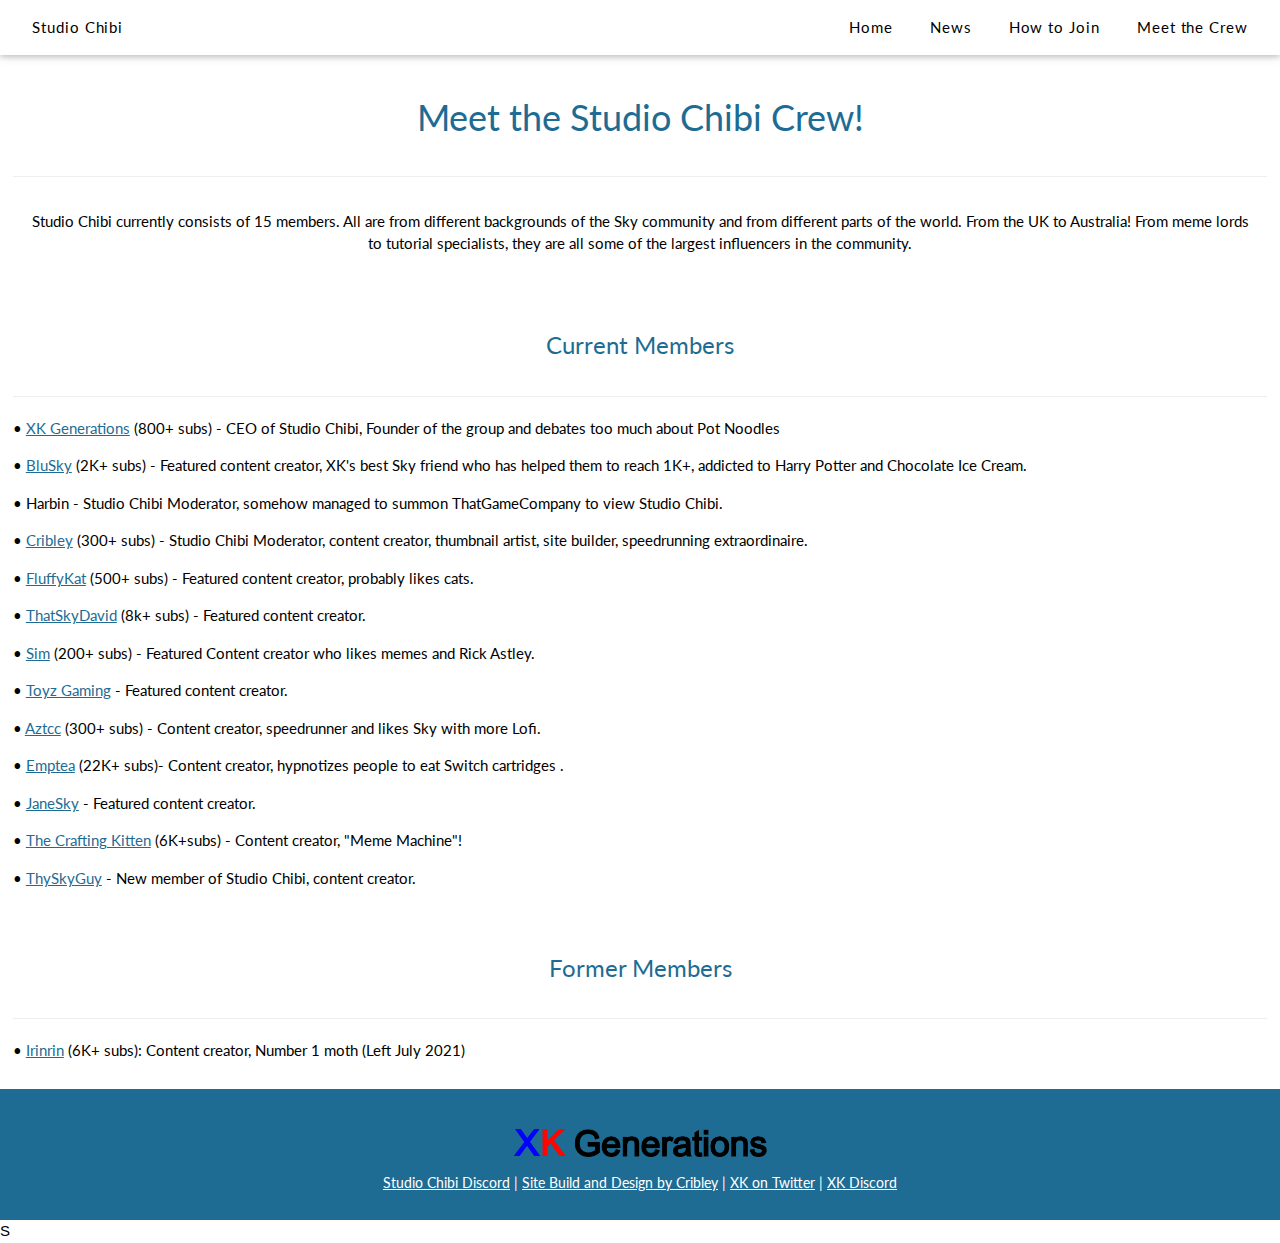
==== crew.html @ ce7dc8bb "Update crew.html" ====
<!doctype html>
<html>

<head>
  <title>Meet the Crew | Studio Chibi</title>
  <meta content="Meet the Crew | Studio Chibi" property="og:title" />
  <meta
    content="Studio Chibi is a group of content creators with its aim to inspire other content creators and players from around the world."
    property="og:description" />
  <meta content="#1e6c93" data-react-helmet="true" name="theme-color" />
  <link rel="icon" href="images/icon.png">
  <meta charset="UTF-8">
  <meta name="viewport" content="width=device-width, initial-scale=1">
  <link rel="stylesheet" href="styles.css">
  <link rel="stylesheet" href="https://www.w3schools.com/w3css/4/w3.css">
</head>

<body>
  <div class="w3-bar w3-white w3-wide w3-padding w3-card t1">
    <a class="w3-bar-item t1">Studio Chibi</a>
    <div class="w3-right t1">
      <a class="w3-button w3-round-large" href="index.html">Home</a>
      <a class="w3-button w3-round-large" href="news.html">News</a>
      <a class="w3-button w3-round-large" href="join.html">How to Join</a>
      <a class="w3-button w3-round-large" href="crew.html">Meet the Crew</a>
    </div>
  </div>
  <div class="text2 animate-opacity">
    <h1 class="text title" id="home">Meet the Studio Chibi Crew!</h1>
    <hr>
    <p class="text">Studio Chibi currently consists of 15 members. All are from different backgrounds of the Sky
      community and from different parts of the world. From the UK to Australia! From meme lords to tutorial
      specialists, they are all some of the largest influencers in the community.</p>
    <br>
    <h3 class="text title">Current Members</h3>
    <hr>
    <p>&bull; <a class="link" href="https://www.youtube.com/c/XKGenerations" target="blank">XK Generations</a> (800+
      subs) - CEO of Studio Chibi, Founder of the group and debates too much about Pot Noodles</p>
    <p>&bull; <a class="link" href="https://www.youtube.com/channel/UC8PLfy4Foo__-JrNcNlSyWQ" target="blank">BluSky</a>
      (2K+ subs) - Featured content creator, XK's best Sky friend who has helped them to reach 1K+, addicted to Harry
      Potter and Chocolate Ice Cream.</p>
    <p>&bull; Harbin - Studio Chibi Moderator, somehow managed to summon ThatGameCompany to view Studio Chibi.</p>
    <p>&bull; <a class="link" href="https://www.youtube.com/c/Cribley" target="blank">Cribley</a> (300+ subs) - Studio
      Chibi Moderator, content creator, thumbnail artist, site builder, speedrunning extraordinaire.</p>
    <p>&bull; <a class="link" href="https://www.youtube.com/channel/UCY_fBctsuZx9WYaP-VllUIw"
        target="blank">FluffyKat</a> (500+ subs) - Featured content creator, probably likes cats.</p>
    <p>&bull; <a class="link" href="https://www.youtube.com/c/thatskydavid" target="blank">ThatSkyDavid</a> (8k+ subs) -
      Featured content creator.</p>
    <p>&bull; <a class="link" href="https://www.youtube.com/channel/UCwaM9JdzGmlq-MplJJ2_vgw" target="blank">Sim</a>
      (200+ subs) - Featured Content creator who likes memes and Rick Astley.</p>
    <p>&bull; <a class="link" href="https://www.youtube.com/c/ToyzGamingSky" target="blank">Toyz Gaming</a> - Featured
      content creator.</p>
    <p>&bull; <a class="link" href="https://www.youtube.com/c/Aztcc" target="blank">Aztcc</a> (300+ subs) - Content
      creator, speedrunner and likes Sky with more Lofi.</p>
    <p>&bull; <a class="link" href="https://www.youtube.com/channel/UC3zpvMnCAcTcNilk1R92AMw" target="blank">Emptea</a>
      (22K+ subs)- Content creator, hypnotizes people to eat Switch cartridges .</p>
    <p>&bull; <a class="link" href="https://www.youtube.com/c/JaneSky" target="blank">JaneSky</a> - Featured content
      creator.</p>
    <p>&bull; <a class="link" href="https://www.youtube.com/channel/UCOv0pUlVM-CncU1KQz0A6lg" target="blank">The
        Crafting Kitten</a> (6K+subs) - Content creator, "Meme Machine"!</p>
    <p>&bull; <a class="link" href="https://www.youtube.com/c/ARTYOUTUBE" target="blank">ThySkyGuy</a> - New member of
      Studio Chibi, content creator.</p>
    <br>
    <h3 class="text title">Former Members</h3>
    <hr>
    <p>&bull; <a class="link" href="https://www.youtube.com/channel/UCUvUJfFJCtZK5B-E8lnPL-g" target="blank">Irinrin</a>
      (6K+ subs): Content creator, Number 1 moth (Left July 2021)</p>
    <div>
    </div>
  </div>
  <div class="w3-content credits animate-opacity" style="max-width:1564px">
    <a class="w3-hide-small" href="https://www.youtube.com/c/XKGenerations" target="blank"><img src="images/XKlogo.png"
        width="20%" height="20%" alt="XKlogo"></a>
    <br>
    <p><a href="https://discord.gg/Q2D8DE9zMQ" target="blank">Studio Chibi Discord</a> | <a
        href="https://twitter.com/Cribley" target="blank">Site Build and Design by Cribley</a> | <a
        href="https://twitter.com/GenerationsXK" target="blank">XK on Twitter</a> | <a
        href="https://discord.gg/VQKMB74FHn" target="blank">XK Discord</a></p>
  </div>
</body>S

</html>
---- styles.css ----
@import url("https://fonts.googleapis.com/css2?family=Lato&display=swap");
* {
  box-sizing: border-box;
}

html {
  scroll-behavior: smooth;
}

.text {
  font-family: "Lato", sans-serif;
  text-align: center;
  padding: 1%;
}

.credits {
  color: white;
  background-color: #1e6c93;
  font-family: "Lato", sans-serif;
  padding-top: 3%;
  padding-bottom: 1%;
  font-size: 0.9375em;
  text-align: center;
}

.text2 {
  font-family: "Lato", sans-serif;
  padding: 1%;
}

.collapsible {
  background-color: #1e6c93;
  color: white;
  cursor: pointer;
  padding: 18px;
  width: 100%;
  border: none;
  text-align: left;
  outline: none;
  font-size: 15px;
}

.active, .collapsible:hover {
  background-color: #35383e;
  color: white;
}

.collapsible:after {
  color: white;
  font-weight: bold;
  float: right;
  margin-left: 5px;
}

.content {
  font-family: "Lato", sans-serif;
  padding: 0 18px;
  max-height: 0;
  overflow: hidden;
  transition: max-height 0.5s ease-out;
  background-color: #f1f1f1;
}

.t1 {
  font-family: Lato, sans-serif;
  letter-spacing: 0.0625em;
}

.title {
  color: #1e6c93;
}

.link {
  color: #1e6c93;
}

.img1 {
  padding-left: 40px;
}

.subtxt {
  color: grey;
}

.animate-opacity {
  animation: opac 0.3s;
  animation-timing-function: ease-in;
}

@keyframes opac {
  from {
    opacity: 0;
  }
  to {
    opacity: 1;
  }
}
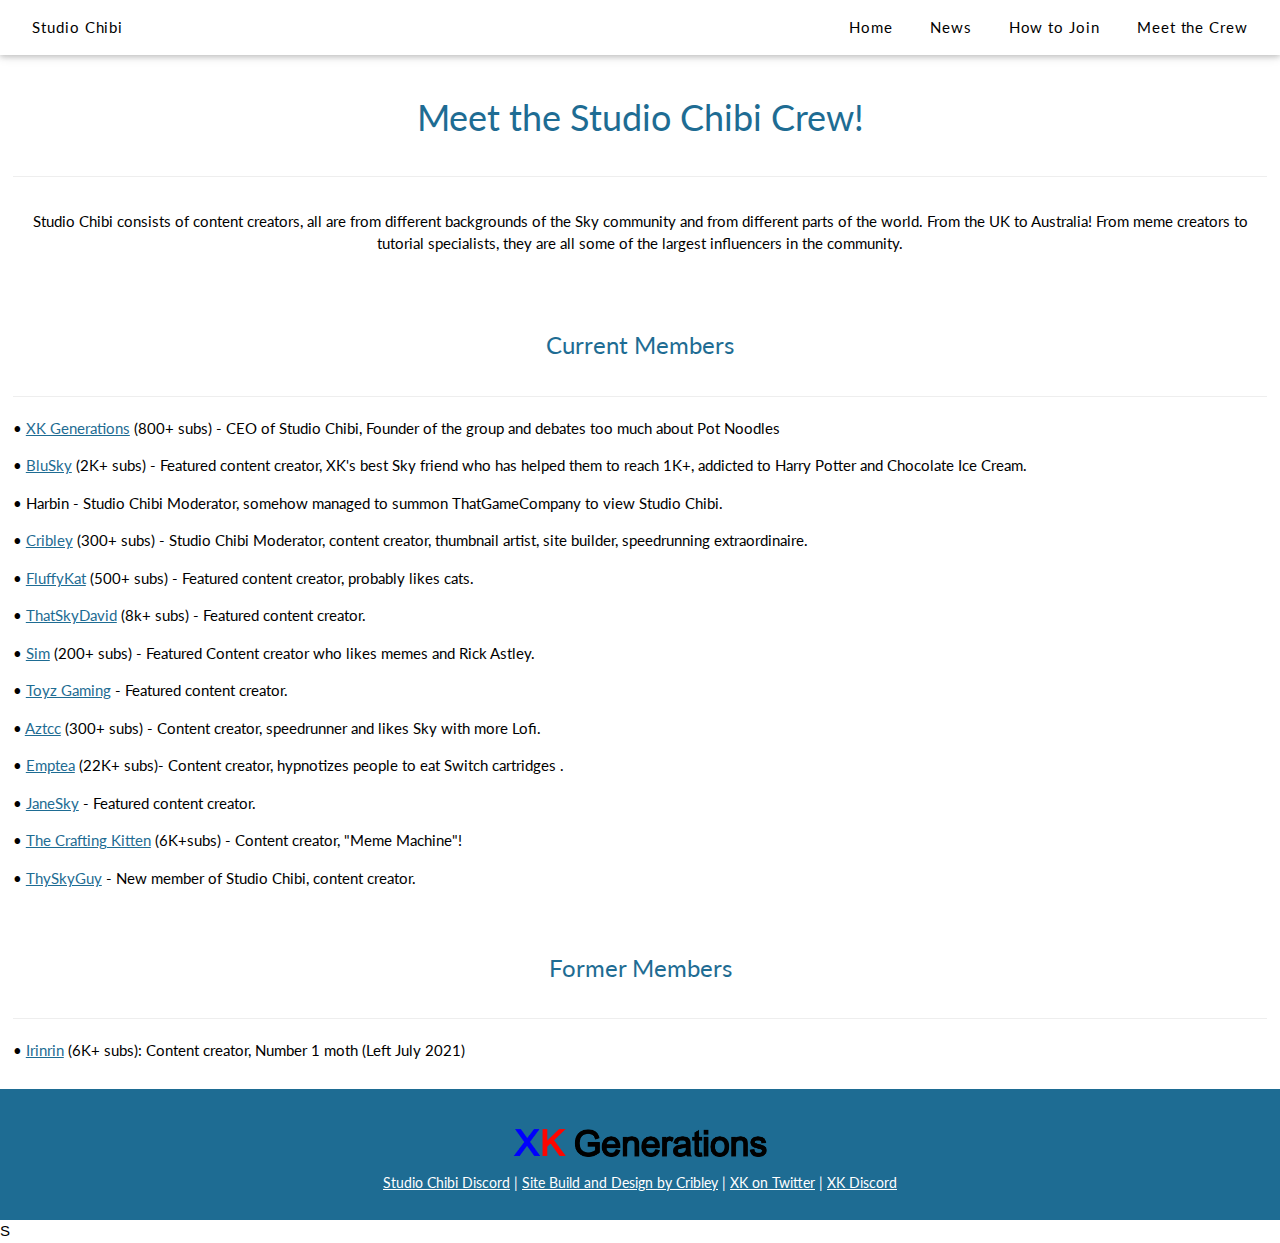
==== commit fcb3f97f: "embed updates/new news" ====
--- a/crew.html
+++ b/crew.html
@@ -4,10 +4,10 @@
 <head>
   <title>Meet the Crew | Studio Chibi</title>
   <meta content="Meet the Crew | Studio Chibi" property="og:title" />
-  <meta
-    content="Studio Chibi is a group of content creators with its aim to inspire other content creators and players from around the world."
+  <meta content="Studio Chibi is a group of content creators with its aim to inspire Sky players from around the world."
     property="og:description" />
   <meta content="#1e6c93" data-react-helmet="true" name="theme-color" />
+  <meta property="og:image" content="images/conceptart2.jpg" />
   <link rel="icon" href="images/icon.png">
   <meta charset="UTF-8">
   <meta name="viewport" content="width=device-width, initial-scale=1">
@@ -28,8 +28,8 @@
   <div class="text2 animate-opacity">
     <h1 class="text title" id="home">Meet the Studio Chibi Crew!</h1>
     <hr>
-    <p class="text">Studio Chibi currently consists of 15 members. All are from different backgrounds of the Sky
-      community and from different parts of the world. From the UK to Australia! From meme lords to tutorial
+    <p class="text">Studio Chibi consists of content creators, all are from different backgrounds of the Sky
+      community and from different parts of the world. From the UK to Australia! From meme creators to tutorial
       specialists, they are all some of the largest influencers in the community.</p>
     <br>
     <h3 class="text title">Current Members</h3>
@@ -79,4 +79,4 @@
   </div>
 </body>S
 
-</html>
+</html>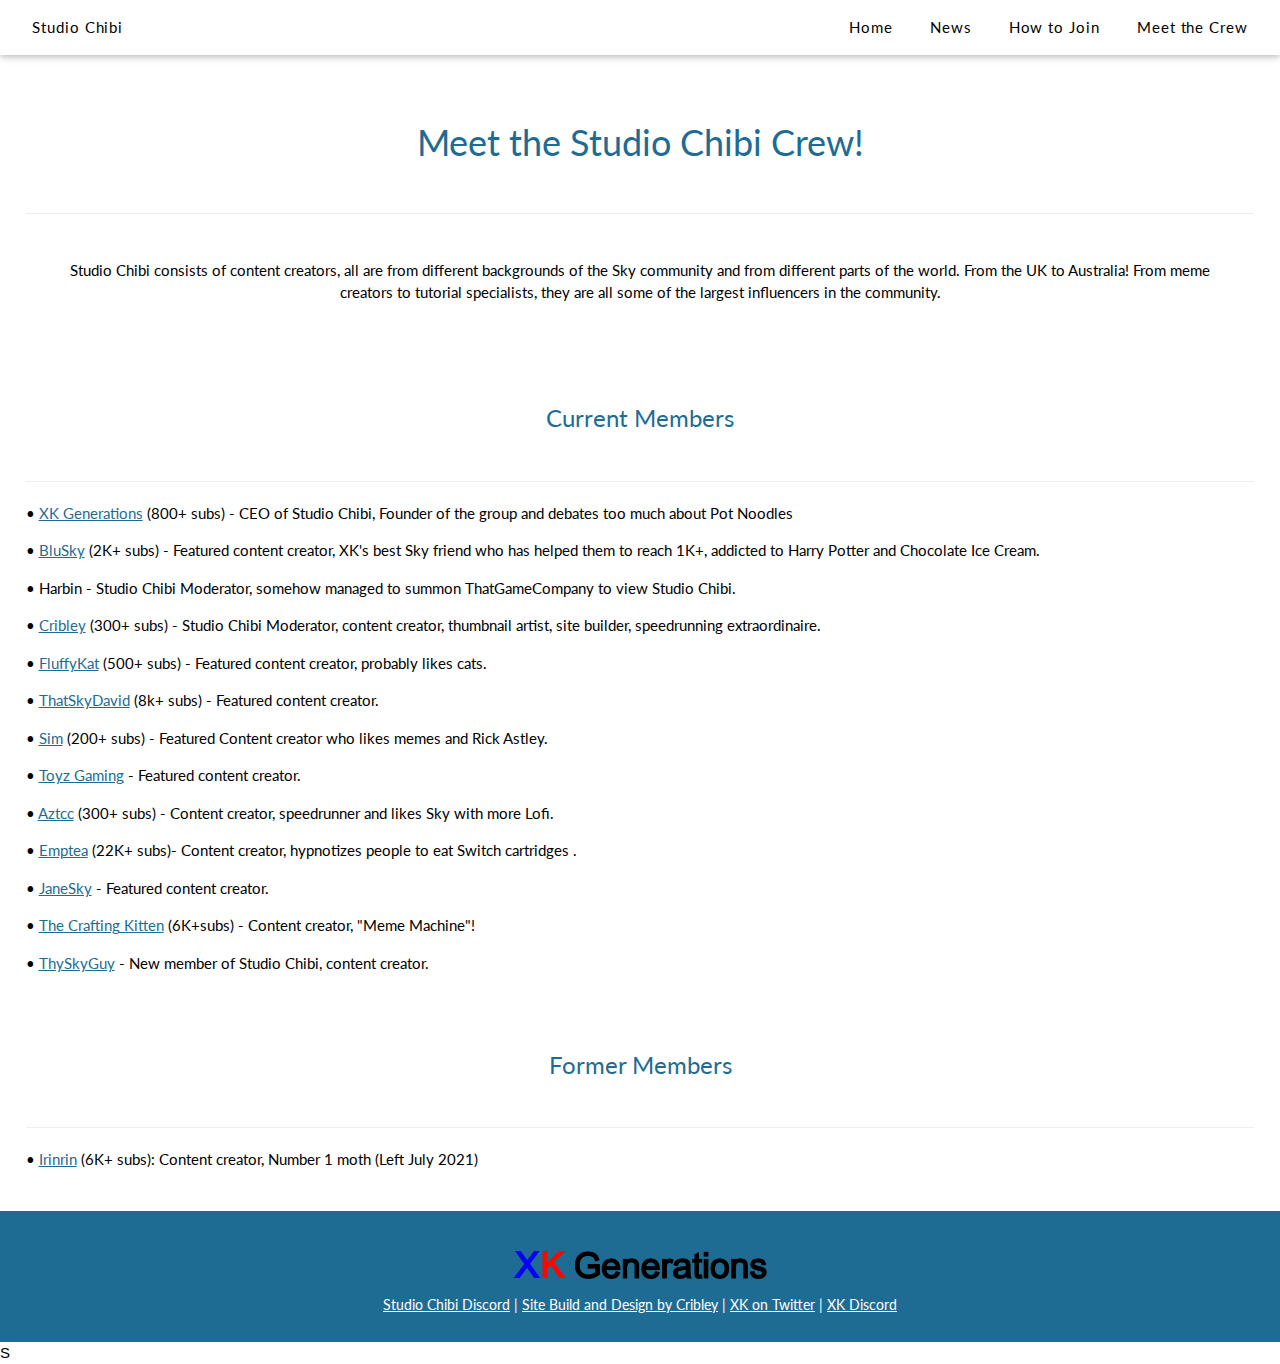
==== commit ce8e25a0: "mobile updates" ====
--- a/crew.html
+++ b/crew.html
@@ -17,7 +17,7 @@
 
 <body>
   <div class="w3-bar w3-white w3-wide w3-padding w3-card t1">
-    <a class="w3-bar-item t1">Studio Chibi</a>
+    <a class="w3-bar-item t1 w3-hide-small">Studio Chibi</a>
     <div class="w3-right t1">
       <a class="w3-button w3-round-large" href="index.html">Home</a>
       <a class="w3-button w3-round-large" href="news.html">News</a>
--- a/styles.css
+++ b/styles.css
@@ -10,7 +10,7 @@
 .text {
   font-family: "Lato", sans-serif;
   text-align: center;
-  padding: 1%;
+  padding: 2%;
 }
 
 .credits {
@@ -25,7 +25,7 @@
 
 .text2 {
   font-family: "Lato", sans-serif;
-  padding: 1%;
+  padding: 2%;
 }
 
 .collapsible {
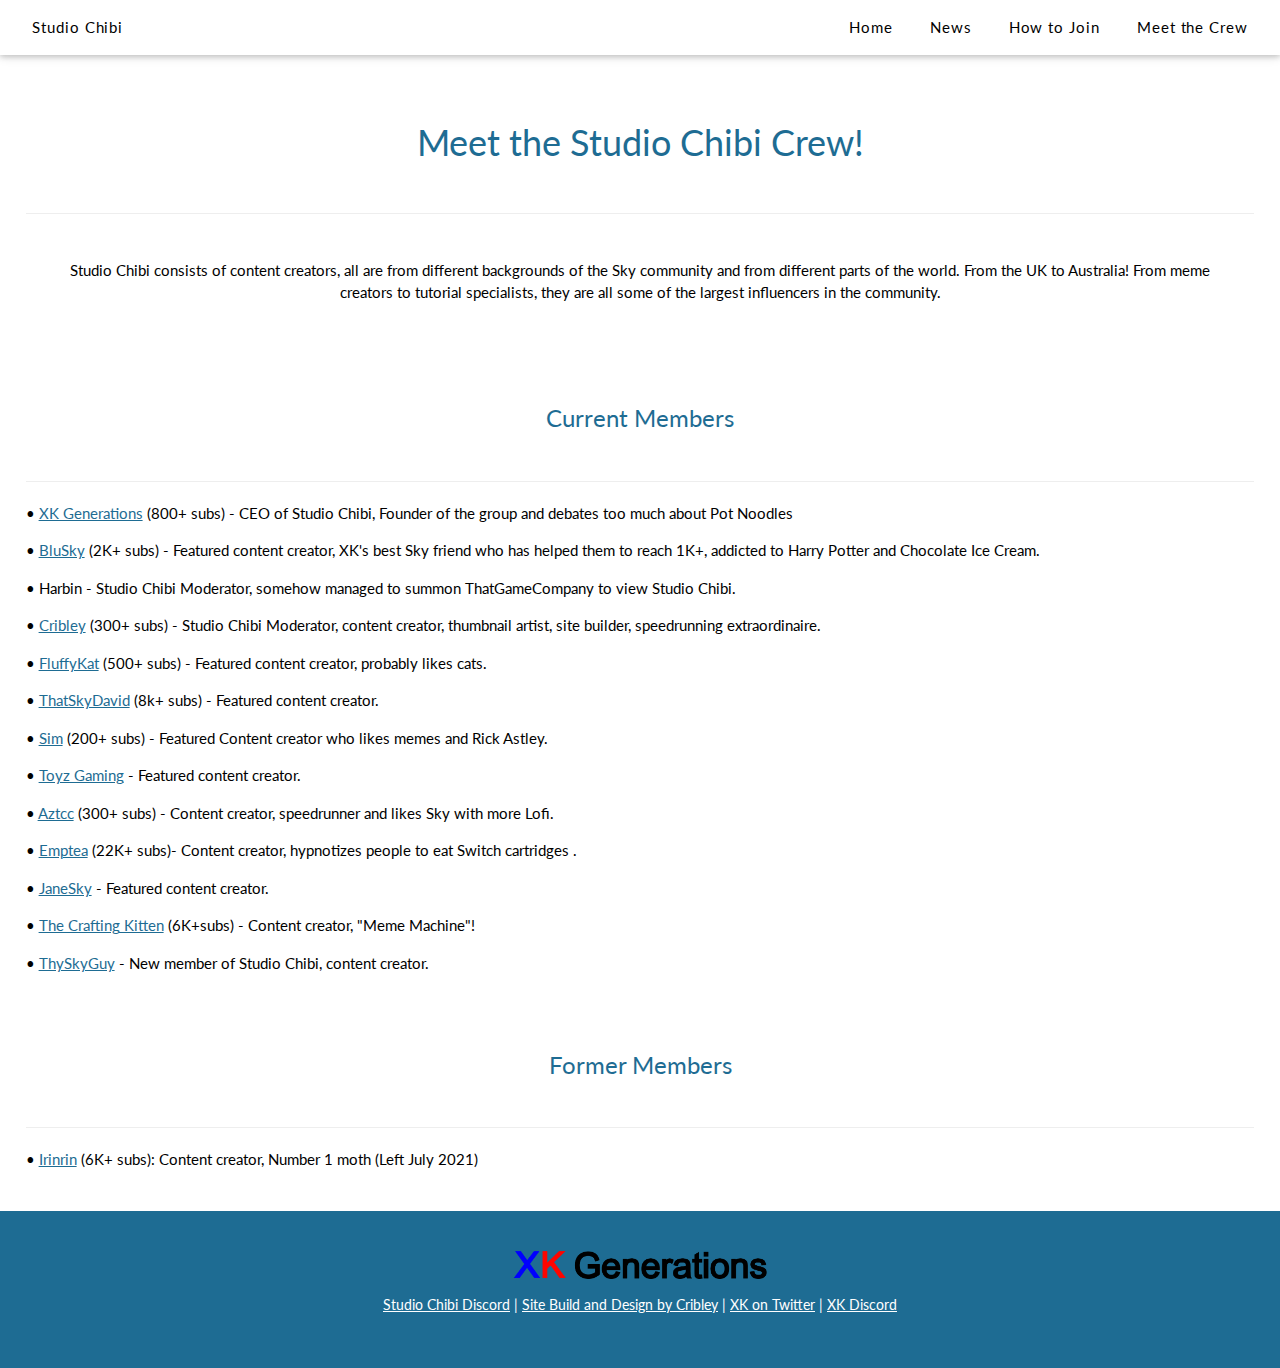
==== commit c8a98a86: "cleanup and bugfixes" ====
--- a/crew.html
+++ b/crew.html
@@ -12,7 +12,6 @@
   <meta charset="UTF-8">
   <meta name="viewport" content="width=device-width, initial-scale=1">
   <link rel="stylesheet" href="styles.css">
-  <link rel="stylesheet" href="https://www.w3schools.com/w3css/4/w3.css">
 </head>
 
 <body>
@@ -77,6 +76,6 @@
         href="https://twitter.com/GenerationsXK" target="blank">XK on Twitter</a> | <a
         href="https://discord.gg/VQKMB74FHn" target="blank">XK Discord</a></p>
   </div>
-</body>S
+</body>
 
 </html>--- a/styles.css
+++ b/styles.css
@@ -18,7 +18,7 @@
   background-color: #1e6c93;
   font-family: "Lato", sans-serif;
   padding-top: 3%;
-  padding-bottom: 1%;
+  padding-bottom: 3%;
   font-size: 0.9375em;
   text-align: center;
 }
@@ -94,4 +94,1724 @@
   to {
     opacity: 1;
   }
+}
+
+/* W3.CSS 4.15 December 2020 by Jan Egil and Borge Refsnes */
+
+html {
+  box-sizing: border-box
+}
+
+*, *:before, *:after {
+  box-sizing: inherit
+}
+
+/* Extract from normalize.css by Nicolas Gallagher and Jonathan Neal git.io/normalize */
+
+html {
+  -ms-text-size-adjust: 100%;
+  -webkit-text-size-adjust: 100%
+}
+
+body {
+  margin: 0
+}
+
+article, aside, details, figcaption, figure, footer, header, main, menu, nav, section {
+  display: block
+}
+
+summary {
+  display: list-item
+}
+
+audio, canvas, progress, video {
+  display: inline-block
+}
+
+progress {
+  vertical-align: baseline
+}
+
+audio:not([controls]) {
+  display: none;
+  height: 0
+}
+
+[hidden], template {
+  display: none
+}
+
+a {
+  background-color: transparent
+}
+
+a:active, a:hover {
+  outline-width: 0
+}
+
+abbr[title] {
+  border-bottom: none;
+  text-decoration: underline;
+  text-decoration: underline dotted
+}
+
+b, strong {
+  font-weight: bolder
+}
+
+dfn {
+  font-style: italic
+}
+
+mark {
+  background: #ff0;
+  color: #000
+}
+
+small {
+  font-size: 80%
+}
+
+sub, sup {
+  font-size: 75%;
+  line-height: 0;
+  position: relative;
+  vertical-align: baseline
+}
+
+sub {
+  bottom: -0.25em
+}
+
+sup {
+  top: -0.5em
+}
+
+figure {
+  margin: 1em 40px
+}
+
+img {
+  border-style: none
+}
+
+code, kbd, pre, samp {
+  font-family: monospace, monospace;
+  font-size: 1em
+}
+
+hr {
+  box-sizing: content-box;
+  height: 0;
+  overflow: visible
+}
+
+button, input, select, textarea, optgroup {
+  font: inherit;
+  margin: 0
+}
+
+optgroup {
+  font-weight: bold
+}
+
+button, input {
+  overflow: visible
+}
+
+button, select {
+  text-transform: none
+}
+
+button, [type=button], [type=reset], [type=submit] {
+  -webkit-appearance: button
+}
+
+button::-moz-focus-inner, [type=button]::-moz-focus-inner, [type=reset]::-moz-focus-inner, [type=submit]::-moz-focus-inner {
+  border-style: none;
+  padding: 0
+}
+
+button:-moz-focusring, [type=button]:-moz-focusring, [type=reset]:-moz-focusring, [type=submit]:-moz-focusring {
+  outline: 1px dotted ButtonText
+}
+
+fieldset {
+  border: 1px solid #c0c0c0;
+  margin: 0 2px;
+  padding: .35em .625em .75em
+}
+
+legend {
+  color: inherit;
+  display: table;
+  max-width: 100%;
+  padding: 0;
+  white-space: normal
+}
+
+textarea {
+  overflow: auto
+}
+
+[type=checkbox], [type=radio] {
+  padding: 0
+}
+
+[type=number]::-webkit-inner-spin-button, [type=number]::-webkit-outer-spin-button {
+  height: auto
+}
+
+[type=search] {
+  -webkit-appearance: textfield;
+  outline-offset: -2px
+}
+
+[type=search]::-webkit-search-decoration {
+  -webkit-appearance: none
+}
+
+::-webkit-file-upload-button {
+  -webkit-appearance: button;
+  font: inherit
+}
+
+/* End extract */
+
+html, body {
+  font-family: Verdana, sans-serif;
+  font-size: 15px;
+  line-height: 1.5
+}
+
+html {
+  overflow-x: hidden
+}
+
+h1 {
+  font-size: 36px
+}
+
+h2 {
+  font-size: 30px
+}
+
+h3 {
+  font-size: 24px
+}
+
+h4 {
+  font-size: 20px
+}
+
+h5 {
+  font-size: 18px
+}
+
+h6 {
+  font-size: 16px
+}
+
+.w3-serif {
+  font-family: serif
+}
+
+.w3-sans-serif {
+  font-family: sans-serif
+}
+
+.w3-cursive {
+  font-family: cursive
+}
+
+.w3-monospace {
+  font-family: monospace
+}
+
+h1, h2, h3, h4, h5, h6 {
+  font-family: "Segoe UI", Arial, sans-serif;
+  font-weight: 400;
+  margin: 10px 0
+}
+
+.w3-wide {
+  letter-spacing: 4px
+}
+
+hr {
+  border: 0;
+  border-top: 1px solid #eee;
+  margin: 20px 0
+}
+
+.w3-image {
+  max-width: 100%;
+  height: auto
+}
+
+img {
+  vertical-align: middle
+}
+
+a {
+  color: inherit
+}
+
+.w3-table, .w3-table-all {
+  border-collapse: collapse;
+  border-spacing: 0;
+  width: 100%;
+  display: table
+}
+
+.w3-table-all {
+  border: 1px solid #ccc
+}
+
+.w3-bordered tr, .w3-table-all tr {
+  border-bottom: 1px solid #ddd
+}
+
+.w3-striped tbody tr:nth-child(even) {
+  background-color: #f1f1f1
+}
+
+.w3-table-all tr:nth-child(odd) {
+  background-color: #fff
+}
+
+.w3-table-all tr:nth-child(even) {
+  background-color: #f1f1f1
+}
+
+.w3-hoverable tbody tr:hover, .w3-ul.w3-hoverable li:hover {
+  background-color: #ccc
+}
+
+.w3-centered tr th, .w3-centered tr td {
+  text-align: center
+}
+
+.w3-table td, .w3-table th, .w3-table-all td, .w3-table-all th {
+  padding: 8px 8px;
+  display: table-cell;
+  text-align: left;
+  vertical-align: top
+}
+
+.w3-table th:first-child, .w3-table td:first-child, .w3-table-all th:first-child, .w3-table-all td:first-child {
+  padding-left: 16px
+}
+
+.w3-btn, .w3-button {
+  border: none;
+  display: inline-block;
+  padding: 8px 16px;
+  vertical-align: middle;
+  overflow: hidden;
+  text-decoration: none;
+  color: inherit;
+  background-color: inherit;
+  text-align: center;
+  cursor: pointer;
+  white-space: nowrap
+}
+
+.w3-btn:hover {
+  box-shadow: 0 8px 16px 0 rgba(0, 0, 0, 0.2), 0 6px 20px 0 rgba(0, 0, 0, 0.19)
+}
+
+.w3-btn, .w3-button {
+  -webkit-touch-callout: none;
+  -webkit-user-select: none;
+  -khtml-user-select: none;
+  -moz-user-select: none;
+  -ms-user-select: none;
+  user-select: none
+}
+
+.w3-disabled, .w3-btn:disabled, .w3-button:disabled {
+  cursor: not-allowed;
+  opacity: 0.3
+}
+
+.w3-disabled *, :disabled * {
+  pointer-events: none
+}
+
+.w3-btn.w3-disabled:hover, .w3-btn:disabled:hover {
+  box-shadow: none
+}
+
+.w3-badge, .w3-tag {
+  background-color: #000;
+  color: #fff;
+  display: inline-block;
+  padding-left: 8px;
+  padding-right: 8px;
+  text-align: center
+}
+
+.w3-badge {
+  border-radius: 50%
+}
+
+.w3-ul {
+  list-style-type: none;
+  padding: 0;
+  margin: 0
+}
+
+.w3-ul li {
+  padding: 8px 16px;
+  border-bottom: 1px solid #ddd
+}
+
+.w3-ul li:last-child {
+  border-bottom: none
+}
+
+.w3-tooltip, .w3-display-container {
+  position: relative
+}
+
+.w3-tooltip .w3-text {
+  display: none
+}
+
+.w3-tooltip:hover .w3-text {
+  display: inline-block
+}
+
+.w3-ripple:active {
+  opacity: 0.5
+}
+
+.w3-ripple {
+  transition: opacity 0s
+}
+
+.w3-input {
+  padding: 8px;
+  display: block;
+  border: none;
+  border-bottom: 1px solid #ccc;
+  width: 100%
+}
+
+.w3-select {
+  padding: 9px 0;
+  width: 100%;
+  border: none;
+  border-bottom: 1px solid #ccc
+}
+
+.w3-dropdown-click, .w3-dropdown-hover {
+  position: relative;
+  display: inline-block;
+  cursor: pointer
+}
+
+.w3-dropdown-hover:hover .w3-dropdown-content {
+  display: block
+}
+
+.w3-dropdown-hover:first-child, .w3-dropdown-click:hover {
+  background-color: #ccc;
+  color: #000
+}
+
+.w3-dropdown-hover:hover>.w3-button:first-child, .w3-dropdown-click:hover>.w3-button:first-child {
+  background-color: #ccc;
+  color: #000
+}
+
+.w3-dropdown-content {
+  cursor: auto;
+  color: #000;
+  background-color: #fff;
+  display: none;
+  position: absolute;
+  min-width: 160px;
+  margin: 0;
+  padding: 0;
+  z-index: 1
+}
+
+.w3-check, .w3-radio {
+  width: 24px;
+  height: 24px;
+  position: relative;
+  top: 6px
+}
+
+.w3-sidebar {
+  height: 100%;
+  width: 200px;
+  background-color: #fff;
+  position: fixed!important;
+  z-index: 1;
+  overflow: auto
+}
+
+.w3-bar-block .w3-dropdown-hover, .w3-bar-block .w3-dropdown-click {
+  width: 100%
+}
+
+.w3-bar-block .w3-dropdown-hover .w3-dropdown-content, .w3-bar-block .w3-dropdown-click .w3-dropdown-content {
+  min-width: 100%
+}
+
+.w3-bar-block .w3-dropdown-hover .w3-button, .w3-bar-block .w3-dropdown-click .w3-button {
+  width: 100%;
+  text-align: left;
+  padding: 8px 16px
+}
+
+.w3-main, #main {
+  transition: margin-left .4s
+}
+
+.w3-modal {
+  z-index: 3;
+  display: none;
+  padding-top: 100px;
+  position: fixed;
+  left: 0;
+  top: 0;
+  width: 100%;
+  height: 100%;
+  overflow: auto;
+  background-color: rgb(0, 0, 0);
+  background-color: rgba(0, 0, 0, 0.4)
+}
+
+.w3-modal-content {
+  margin: auto;
+  background-color: #fff;
+  position: relative;
+  padding: 0;
+  outline: 0;
+  width: 600px
+}
+
+.w3-bar {
+  width: 100%;
+  overflow: hidden
+}
+
+.w3-center .w3-bar {
+  display: inline-block;
+  width: auto
+}
+
+.w3-bar .w3-bar-item {
+  padding: 8px 16px;
+  float: left;
+  width: auto;
+  border: none;
+  display: block;
+  outline: 0
+}
+
+.w3-bar .w3-dropdown-hover, .w3-bar .w3-dropdown-click {
+  position: static;
+  float: left
+}
+
+.w3-bar .w3-button {
+  white-space: normal
+}
+
+.w3-bar-block .w3-bar-item {
+  width: 100%;
+  display: block;
+  padding: 8px 16px;
+  text-align: left;
+  border: none;
+  white-space: normal;
+  float: none;
+  outline: 0
+}
+
+.w3-bar-block.w3-center .w3-bar-item {
+  text-align: center
+}
+
+.w3-block {
+  display: block;
+  width: 100%
+}
+
+.w3-responsive {
+  display: block;
+  overflow-x: auto
+}
+
+.w3-container:after, .w3-container:before, .w3-panel:after, .w3-panel:before, .w3-row:after, .w3-row:before, .w3-row-padding:after, .w3-row-padding:before, .w3-cell-row:before, .w3-cell-row:after, .w3-clear:after, .w3-clear:before, .w3-bar:before, .w3-bar:after {
+  content: "";
+  display: table;
+  clear: both
+}
+
+.w3-col, .w3-half, .w3-third, .w3-twothird, .w3-threequarter, .w3-quarter {
+  float: left;
+  width: 100%
+}
+
+.w3-col.s1 {
+  width: 8.33333%
+}
+
+.w3-col.s2 {
+  width: 16.66666%
+}
+
+.w3-col.s3 {
+  width: 24.99999%
+}
+
+.w3-col.s4 {
+  width: 33.33333%
+}
+
+.w3-col.s5 {
+  width: 41.66666%
+}
+
+.w3-col.s6 {
+  width: 49.99999%
+}
+
+.w3-col.s7 {
+  width: 58.33333%
+}
+
+.w3-col.s8 {
+  width: 66.66666%
+}
+
+.w3-col.s9 {
+  width: 74.99999%
+}
+
+.w3-col.s10 {
+  width: 83.33333%
+}
+
+.w3-col.s11 {
+  width: 91.66666%
+}
+
+.w3-col.s12 {
+  width: 99.99999%
+}
+
+@media (min-width:601px) {
+  .w3-col.m1 {
+    width: 8.33333%
+  }
+  .w3-col.m2 {
+    width: 16.66666%
+  }
+  .w3-col.m3, .w3-quarter {
+    width: 24.99999%
+  }
+  .w3-col.m4, .w3-third {
+    width: 33.33333%
+  }
+  .w3-col.m5 {
+    width: 41.66666%
+  }
+  .w3-col.m6, .w3-half {
+    width: 49.99999%
+  }
+  .w3-col.m7 {
+    width: 58.33333%
+  }
+  .w3-col.m8, .w3-twothird {
+    width: 66.66666%
+  }
+  .w3-col.m9, .w3-threequarter {
+    width: 74.99999%
+  }
+  .w3-col.m10 {
+    width: 83.33333%
+  }
+  .w3-col.m11 {
+    width: 91.66666%
+  }
+  .w3-col.m12 {
+    width: 99.99999%
+  }
+}
+
+@media (min-width:993px) {
+  .w3-col.l1 {
+    width: 8.33333%
+  }
+  .w3-col.l2 {
+    width: 16.66666%
+  }
+  .w3-col.l3 {
+    width: 24.99999%
+  }
+  .w3-col.l4 {
+    width: 33.33333%
+  }
+  .w3-col.l5 {
+    width: 41.66666%
+  }
+  .w3-col.l6 {
+    width: 49.99999%
+  }
+  .w3-col.l7 {
+    width: 58.33333%
+  }
+  .w3-col.l8 {
+    width: 66.66666%
+  }
+  .w3-col.l9 {
+    width: 74.99999%
+  }
+  .w3-col.l10 {
+    width: 83.33333%
+  }
+  .w3-col.l11 {
+    width: 91.66666%
+  }
+  .w3-col.l12 {
+    width: 99.99999%
+  }
+}
+
+.w3-rest {
+  overflow: hidden
+}
+
+.w3-stretch {
+  margin-left: -16px;
+  margin-right: -16px
+}
+
+.w3-content, .w3-auto {
+  margin-left: auto;
+  margin-right: auto
+}
+
+.w3-content {
+  max-width: 980px
+}
+
+.w3-auto {
+  max-width: 1140px
+}
+
+.w3-cell-row {
+  display: table;
+  width: 100%
+}
+
+.w3-cell {
+  display: table-cell
+}
+
+.w3-cell-top {
+  vertical-align: top
+}
+
+.w3-cell-middle {
+  vertical-align: middle
+}
+
+.w3-cell-bottom {
+  vertical-align: bottom
+}
+
+.w3-hide {
+  display: none!important
+}
+
+.w3-show-block, .w3-show {
+  display: block!important
+}
+
+.w3-show-inline-block {
+  display: inline-block!important
+}
+
+@media (max-width:1205px) {
+  .w3-auto {
+    max-width: 95%
+  }
+}
+
+@media (max-width:900px) {
+  .w3-modal-content {
+    margin: 0 10px;
+    width: auto!important
+  }
+  .w3-modal {
+    padding-top: 30px
+  }
+  .w3-dropdown-hover.w3-mobile .w3-dropdown-content, .w3-dropdown-click.w3-mobile .w3-dropdown-content {
+    position: relative
+  }
+  .w3-hide-small {
+    display: none!important
+  }
+  .w3-mobile {
+    display: block;
+    width: 100%!important
+  }
+  .w3-bar-item.w3-mobile, .w3-dropdown-hover.w3-mobile, .w3-dropdown-click.w3-mobile {
+    text-align: center
+  }
+  .w3-dropdown-hover.w3-mobile, .w3-dropdown-hover.w3-mobile .w3-btn, .w3-dropdown-hover.w3-mobile .w3-button, .w3-dropdown-click.w3-mobile, .w3-dropdown-click.w3-mobile .w3-btn, .w3-dropdown-click.w3-mobile .w3-button {
+    width: 100%
+  }
+}
+
+@media (max-width:768px) {
+  .w3-modal-content {
+    width: 500px
+  }
+  .w3-modal {
+    padding-top: 50px
+  }
+}
+
+@media (min-width:993px) {
+  .w3-modal-content {
+    width: 900px
+  }
+  .w3-hide-large {
+    display: none!important
+  }
+  .w3-sidebar.w3-collapse {
+    display: block!important
+  }
+}
+
+@media (max-width:992px) and (min-width:601px) {
+  .w3-hide-medium {
+    display: none!important
+  }
+}
+
+@media (max-width:992px) {
+  .w3-sidebar.w3-collapse {
+    display: none
+  }
+  .w3-main {
+    margin-left: 0!important;
+    margin-right: 0!important
+  }
+  .w3-auto {
+    max-width: 100%
+  }
+}
+
+.w3-top, .w3-bottom {
+  position: fixed;
+  width: 100%;
+  z-index: 1
+}
+
+.w3-top {
+  top: 0
+}
+
+.w3-bottom {
+  bottom: 0
+}
+
+.w3-overlay {
+  position: fixed;
+  display: none;
+  width: 100%;
+  height: 100%;
+  top: 0;
+  left: 0;
+  right: 0;
+  bottom: 0;
+  background-color: rgba(0, 0, 0, 0.5);
+  z-index: 2
+}
+
+.w3-display-topleft {
+  position: absolute;
+  left: 0;
+  top: 0
+}
+
+.w3-display-topright {
+  position: absolute;
+  right: 0;
+  top: 0
+}
+
+.w3-display-bottomleft {
+  position: absolute;
+  left: 0;
+  bottom: 0
+}
+
+.w3-display-bottomright {
+  position: absolute;
+  right: 0;
+  bottom: 0
+}
+
+.w3-display-middle {
+  position: absolute;
+  top: 50%;
+  left: 50%;
+  transform: translate(-50%, -50%);
+  -ms-transform: translate(-50%, -50%)
+}
+
+.w3-display-left {
+  position: absolute;
+  top: 50%;
+  left: 0%;
+  transform: translate(0%, -50%);
+  -ms-transform: translate(-0%, -50%)
+}
+
+.w3-display-right {
+  position: absolute;
+  top: 50%;
+  right: 0%;
+  transform: translate(0%, -50%);
+  -ms-transform: translate(0%, -50%)
+}
+
+.w3-display-topmiddle {
+  position: absolute;
+  left: 50%;
+  top: 0;
+  transform: translate(-50%, 0%);
+  -ms-transform: translate(-50%, 0%)
+}
+
+.w3-display-bottommiddle {
+  position: absolute;
+  left: 50%;
+  bottom: 0;
+  transform: translate(-50%, 0%);
+  -ms-transform: translate(-50%, 0%)
+}
+
+.w3-display-container:hover .w3-display-hover {
+  display: block
+}
+
+.w3-display-container:hover span.w3-display-hover {
+  display: inline-block
+}
+
+.w3-display-hover {
+  display: none
+}
+
+.w3-display-position {
+  position: absolute
+}
+
+.w3-circle {
+  border-radius: 50%
+}
+
+.w3-round-small {
+  border-radius: 2px
+}
+
+.w3-round, .w3-round-medium {
+  border-radius: 4px
+}
+
+.w3-round-large {
+  border-radius: 8px
+}
+
+.w3-round-xlarge {
+  border-radius: 16px
+}
+
+.w3-round-xxlarge {
+  border-radius: 32px
+}
+
+.w3-row-padding, .w3-row-padding>.w3-half, .w3-row-padding>.w3-third, .w3-row-padding>.w3-twothird, .w3-row-padding>.w3-threequarter, .w3-row-padding>.w3-quarter, .w3-row-padding>.w3-col {
+  padding: 0 8px
+}
+
+.w3-container, .w3-panel {
+  padding: 0.01em 16px
+}
+
+.w3-panel {
+  margin-top: 16px;
+  margin-bottom: 16px
+}
+
+.w3-code, .w3-codespan {
+  font-family: Consolas, "courier new";
+  font-size: 16px
+}
+
+.w3-code {
+  width: auto;
+  background-color: #fff;
+  padding: 8px 12px;
+  border-left: 4px solid #4CAF50;
+  word-wrap: break-word
+}
+
+.w3-codespan {
+  color: crimson;
+  background-color: #f1f1f1;
+  padding-left: 4px;
+  padding-right: 4px;
+  font-size: 110%
+}
+
+.w3-card, .w3-card-2 {
+  box-shadow: 0 2px 5px 0 rgba(0, 0, 0, 0.16), 0 2px 10px 0 rgba(0, 0, 0, 0.12)
+}
+
+.w3-card-4, .w3-hover-shadow:hover {
+  box-shadow: 0 4px 10px 0 rgba(0, 0, 0, 0.2), 0 4px 20px 0 rgba(0, 0, 0, 0.19)
+}
+
+.w3-spin {
+  animation: w3-spin 2s infinite linear
+}
+
+@keyframes w3-spin {
+  0% {
+    transform: rotate(0deg)
+  }
+  100% {
+    transform: rotate(359deg)
+  }
+}
+
+.w3-animate-fading {
+  animation: fading 10s infinite
+}
+
+@keyframes fading {
+  0% {
+    opacity: 0
+  }
+  50% {
+    opacity: 1
+  }
+  100% {
+    opacity: 0
+  }
+}
+
+.w3-animate-opacity {
+  animation: opac 0.8s
+}
+
+@keyframes opac {
+  from {
+    opacity: 0
+  }
+  to {
+    opacity: 1
+  }
+}
+
+.w3-animate-top {
+  position: relative;
+  animation: animatetop 0.4s
+}
+
+@keyframes animatetop {
+  from {
+    top: -300px;
+    opacity: 0
+  }
+  to {
+    top: 0;
+    opacity: 1
+  }
+}
+
+.w3-animate-left {
+  position: relative;
+  animation: animateleft 0.4s
+}
+
+@keyframes animateleft {
+  from {
+    left: -300px;
+    opacity: 0
+  }
+  to {
+    left: 0;
+    opacity: 1
+  }
+}
+
+.w3-animate-right {
+  position: relative;
+  animation: animateright 0.4s
+}
+
+@keyframes animateright {
+  from {
+    right: -300px;
+    opacity: 0
+  }
+  to {
+    right: 0;
+    opacity: 1
+  }
+}
+
+.w3-animate-bottom {
+  position: relative;
+  animation: animatebottom 0.4s
+}
+
+@keyframes animatebottom {
+  from {
+    bottom: -300px;
+    opacity: 0
+  }
+  to {
+    bottom: 0;
+    opacity: 1
+  }
+}
+
+.w3-animate-zoom {
+  animation: animatezoom 0.6s
+}
+
+@keyframes animatezoom {
+  from {
+    transform: scale(0)
+  }
+  to {
+    transform: scale(1)
+  }
+}
+
+.w3-animate-input {
+  transition: width 0.4s ease-in-out
+}
+
+.w3-animate-input:focus {
+  width: 100%!important
+}
+
+.w3-opacity, .w3-hover-opacity:hover {
+  opacity: 0.60
+}
+
+.w3-opacity-off, .w3-hover-opacity-off:hover {
+  opacity: 1
+}
+
+.w3-opacity-max {
+  opacity: 0.25
+}
+
+.w3-opacity-min {
+  opacity: 0.75
+}
+
+.w3-greyscale-max, .w3-grayscale-max, .w3-hover-greyscale:hover, .w3-hover-grayscale:hover {
+  filter: grayscale(100%)
+}
+
+.w3-greyscale, .w3-grayscale {
+  filter: grayscale(75%)
+}
+
+.w3-greyscale-min, .w3-grayscale-min {
+  filter: grayscale(50%)
+}
+
+.w3-sepia {
+  filter: sepia(75%)
+}
+
+.w3-sepia-max, .w3-hover-sepia:hover {
+  filter: sepia(100%)
+}
+
+.w3-sepia-min {
+  filter: sepia(50%)
+}
+
+.w3-tiny {
+  font-size: 10px!important
+}
+
+.w3-small {
+  font-size: 12px!important
+}
+
+.w3-medium {
+  font-size: 15px!important
+}
+
+.w3-large {
+  font-size: 18px!important
+}
+
+.w3-xlarge {
+  font-size: 24px!important
+}
+
+.w3-xxlarge {
+  font-size: 36px!important
+}
+
+.w3-xxxlarge {
+  font-size: 48px!important
+}
+
+.w3-jumbo {
+  font-size: 64px!important
+}
+
+.w3-left-align {
+  text-align: left!important
+}
+
+.w3-right-align {
+  text-align: right!important
+}
+
+.w3-justify {
+  text-align: justify!important
+}
+
+.w3-center {
+  text-align: center!important
+}
+
+.w3-border-0 {
+  border: 0!important
+}
+
+.w3-border {
+  border: 1px solid #ccc!important
+}
+
+.w3-border-top {
+  border-top: 1px solid #ccc!important
+}
+
+.w3-border-bottom {
+  border-bottom: 1px solid #ccc!important
+}
+
+.w3-border-left {
+  border-left: 1px solid #ccc!important
+}
+
+.w3-border-right {
+  border-right: 1px solid #ccc!important
+}
+
+.w3-topbar {
+  border-top: 6px solid #ccc!important
+}
+
+.w3-bottombar {
+  border-bottom: 6px solid #ccc!important
+}
+
+.w3-leftbar {
+  border-left: 6px solid #ccc!important
+}
+
+.w3-rightbar {
+  border-right: 6px solid #ccc!important
+}
+
+.w3-section, .w3-code {
+  margin-top: 16px!important;
+  margin-bottom: 16px!important
+}
+
+.w3-margin {
+  margin: 16px!important
+}
+
+.w3-margin-top {
+  margin-top: 16px!important
+}
+
+.w3-margin-bottom {
+  margin-bottom: 16px!important
+}
+
+.w3-margin-left {
+  margin-left: 16px!important
+}
+
+.w3-margin-right {
+  margin-right: 16px!important
+}
+
+.w3-padding-small {
+  padding: 4px 8px!important
+}
+
+.w3-padding {
+  padding: 8px 16px!important
+}
+
+.w3-padding-large {
+  padding: 12px 24px!important
+}
+
+.w3-padding-16 {
+  padding-top: 16px!important;
+  padding-bottom: 16px!important
+}
+
+.w3-padding-24 {
+  padding-top: 24px!important;
+  padding-bottom: 24px!important
+}
+
+.w3-padding-32 {
+  padding-top: 32px!important;
+  padding-bottom: 32px!important
+}
+
+.w3-padding-48 {
+  padding-top: 48px!important;
+  padding-bottom: 48px!important
+}
+
+.w3-padding-64 {
+  padding-top: 64px!important;
+  padding-bottom: 64px!important
+}
+
+.w3-padding-top-64 {
+  padding-top: 64px!important
+}
+
+.w3-padding-top-48 {
+  padding-top: 48px!important
+}
+
+.w3-padding-top-32 {
+  padding-top: 32px!important
+}
+
+.w3-padding-top-24 {
+  padding-top: 24px!important
+}
+
+.w3-left {
+  float: left!important
+}
+
+.w3-right {
+  float: right!important
+}
+
+.w3-button:hover {
+  color: #000!important;
+  background-color: #ccc!important
+}
+
+.w3-transparent, .w3-hover-none:hover {
+  background-color: transparent!important
+}
+
+.w3-hover-none:hover {
+  box-shadow: none!important
+}
+
+/* Colors */
+
+.w3-amber, .w3-hover-amber:hover {
+  color: #000!important;
+  background-color: #ffc107!important
+}
+
+.w3-aqua, .w3-hover-aqua:hover {
+  color: #000!important;
+  background-color: #00ffff!important
+}
+
+.w3-blue, .w3-hover-blue:hover {
+  color: #fff!important;
+  background-color: #2196F3!important
+}
+
+.w3-light-blue, .w3-hover-light-blue:hover {
+  color: #000!important;
+  background-color: #87CEEB!important
+}
+
+.w3-brown, .w3-hover-brown:hover {
+  color: #fff!important;
+  background-color: #795548!important
+}
+
+.w3-cyan, .w3-hover-cyan:hover {
+  color: #000!important;
+  background-color: #00bcd4!important
+}
+
+.w3-blue-grey, .w3-hover-blue-grey:hover, .w3-blue-gray, .w3-hover-blue-gray:hover {
+  color: #fff!important;
+  background-color: #607d8b!important
+}
+
+.w3-green, .w3-hover-green:hover {
+  color: #fff!important;
+  background-color: #4CAF50!important
+}
+
+.w3-light-green, .w3-hover-light-green:hover {
+  color: #000!important;
+  background-color: #8bc34a!important
+}
+
+.w3-indigo, .w3-hover-indigo:hover {
+  color: #fff!important;
+  background-color: #3f51b5!important
+}
+
+.w3-khaki, .w3-hover-khaki:hover {
+  color: #000!important;
+  background-color: #f0e68c!important
+}
+
+.w3-lime, .w3-hover-lime:hover {
+  color: #000!important;
+  background-color: #cddc39!important
+}
+
+.w3-orange, .w3-hover-orange:hover {
+  color: #000!important;
+  background-color: #ff9800!important
+}
+
+.w3-deep-orange, .w3-hover-deep-orange:hover {
+  color: #fff!important;
+  background-color: #ff5722!important
+}
+
+.w3-pink, .w3-hover-pink:hover {
+  color: #fff!important;
+  background-color: #e91e63!important
+}
+
+.w3-purple, .w3-hover-purple:hover {
+  color: #fff!important;
+  background-color: #9c27b0!important
+}
+
+.w3-deep-purple, .w3-hover-deep-purple:hover {
+  color: #fff!important;
+  background-color: #673ab7!important
+}
+
+.w3-red, .w3-hover-red:hover {
+  color: #fff!important;
+  background-color: #f44336!important
+}
+
+.w3-sand, .w3-hover-sand:hover {
+  color: #000!important;
+  background-color: #fdf5e6!important
+}
+
+.w3-teal, .w3-hover-teal:hover {
+  color: #fff!important;
+  background-color: #009688!important
+}
+
+.w3-yellow, .w3-hover-yellow:hover {
+  color: #000!important;
+  background-color: #ffeb3b!important
+}
+
+.w3-white, .w3-hover-white:hover {
+  color: #000!important;
+  background-color: #fff!important
+}
+
+.w3-black, .w3-hover-black:hover {
+  color: #fff!important;
+  background-color: #000!important
+}
+
+.w3-grey, .w3-hover-grey:hover, .w3-gray, .w3-hover-gray:hover {
+  color: #000!important;
+  background-color: #9e9e9e!important
+}
+
+.w3-light-grey, .w3-hover-light-grey:hover, .w3-light-gray, .w3-hover-light-gray:hover {
+  color: #000!important;
+  background-color: #f1f1f1!important
+}
+
+.w3-dark-grey, .w3-hover-dark-grey:hover, .w3-dark-gray, .w3-hover-dark-gray:hover {
+  color: #fff!important;
+  background-color: #616161!important
+}
+
+.w3-pale-red, .w3-hover-pale-red:hover {
+  color: #000!important;
+  background-color: #ffdddd!important
+}
+
+.w3-pale-green, .w3-hover-pale-green:hover {
+  color: #000!important;
+  background-color: #ddffdd!important
+}
+
+.w3-pale-yellow, .w3-hover-pale-yellow:hover {
+  color: #000!important;
+  background-color: #ffffcc!important
+}
+
+.w3-pale-blue, .w3-hover-pale-blue:hover {
+  color: #000!important;
+  background-color: #ddffff!important
+}
+
+.w3-text-amber, .w3-hover-text-amber:hover {
+  color: #ffc107!important
+}
+
+.w3-text-aqua, .w3-hover-text-aqua:hover {
+  color: #00ffff!important
+}
+
+.w3-text-blue, .w3-hover-text-blue:hover {
+  color: #2196F3!important
+}
+
+.w3-text-light-blue, .w3-hover-text-light-blue:hover {
+  color: #87CEEB!important
+}
+
+.w3-text-brown, .w3-hover-text-brown:hover {
+  color: #795548!important
+}
+
+.w3-text-cyan, .w3-hover-text-cyan:hover {
+  color: #00bcd4!important
+}
+
+.w3-text-blue-grey, .w3-hover-text-blue-grey:hover, .w3-text-blue-gray, .w3-hover-text-blue-gray:hover {
+  color: #607d8b!important
+}
+
+.w3-text-green, .w3-hover-text-green:hover {
+  color: #4CAF50!important
+}
+
+.w3-text-light-green, .w3-hover-text-light-green:hover {
+  color: #8bc34a!important
+}
+
+.w3-text-indigo, .w3-hover-text-indigo:hover {
+  color: #3f51b5!important
+}
+
+.w3-text-khaki, .w3-hover-text-khaki:hover {
+  color: #b4aa50!important
+}
+
+.w3-text-lime, .w3-hover-text-lime:hover {
+  color: #cddc39!important
+}
+
+.w3-text-orange, .w3-hover-text-orange:hover {
+  color: #ff9800!important
+}
+
+.w3-text-deep-orange, .w3-hover-text-deep-orange:hover {
+  color: #ff5722!important
+}
+
+.w3-text-pink, .w3-hover-text-pink:hover {
+  color: #e91e63!important
+}
+
+.w3-text-purple, .w3-hover-text-purple:hover {
+  color: #9c27b0!important
+}
+
+.w3-text-deep-purple, .w3-hover-text-deep-purple:hover {
+  color: #673ab7!important
+}
+
+.w3-text-red, .w3-hover-text-red:hover {
+  color: #f44336!important
+}
+
+.w3-text-sand, .w3-hover-text-sand:hover {
+  color: #fdf5e6!important
+}
+
+.w3-text-teal, .w3-hover-text-teal:hover {
+  color: #009688!important
+}
+
+.w3-text-yellow, .w3-hover-text-yellow:hover {
+  color: #d2be0e!important
+}
+
+.w3-text-white, .w3-hover-text-white:hover {
+  color: #fff!important
+}
+
+.w3-text-black, .w3-hover-text-black:hover {
+  color: #000!important
+}
+
+.w3-text-grey, .w3-hover-text-grey:hover, .w3-text-gray, .w3-hover-text-gray:hover {
+  color: #757575!important
+}
+
+.w3-text-light-grey, .w3-hover-text-light-grey:hover, .w3-text-light-gray, .w3-hover-text-light-gray:hover {
+  color: #f1f1f1!important
+}
+
+.w3-text-dark-grey, .w3-hover-text-dark-grey:hover, .w3-text-dark-gray, .w3-hover-text-dark-gray:hover {
+  color: #3a3a3a!important
+}
+
+.w3-border-amber, .w3-hover-border-amber:hover {
+  border-color: #ffc107!important
+}
+
+.w3-border-aqua, .w3-hover-border-aqua:hover {
+  border-color: #00ffff!important
+}
+
+.w3-border-blue, .w3-hover-border-blue:hover {
+  border-color: #2196F3!important
+}
+
+.w3-border-light-blue, .w3-hover-border-light-blue:hover {
+  border-color: #87CEEB!important
+}
+
+.w3-border-brown, .w3-hover-border-brown:hover {
+  border-color: #795548!important
+}
+
+.w3-border-cyan, .w3-hover-border-cyan:hover {
+  border-color: #00bcd4!important
+}
+
+.w3-border-blue-grey, .w3-hover-border-blue-grey:hover, .w3-border-blue-gray, .w3-hover-border-blue-gray:hover {
+  border-color: #607d8b!important
+}
+
+.w3-border-green, .w3-hover-border-green:hover {
+  border-color: #4CAF50!important
+}
+
+.w3-border-light-green, .w3-hover-border-light-green:hover {
+  border-color: #8bc34a!important
+}
+
+.w3-border-indigo, .w3-hover-border-indigo:hover {
+  border-color: #3f51b5!important
+}
+
+.w3-border-khaki, .w3-hover-border-khaki:hover {
+  border-color: #f0e68c!important
+}
+
+.w3-border-lime, .w3-hover-border-lime:hover {
+  border-color: #cddc39!important
+}
+
+.w3-border-orange, .w3-hover-border-orange:hover {
+  border-color: #ff9800!important
+}
+
+.w3-border-deep-orange, .w3-hover-border-deep-orange:hover {
+  border-color: #ff5722!important
+}
+
+.w3-border-pink, .w3-hover-border-pink:hover {
+  border-color: #e91e63!important
+}
+
+.w3-border-purple, .w3-hover-border-purple:hover {
+  border-color: #9c27b0!important
+}
+
+.w3-border-deep-purple, .w3-hover-border-deep-purple:hover {
+  border-color: #673ab7!important
+}
+
+.w3-border-red, .w3-hover-border-red:hover {
+  border-color: #f44336!important
+}
+
+.w3-border-sand, .w3-hover-border-sand:hover {
+  border-color: #fdf5e6!important
+}
+
+.w3-border-teal, .w3-hover-border-teal:hover {
+  border-color: #009688!important
+}
+
+.w3-border-yellow, .w3-hover-border-yellow:hover {
+  border-color: #ffeb3b!important
+}
+
+.w3-border-white, .w3-hover-border-white:hover {
+  border-color: #fff!important
+}
+
+.w3-border-black, .w3-hover-border-black:hover {
+  border-color: #000!important
+}
+
+.w3-border-grey, .w3-hover-border-grey:hover, .w3-border-gray, .w3-hover-border-gray:hover {
+  border-color: #9e9e9e!important
+}
+
+.w3-border-light-grey, .w3-hover-border-light-grey:hover, .w3-border-light-gray, .w3-hover-border-light-gray:hover {
+  border-color: #f1f1f1!important
+}
+
+.w3-border-dark-grey, .w3-hover-border-dark-grey:hover, .w3-border-dark-gray, .w3-hover-border-dark-gray:hover {
+  border-color: #616161!important
+}
+
+.w3-border-pale-red, .w3-hover-border-pale-red:hover {
+  border-color: #ffe7e7!important
+}
+
+.w3-border-pale-green, .w3-hover-border-pale-green:hover {
+  border-color: #e7ffe7!important
+}
+
+.w3-border-pale-yellow, .w3-hover-border-pale-yellow:hover {
+  border-color: #ffffcc!important
+}
+
+.w3-border-pale-blue, .w3-hover-border-pale-blue:hover {
+  border-color: #e7ffff!important
 }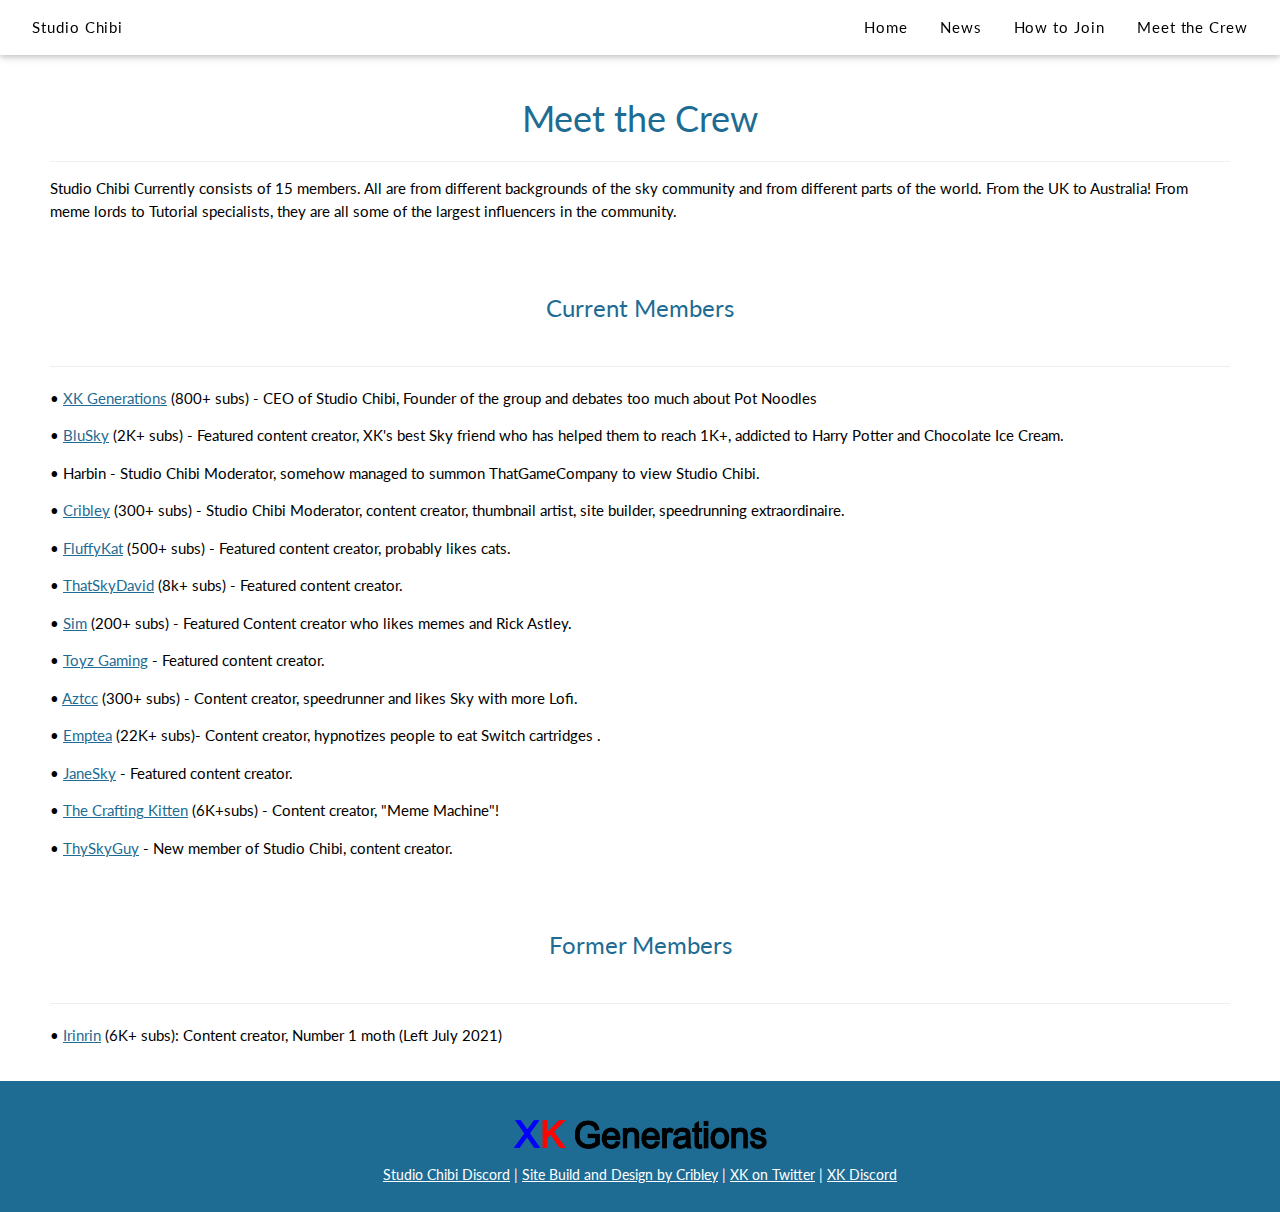
==== commit a8a71ad2: "bug" ====
--- a/crew.html
+++ b/crew.html
@@ -3,79 +3,58 @@
 
 <head>
   <title>Meet the Crew | Studio Chibi</title>
-  <meta content="Meet the Crew | Studio Chibi" property="og:title" />
-  <meta content="Studio Chibi is a group of content creators with its aim to inspire Sky players from around the world."
-    property="og:description" />
-  <meta content="#1e6c93" data-react-helmet="true" name="theme-color" />
-  <meta property="og:image" content="images/conceptart2.jpg" />
   <link rel="icon" href="images/icon.png">
   <meta charset="UTF-8">
   <meta name="viewport" content="width=device-width, initial-scale=1">
   <link rel="stylesheet" href="styles.css">
+  <link rel="stylesheet" href="https://www.w3schools.com/w3css/4/w3.css">
 </head>
 
 <body>
-  <div class="w3-bar w3-white w3-wide w3-padding w3-card t1">
-    <a class="w3-bar-item t1 w3-hide-small">Studio Chibi</a>
-    <div class="w3-right t1">
-      <a class="w3-button w3-round-large" href="index.html">Home</a>
-      <a class="w3-button w3-round-large" href="news.html">News</a>
-      <a class="w3-button w3-round-large" href="join.html">How to Join</a>
-      <a class="w3-button w3-round-large" href="crew.html">Meet the Crew</a>
+  <div class="w3-top">
+    <div class="w3-bar w3-white w3-wide w3-padding w3-card t1">
+      <a class="w3-bar-item t1">Studio Chibi</a>
+      <div class="w3-right t1">
+        <a href="index.html" class="w3-bar-item w3-button w3-round-large">Home</a>
+        <a href="news.html" class="w3-bar-item w3-button w3-round-large">News</a>
+        <a href="join.html" class="w3-bar-item w3-button w3-round-large">How to Join</a>
+        <a href="#home" class="w3-bar-item w3-button w3-round-large">Meet the Crew</a>
+      </div>
     </div>
   </div>
   <div class="text2 animate-opacity">
-    <h1 class="text title" id="home">Meet the Studio Chibi Crew!</h1>
-    <hr>
-    <p class="text">Studio Chibi consists of content creators, all are from different backgrounds of the Sky
-      community and from different parts of the world. From the UK to Australia! From meme creators to tutorial
-      specialists, they are all some of the largest influencers in the community.</p>
+    <br>
+    <br>
+    <h1 class="w3-border-bottom w3-border-light-grey w3-padding-16 text title">Meet the Crew</h1>
+    <p>Studio Chibi Currently consists of 15 members. All are from different backgrounds of the sky community and from different parts of the world. From the UK to Australia! From meme lords to Tutorial specialists, they are all some of the largest influencers in the community.</p>
     <br>
     <h3 class="text title">Current Members</h3>
     <hr>
-    <p>&bull; <a class="link" href="https://www.youtube.com/c/XKGenerations" target="blank">XK Generations</a> (800+
-      subs) - CEO of Studio Chibi, Founder of the group and debates too much about Pot Noodles</p>
-    <p>&bull; <a class="link" href="https://www.youtube.com/channel/UC8PLfy4Foo__-JrNcNlSyWQ" target="blank">BluSky</a>
-      (2K+ subs) - Featured content creator, XK's best Sky friend who has helped them to reach 1K+, addicted to Harry
-      Potter and Chocolate Ice Cream.</p>
+    <p>&bull; <a class="link" href="https://www.youtube.com/c/XKGenerations" target="blank">XK Generations</a> (800+ subs) - CEO of Studio Chibi, Founder of the group and debates too much about Pot Noodles</p>
+    <p>&bull; <a class="link" href="https://www.youtube.com/channel/UC8PLfy4Foo__-JrNcNlSyWQ" target="blank">BluSky</a> (2K+ subs) - Featured content creator, XK's best Sky friend who has helped them to reach 1K+, addicted to Harry Potter and Chocolate Ice Cream.</p>
     <p>&bull; Harbin - Studio Chibi Moderator, somehow managed to summon ThatGameCompany to view Studio Chibi.</p>
-    <p>&bull; <a class="link" href="https://www.youtube.com/c/Cribley" target="blank">Cribley</a> (300+ subs) - Studio
-      Chibi Moderator, content creator, thumbnail artist, site builder, speedrunning extraordinaire.</p>
-    <p>&bull; <a class="link" href="https://www.youtube.com/channel/UCY_fBctsuZx9WYaP-VllUIw"
-        target="blank">FluffyKat</a> (500+ subs) - Featured content creator, probably likes cats.</p>
-    <p>&bull; <a class="link" href="https://www.youtube.com/c/thatskydavid" target="blank">ThatSkyDavid</a> (8k+ subs) -
-      Featured content creator.</p>
-    <p>&bull; <a class="link" href="https://www.youtube.com/channel/UCwaM9JdzGmlq-MplJJ2_vgw" target="blank">Sim</a>
-      (200+ subs) - Featured Content creator who likes memes and Rick Astley.</p>
-    <p>&bull; <a class="link" href="https://www.youtube.com/c/ToyzGamingSky" target="blank">Toyz Gaming</a> - Featured
-      content creator.</p>
-    <p>&bull; <a class="link" href="https://www.youtube.com/c/Aztcc" target="blank">Aztcc</a> (300+ subs) - Content
-      creator, speedrunner and likes Sky with more Lofi.</p>
-    <p>&bull; <a class="link" href="https://www.youtube.com/channel/UC3zpvMnCAcTcNilk1R92AMw" target="blank">Emptea</a>
-      (22K+ subs)- Content creator, hypnotizes people to eat Switch cartridges .</p>
-    <p>&bull; <a class="link" href="https://www.youtube.com/c/JaneSky" target="blank">JaneSky</a> - Featured content
-      creator.</p>
-    <p>&bull; <a class="link" href="https://www.youtube.com/channel/UCOv0pUlVM-CncU1KQz0A6lg" target="blank">The
-        Crafting Kitten</a> (6K+subs) - Content creator, "Meme Machine"!</p>
-    <p>&bull; <a class="link" href="https://www.youtube.com/c/ARTYOUTUBE" target="blank">ThySkyGuy</a> - New member of
-      Studio Chibi, content creator.</p>
+    <p>&bull; <a class="link" href="https://www.youtube.com/c/Cribley" target="blank">Cribley</a> (300+ subs) - Studio Chibi Moderator, content creator, thumbnail artist, site builder, speedrunning extraordinaire.</p>
+    <p>&bull; <a class="link" href="https://www.youtube.com/channel/UCY_fBctsuZx9WYaP-VllUIw" target="blank">FluffyKat</a> (500+ subs) - Featured content creator, probably likes cats.</p>
+    <p>&bull; <a class="link" href="https://www.youtube.com/c/thatskydavid" target="blank">ThatSkyDavid</a> (8k+ subs) - Featured content creator.</p>
+    <p>&bull; <a class="link" href="https://www.youtube.com/channel/UCwaM9JdzGmlq-MplJJ2_vgw" target="blank">Sim</a> (200+ subs) - Featured Content creator who likes memes and Rick Astley.</p>
+    <p>&bull; <a class="link" href="https://www.youtube.com/c/ToyzGamingSky" target="blank">Toyz Gaming</a> - Featured content creator.</p>
+    <p>&bull; <a class="link" href="https://www.youtube.com/c/Aztcc" target="blank">Aztcc</a> (300+ subs) - Content creator, speedrunner and likes Sky with more Lofi.</p>
+    <p>&bull; <a class="link" href="https://www.youtube.com/channel/UC3zpvMnCAcTcNilk1R92AMw" target="blank">Emptea</a> (22K+ subs)- Content creator, hypnotizes people to eat Switch cartridges .</p>
+    <p>&bull; <a class="link" href="https://www.youtube.com/c/JaneSky" target="blank">JaneSky</a> - Featured content creator.</p>
+    <p>&bull; <a class="link" href="https://www.youtube.com/channel/UCOv0pUlVM-CncU1KQz0A6lg" target="blank">The Crafting Kitten</a> (6K+subs) - Content creator, "Meme Machine"!</p>
+    <p>&bull; <a class="link" href="https://www.youtube.com/c/ARTYOUTUBE" target="blank">ThySkyGuy</a> - New member of Studio Chibi, content creator.</p>
     <br>
     <h3 class="text title">Former Members</h3>
     <hr>
-    <p>&bull; <a class="link" href="https://www.youtube.com/channel/UCUvUJfFJCtZK5B-E8lnPL-g" target="blank">Irinrin</a>
-      (6K+ subs): Content creator, Number 1 moth (Left July 2021)</p>
+    <p>&bull; <a class="link" href="https://www.youtube.com/channel/UCUvUJfFJCtZK5B-E8lnPL-g" target="blank">Irinrin</a> (6K+ subs): Content creator, Number 1 moth (Left July 2021)</p>
     <div>
     </div>
   </div>
   <div class="w3-content credits animate-opacity" style="max-width:1564px">
-    <a class="w3-hide-small" href="https://www.youtube.com/c/XKGenerations" target="blank"><img src="images/XKlogo.png"
-        width="20%" height="20%" alt="XKlogo"></a>
-    <br>
-    <p><a href="https://discord.gg/Q2D8DE9zMQ" target="blank">Studio Chibi Discord</a> | <a
-        href="https://twitter.com/Cribley" target="blank">Site Build and Design by Cribley</a> | <a
-        href="https://twitter.com/GenerationsXK" target="blank">XK on Twitter</a> | <a
-        href="https://discord.gg/VQKMB74FHn" target="blank">XK Discord</a></p>
-  </div>
+      <a class="w3-hide-small" href="https://www.youtube.com/c/XKGenerations" target="blank"><img src="images/XKlogo.png" width="20%" height="20%" alt="XKlogo"></a>
+      <br>
+      <p><a href="https://discord.gg/Q2D8DE9zMQ" target="blank">Studio Chibi Discord</a> | <a href="https://twitter.com/Cribley" target="blank">Site Build and Design by Cribley</a> | <a href="https://twitter.com/GenerationsXK" target="blank">XK on Twitter</a> | <a href="https://discord.gg/VQKMB74FHn" target="blank">XK Discord</a></p>
+    </div>
 </body>
 
 </html>--- a/styles.css
+++ b/styles.css
@@ -1,31 +1,34 @@
 @import url("https://fonts.googleapis.com/css2?family=Lato&display=swap");
+
 * {
   box-sizing: border-box;
 }
-
 html {
   scroll-behavior: smooth;
 }
-
 .text {
   font-family: "Lato", sans-serif;
   text-align: center;
-  padding: 2%;
+  padding-left: 50px;
+  padding-right: 50px;
+  padding-top: 20px;
+  padding-bottom: 20px;
 }
-
 .credits {
   color: white;
   background-color: #1e6c93;
   font-family: "Lato", sans-serif;
   padding-top: 3%;
-  padding-bottom: 3%;
+  padding-bottom: 1%;
   font-size: 0.9375em;
   text-align: center;
 }
-
 .text2 {
   font-family: "Lato", sans-serif;
-  padding: 2%;
+  padding-left: 50px;
+  padding-right: 50px;
+  padding-top: 20px;
+  padding-bottom: 20px;
 }
 
 .collapsible {
@@ -40,7 +43,8 @@
   font-size: 15px;
 }
 
-.active, .collapsible:hover {
+.active,
+.collapsible:hover {
   background-color: #35383e;
   color: white;
 }
@@ -60,33 +64,26 @@
   transition: max-height 0.5s ease-out;
   background-color: #f1f1f1;
 }
-
 .t1 {
   font-family: Lato, sans-serif;
   letter-spacing: 0.0625em;
 }
-
 .title {
   color: #1e6c93;
 }
-
 .link {
   color: #1e6c93;
 }
-
 .img1 {
   padding-left: 40px;
 }
-
 .subtxt {
   color: grey;
 }
-
 .animate-opacity {
   animation: opac 0.3s;
   animation-timing-function: ease-in;
 }
-
 @keyframes opac {
   from {
     opacity: 0;
@@ -95,1723 +92,3 @@
     opacity: 1;
   }
 }
-
-/* W3.CSS 4.15 December 2020 by Jan Egil and Borge Refsnes */
-
-html {
-  box-sizing: border-box
-}
-
-*, *:before, *:after {
-  box-sizing: inherit
-}
-
-/* Extract from normalize.css by Nicolas Gallagher and Jonathan Neal git.io/normalize */
-
-html {
-  -ms-text-size-adjust: 100%;
-  -webkit-text-size-adjust: 100%
-}
-
-body {
-  margin: 0
-}
-
-article, aside, details, figcaption, figure, footer, header, main, menu, nav, section {
-  display: block
-}
-
-summary {
-  display: list-item
-}
-
-audio, canvas, progress, video {
-  display: inline-block
-}
-
-progress {
-  vertical-align: baseline
-}
-
-audio:not([controls]) {
-  display: none;
-  height: 0
-}
-
-[hidden], template {
-  display: none
-}
-
-a {
-  background-color: transparent
-}
-
-a:active, a:hover {
-  outline-width: 0
-}
-
-abbr[title] {
-  border-bottom: none;
-  text-decoration: underline;
-  text-decoration: underline dotted
-}
-
-b, strong {
-  font-weight: bolder
-}
-
-dfn {
-  font-style: italic
-}
-
-mark {
-  background: #ff0;
-  color: #000
-}
-
-small {
-  font-size: 80%
-}
-
-sub, sup {
-  font-size: 75%;
-  line-height: 0;
-  position: relative;
-  vertical-align: baseline
-}
-
-sub {
-  bottom: -0.25em
-}
-
-sup {
-  top: -0.5em
-}
-
-figure {
-  margin: 1em 40px
-}
-
-img {
-  border-style: none
-}
-
-code, kbd, pre, samp {
-  font-family: monospace, monospace;
-  font-size: 1em
-}
-
-hr {
-  box-sizing: content-box;
-  height: 0;
-  overflow: visible
-}
-
-button, input, select, textarea, optgroup {
-  font: inherit;
-  margin: 0
-}
-
-optgroup {
-  font-weight: bold
-}
-
-button, input {
-  overflow: visible
-}
-
-button, select {
-  text-transform: none
-}
-
-button, [type=button], [type=reset], [type=submit] {
-  -webkit-appearance: button
-}
-
-button::-moz-focus-inner, [type=button]::-moz-focus-inner, [type=reset]::-moz-focus-inner, [type=submit]::-moz-focus-inner {
-  border-style: none;
-  padding: 0
-}
-
-button:-moz-focusring, [type=button]:-moz-focusring, [type=reset]:-moz-focusring, [type=submit]:-moz-focusring {
-  outline: 1px dotted ButtonText
-}
-
-fieldset {
-  border: 1px solid #c0c0c0;
-  margin: 0 2px;
-  padding: .35em .625em .75em
-}
-
-legend {
-  color: inherit;
-  display: table;
-  max-width: 100%;
-  padding: 0;
-  white-space: normal
-}
-
-textarea {
-  overflow: auto
-}
-
-[type=checkbox], [type=radio] {
-  padding: 0
-}
-
-[type=number]::-webkit-inner-spin-button, [type=number]::-webkit-outer-spin-button {
-  height: auto
-}
-
-[type=search] {
-  -webkit-appearance: textfield;
-  outline-offset: -2px
-}
-
-[type=search]::-webkit-search-decoration {
-  -webkit-appearance: none
-}
-
-::-webkit-file-upload-button {
-  -webkit-appearance: button;
-  font: inherit
-}
-
-/* End extract */
-
-html, body {
-  font-family: Verdana, sans-serif;
-  font-size: 15px;
-  line-height: 1.5
-}
-
-html {
-  overflow-x: hidden
-}
-
-h1 {
-  font-size: 36px
-}
-
-h2 {
-  font-size: 30px
-}
-
-h3 {
-  font-size: 24px
-}
-
-h4 {
-  font-size: 20px
-}
-
-h5 {
-  font-size: 18px
-}
-
-h6 {
-  font-size: 16px
-}
-
-.w3-serif {
-  font-family: serif
-}
-
-.w3-sans-serif {
-  font-family: sans-serif
-}
-
-.w3-cursive {
-  font-family: cursive
-}
-
-.w3-monospace {
-  font-family: monospace
-}
-
-h1, h2, h3, h4, h5, h6 {
-  font-family: "Segoe UI", Arial, sans-serif;
-  font-weight: 400;
-  margin: 10px 0
-}
-
-.w3-wide {
-  letter-spacing: 4px
-}
-
-hr {
-  border: 0;
-  border-top: 1px solid #eee;
-  margin: 20px 0
-}
-
-.w3-image {
-  max-width: 100%;
-  height: auto
-}
-
-img {
-  vertical-align: middle
-}
-
-a {
-  color: inherit
-}
-
-.w3-table, .w3-table-all {
-  border-collapse: collapse;
-  border-spacing: 0;
-  width: 100%;
-  display: table
-}
-
-.w3-table-all {
-  border: 1px solid #ccc
-}
-
-.w3-bordered tr, .w3-table-all tr {
-  border-bottom: 1px solid #ddd
-}
-
-.w3-striped tbody tr:nth-child(even) {
-  background-color: #f1f1f1
-}
-
-.w3-table-all tr:nth-child(odd) {
-  background-color: #fff
-}
-
-.w3-table-all tr:nth-child(even) {
-  background-color: #f1f1f1
-}
-
-.w3-hoverable tbody tr:hover, .w3-ul.w3-hoverable li:hover {
-  background-color: #ccc
-}
-
-.w3-centered tr th, .w3-centered tr td {
-  text-align: center
-}
-
-.w3-table td, .w3-table th, .w3-table-all td, .w3-table-all th {
-  padding: 8px 8px;
-  display: table-cell;
-  text-align: left;
-  vertical-align: top
-}
-
-.w3-table th:first-child, .w3-table td:first-child, .w3-table-all th:first-child, .w3-table-all td:first-child {
-  padding-left: 16px
-}
-
-.w3-btn, .w3-button {
-  border: none;
-  display: inline-block;
-  padding: 8px 16px;
-  vertical-align: middle;
-  overflow: hidden;
-  text-decoration: none;
-  color: inherit;
-  background-color: inherit;
-  text-align: center;
-  cursor: pointer;
-  white-space: nowrap
-}
-
-.w3-btn:hover {
-  box-shadow: 0 8px 16px 0 rgba(0, 0, 0, 0.2), 0 6px 20px 0 rgba(0, 0, 0, 0.19)
-}
-
-.w3-btn, .w3-button {
-  -webkit-touch-callout: none;
-  -webkit-user-select: none;
-  -khtml-user-select: none;
-  -moz-user-select: none;
-  -ms-user-select: none;
-  user-select: none
-}
-
-.w3-disabled, .w3-btn:disabled, .w3-button:disabled {
-  cursor: not-allowed;
-  opacity: 0.3
-}
-
-.w3-disabled *, :disabled * {
-  pointer-events: none
-}
-
-.w3-btn.w3-disabled:hover, .w3-btn:disabled:hover {
-  box-shadow: none
-}
-
-.w3-badge, .w3-tag {
-  background-color: #000;
-  color: #fff;
-  display: inline-block;
-  padding-left: 8px;
-  padding-right: 8px;
-  text-align: center
-}
-
-.w3-badge {
-  border-radius: 50%
-}
-
-.w3-ul {
-  list-style-type: none;
-  padding: 0;
-  margin: 0
-}
-
-.w3-ul li {
-  padding: 8px 16px;
-  border-bottom: 1px solid #ddd
-}
-
-.w3-ul li:last-child {
-  border-bottom: none
-}
-
-.w3-tooltip, .w3-display-container {
-  position: relative
-}
-
-.w3-tooltip .w3-text {
-  display: none
-}
-
-.w3-tooltip:hover .w3-text {
-  display: inline-block
-}
-
-.w3-ripple:active {
-  opacity: 0.5
-}
-
-.w3-ripple {
-  transition: opacity 0s
-}
-
-.w3-input {
-  padding: 8px;
-  display: block;
-  border: none;
-  border-bottom: 1px solid #ccc;
-  width: 100%
-}
-
-.w3-select {
-  padding: 9px 0;
-  width: 100%;
-  border: none;
-  border-bottom: 1px solid #ccc
-}
-
-.w3-dropdown-click, .w3-dropdown-hover {
-  position: relative;
-  display: inline-block;
-  cursor: pointer
-}
-
-.w3-dropdown-hover:hover .w3-dropdown-content {
-  display: block
-}
-
-.w3-dropdown-hover:first-child, .w3-dropdown-click:hover {
-  background-color: #ccc;
-  color: #000
-}
-
-.w3-dropdown-hover:hover>.w3-button:first-child, .w3-dropdown-click:hover>.w3-button:first-child {
-  background-color: #ccc;
-  color: #000
-}
-
-.w3-dropdown-content {
-  cursor: auto;
-  color: #000;
-  background-color: #fff;
-  display: none;
-  position: absolute;
-  min-width: 160px;
-  margin: 0;
-  padding: 0;
-  z-index: 1
-}
-
-.w3-check, .w3-radio {
-  width: 24px;
-  height: 24px;
-  position: relative;
-  top: 6px
-}
-
-.w3-sidebar {
-  height: 100%;
-  width: 200px;
-  background-color: #fff;
-  position: fixed!important;
-  z-index: 1;
-  overflow: auto
-}
-
-.w3-bar-block .w3-dropdown-hover, .w3-bar-block .w3-dropdown-click {
-  width: 100%
-}
-
-.w3-bar-block .w3-dropdown-hover .w3-dropdown-content, .w3-bar-block .w3-dropdown-click .w3-dropdown-content {
-  min-width: 100%
-}
-
-.w3-bar-block .w3-dropdown-hover .w3-button, .w3-bar-block .w3-dropdown-click .w3-button {
-  width: 100%;
-  text-align: left;
-  padding: 8px 16px
-}
-
-.w3-main, #main {
-  transition: margin-left .4s
-}
-
-.w3-modal {
-  z-index: 3;
-  display: none;
-  padding-top: 100px;
-  position: fixed;
-  left: 0;
-  top: 0;
-  width: 100%;
-  height: 100%;
-  overflow: auto;
-  background-color: rgb(0, 0, 0);
-  background-color: rgba(0, 0, 0, 0.4)
-}
-
-.w3-modal-content {
-  margin: auto;
-  background-color: #fff;
-  position: relative;
-  padding: 0;
-  outline: 0;
-  width: 600px
-}
-
-.w3-bar {
-  width: 100%;
-  overflow: hidden
-}
-
-.w3-center .w3-bar {
-  display: inline-block;
-  width: auto
-}
-
-.w3-bar .w3-bar-item {
-  padding: 8px 16px;
-  float: left;
-  width: auto;
-  border: none;
-  display: block;
-  outline: 0
-}
-
-.w3-bar .w3-dropdown-hover, .w3-bar .w3-dropdown-click {
-  position: static;
-  float: left
-}
-
-.w3-bar .w3-button {
-  white-space: normal
-}
-
-.w3-bar-block .w3-bar-item {
-  width: 100%;
-  display: block;
-  padding: 8px 16px;
-  text-align: left;
-  border: none;
-  white-space: normal;
-  float: none;
-  outline: 0
-}
-
-.w3-bar-block.w3-center .w3-bar-item {
-  text-align: center
-}
-
-.w3-block {
-  display: block;
-  width: 100%
-}
-
-.w3-responsive {
-  display: block;
-  overflow-x: auto
-}
-
-.w3-container:after, .w3-container:before, .w3-panel:after, .w3-panel:before, .w3-row:after, .w3-row:before, .w3-row-padding:after, .w3-row-padding:before, .w3-cell-row:before, .w3-cell-row:after, .w3-clear:after, .w3-clear:before, .w3-bar:before, .w3-bar:after {
-  content: "";
-  display: table;
-  clear: both
-}
-
-.w3-col, .w3-half, .w3-third, .w3-twothird, .w3-threequarter, .w3-quarter {
-  float: left;
-  width: 100%
-}
-
-.w3-col.s1 {
-  width: 8.33333%
-}
-
-.w3-col.s2 {
-  width: 16.66666%
-}
-
-.w3-col.s3 {
-  width: 24.99999%
-}
-
-.w3-col.s4 {
-  width: 33.33333%
-}
-
-.w3-col.s5 {
-  width: 41.66666%
-}
-
-.w3-col.s6 {
-  width: 49.99999%
-}
-
-.w3-col.s7 {
-  width: 58.33333%
-}
-
-.w3-col.s8 {
-  width: 66.66666%
-}
-
-.w3-col.s9 {
-  width: 74.99999%
-}
-
-.w3-col.s10 {
-  width: 83.33333%
-}
-
-.w3-col.s11 {
-  width: 91.66666%
-}
-
-.w3-col.s12 {
-  width: 99.99999%
-}
-
-@media (min-width:601px) {
-  .w3-col.m1 {
-    width: 8.33333%
-  }
-  .w3-col.m2 {
-    width: 16.66666%
-  }
-  .w3-col.m3, .w3-quarter {
-    width: 24.99999%
-  }
-  .w3-col.m4, .w3-third {
-    width: 33.33333%
-  }
-  .w3-col.m5 {
-    width: 41.66666%
-  }
-  .w3-col.m6, .w3-half {
-    width: 49.99999%
-  }
-  .w3-col.m7 {
-    width: 58.33333%
-  }
-  .w3-col.m8, .w3-twothird {
-    width: 66.66666%
-  }
-  .w3-col.m9, .w3-threequarter {
-    width: 74.99999%
-  }
-  .w3-col.m10 {
-    width: 83.33333%
-  }
-  .w3-col.m11 {
-    width: 91.66666%
-  }
-  .w3-col.m12 {
-    width: 99.99999%
-  }
-}
-
-@media (min-width:993px) {
-  .w3-col.l1 {
-    width: 8.33333%
-  }
-  .w3-col.l2 {
-    width: 16.66666%
-  }
-  .w3-col.l3 {
-    width: 24.99999%
-  }
-  .w3-col.l4 {
-    width: 33.33333%
-  }
-  .w3-col.l5 {
-    width: 41.66666%
-  }
-  .w3-col.l6 {
-    width: 49.99999%
-  }
-  .w3-col.l7 {
-    width: 58.33333%
-  }
-  .w3-col.l8 {
-    width: 66.66666%
-  }
-  .w3-col.l9 {
-    width: 74.99999%
-  }
-  .w3-col.l10 {
-    width: 83.33333%
-  }
-  .w3-col.l11 {
-    width: 91.66666%
-  }
-  .w3-col.l12 {
-    width: 99.99999%
-  }
-}
-
-.w3-rest {
-  overflow: hidden
-}
-
-.w3-stretch {
-  margin-left: -16px;
-  margin-right: -16px
-}
-
-.w3-content, .w3-auto {
-  margin-left: auto;
-  margin-right: auto
-}
-
-.w3-content {
-  max-width: 980px
-}
-
-.w3-auto {
-  max-width: 1140px
-}
-
-.w3-cell-row {
-  display: table;
-  width: 100%
-}
-
-.w3-cell {
-  display: table-cell
-}
-
-.w3-cell-top {
-  vertical-align: top
-}
-
-.w3-cell-middle {
-  vertical-align: middle
-}
-
-.w3-cell-bottom {
-  vertical-align: bottom
-}
-
-.w3-hide {
-  display: none!important
-}
-
-.w3-show-block, .w3-show {
-  display: block!important
-}
-
-.w3-show-inline-block {
-  display: inline-block!important
-}
-
-@media (max-width:1205px) {
-  .w3-auto {
-    max-width: 95%
-  }
-}
-
-@media (max-width:900px) {
-  .w3-modal-content {
-    margin: 0 10px;
-    width: auto!important
-  }
-  .w3-modal {
-    padding-top: 30px
-  }
-  .w3-dropdown-hover.w3-mobile .w3-dropdown-content, .w3-dropdown-click.w3-mobile .w3-dropdown-content {
-    position: relative
-  }
-  .w3-hide-small {
-    display: none!important
-  }
-  .w3-mobile {
-    display: block;
-    width: 100%!important
-  }
-  .w3-bar-item.w3-mobile, .w3-dropdown-hover.w3-mobile, .w3-dropdown-click.w3-mobile {
-    text-align: center
-  }
-  .w3-dropdown-hover.w3-mobile, .w3-dropdown-hover.w3-mobile .w3-btn, .w3-dropdown-hover.w3-mobile .w3-button, .w3-dropdown-click.w3-mobile, .w3-dropdown-click.w3-mobile .w3-btn, .w3-dropdown-click.w3-mobile .w3-button {
-    width: 100%
-  }
-}
-
-@media (max-width:768px) {
-  .w3-modal-content {
-    width: 500px
-  }
-  .w3-modal {
-    padding-top: 50px
-  }
-}
-
-@media (min-width:993px) {
-  .w3-modal-content {
-    width: 900px
-  }
-  .w3-hide-large {
-    display: none!important
-  }
-  .w3-sidebar.w3-collapse {
-    display: block!important
-  }
-}
-
-@media (max-width:992px) and (min-width:601px) {
-  .w3-hide-medium {
-    display: none!important
-  }
-}
-
-@media (max-width:992px) {
-  .w3-sidebar.w3-collapse {
-    display: none
-  }
-  .w3-main {
-    margin-left: 0!important;
-    margin-right: 0!important
-  }
-  .w3-auto {
-    max-width: 100%
-  }
-}
-
-.w3-top, .w3-bottom {
-  position: fixed;
-  width: 100%;
-  z-index: 1
-}
-
-.w3-top {
-  top: 0
-}
-
-.w3-bottom {
-  bottom: 0
-}
-
-.w3-overlay {
-  position: fixed;
-  display: none;
-  width: 100%;
-  height: 100%;
-  top: 0;
-  left: 0;
-  right: 0;
-  bottom: 0;
-  background-color: rgba(0, 0, 0, 0.5);
-  z-index: 2
-}
-
-.w3-display-topleft {
-  position: absolute;
-  left: 0;
-  top: 0
-}
-
-.w3-display-topright {
-  position: absolute;
-  right: 0;
-  top: 0
-}
-
-.w3-display-bottomleft {
-  position: absolute;
-  left: 0;
-  bottom: 0
-}
-
-.w3-display-bottomright {
-  position: absolute;
-  right: 0;
-  bottom: 0
-}
-
-.w3-display-middle {
-  position: absolute;
-  top: 50%;
-  left: 50%;
-  transform: translate(-50%, -50%);
-  -ms-transform: translate(-50%, -50%)
-}
-
-.w3-display-left {
-  position: absolute;
-  top: 50%;
-  left: 0%;
-  transform: translate(0%, -50%);
-  -ms-transform: translate(-0%, -50%)
-}
-
-.w3-display-right {
-  position: absolute;
-  top: 50%;
-  right: 0%;
-  transform: translate(0%, -50%);
-  -ms-transform: translate(0%, -50%)
-}
-
-.w3-display-topmiddle {
-  position: absolute;
-  left: 50%;
-  top: 0;
-  transform: translate(-50%, 0%);
-  -ms-transform: translate(-50%, 0%)
-}
-
-.w3-display-bottommiddle {
-  position: absolute;
-  left: 50%;
-  bottom: 0;
-  transform: translate(-50%, 0%);
-  -ms-transform: translate(-50%, 0%)
-}
-
-.w3-display-container:hover .w3-display-hover {
-  display: block
-}
-
-.w3-display-container:hover span.w3-display-hover {
-  display: inline-block
-}
-
-.w3-display-hover {
-  display: none
-}
-
-.w3-display-position {
-  position: absolute
-}
-
-.w3-circle {
-  border-radius: 50%
-}
-
-.w3-round-small {
-  border-radius: 2px
-}
-
-.w3-round, .w3-round-medium {
-  border-radius: 4px
-}
-
-.w3-round-large {
-  border-radius: 8px
-}
-
-.w3-round-xlarge {
-  border-radius: 16px
-}
-
-.w3-round-xxlarge {
-  border-radius: 32px
-}
-
-.w3-row-padding, .w3-row-padding>.w3-half, .w3-row-padding>.w3-third, .w3-row-padding>.w3-twothird, .w3-row-padding>.w3-threequarter, .w3-row-padding>.w3-quarter, .w3-row-padding>.w3-col {
-  padding: 0 8px
-}
-
-.w3-container, .w3-panel {
-  padding: 0.01em 16px
-}
-
-.w3-panel {
-  margin-top: 16px;
-  margin-bottom: 16px
-}
-
-.w3-code, .w3-codespan {
-  font-family: Consolas, "courier new";
-  font-size: 16px
-}
-
-.w3-code {
-  width: auto;
-  background-color: #fff;
-  padding: 8px 12px;
-  border-left: 4px solid #4CAF50;
-  word-wrap: break-word
-}
-
-.w3-codespan {
-  color: crimson;
-  background-color: #f1f1f1;
-  padding-left: 4px;
-  padding-right: 4px;
-  font-size: 110%
-}
-
-.w3-card, .w3-card-2 {
-  box-shadow: 0 2px 5px 0 rgba(0, 0, 0, 0.16), 0 2px 10px 0 rgba(0, 0, 0, 0.12)
-}
-
-.w3-card-4, .w3-hover-shadow:hover {
-  box-shadow: 0 4px 10px 0 rgba(0, 0, 0, 0.2), 0 4px 20px 0 rgba(0, 0, 0, 0.19)
-}
-
-.w3-spin {
-  animation: w3-spin 2s infinite linear
-}
-
-@keyframes w3-spin {
-  0% {
-    transform: rotate(0deg)
-  }
-  100% {
-    transform: rotate(359deg)
-  }
-}
-
-.w3-animate-fading {
-  animation: fading 10s infinite
-}
-
-@keyframes fading {
-  0% {
-    opacity: 0
-  }
-  50% {
-    opacity: 1
-  }
-  100% {
-    opacity: 0
-  }
-}
-
-.w3-animate-opacity {
-  animation: opac 0.8s
-}
-
-@keyframes opac {
-  from {
-    opacity: 0
-  }
-  to {
-    opacity: 1
-  }
-}
-
-.w3-animate-top {
-  position: relative;
-  animation: animatetop 0.4s
-}
-
-@keyframes animatetop {
-  from {
-    top: -300px;
-    opacity: 0
-  }
-  to {
-    top: 0;
-    opacity: 1
-  }
-}
-
-.w3-animate-left {
-  position: relative;
-  animation: animateleft 0.4s
-}
-
-@keyframes animateleft {
-  from {
-    left: -300px;
-    opacity: 0
-  }
-  to {
-    left: 0;
-    opacity: 1
-  }
-}
-
-.w3-animate-right {
-  position: relative;
-  animation: animateright 0.4s
-}
-
-@keyframes animateright {
-  from {
-    right: -300px;
-    opacity: 0
-  }
-  to {
-    right: 0;
-    opacity: 1
-  }
-}
-
-.w3-animate-bottom {
-  position: relative;
-  animation: animatebottom 0.4s
-}
-
-@keyframes animatebottom {
-  from {
-    bottom: -300px;
-    opacity: 0
-  }
-  to {
-    bottom: 0;
-    opacity: 1
-  }
-}
-
-.w3-animate-zoom {
-  animation: animatezoom 0.6s
-}
-
-@keyframes animatezoom {
-  from {
-    transform: scale(0)
-  }
-  to {
-    transform: scale(1)
-  }
-}
-
-.w3-animate-input {
-  transition: width 0.4s ease-in-out
-}
-
-.w3-animate-input:focus {
-  width: 100%!important
-}
-
-.w3-opacity, .w3-hover-opacity:hover {
-  opacity: 0.60
-}
-
-.w3-opacity-off, .w3-hover-opacity-off:hover {
-  opacity: 1
-}
-
-.w3-opacity-max {
-  opacity: 0.25
-}
-
-.w3-opacity-min {
-  opacity: 0.75
-}
-
-.w3-greyscale-max, .w3-grayscale-max, .w3-hover-greyscale:hover, .w3-hover-grayscale:hover {
-  filter: grayscale(100%)
-}
-
-.w3-greyscale, .w3-grayscale {
-  filter: grayscale(75%)
-}
-
-.w3-greyscale-min, .w3-grayscale-min {
-  filter: grayscale(50%)
-}
-
-.w3-sepia {
-  filter: sepia(75%)
-}
-
-.w3-sepia-max, .w3-hover-sepia:hover {
-  filter: sepia(100%)
-}
-
-.w3-sepia-min {
-  filter: sepia(50%)
-}
-
-.w3-tiny {
-  font-size: 10px!important
-}
-
-.w3-small {
-  font-size: 12px!important
-}
-
-.w3-medium {
-  font-size: 15px!important
-}
-
-.w3-large {
-  font-size: 18px!important
-}
-
-.w3-xlarge {
-  font-size: 24px!important
-}
-
-.w3-xxlarge {
-  font-size: 36px!important
-}
-
-.w3-xxxlarge {
-  font-size: 48px!important
-}
-
-.w3-jumbo {
-  font-size: 64px!important
-}
-
-.w3-left-align {
-  text-align: left!important
-}
-
-.w3-right-align {
-  text-align: right!important
-}
-
-.w3-justify {
-  text-align: justify!important
-}
-
-.w3-center {
-  text-align: center!important
-}
-
-.w3-border-0 {
-  border: 0!important
-}
-
-.w3-border {
-  border: 1px solid #ccc!important
-}
-
-.w3-border-top {
-  border-top: 1px solid #ccc!important
-}
-
-.w3-border-bottom {
-  border-bottom: 1px solid #ccc!important
-}
-
-.w3-border-left {
-  border-left: 1px solid #ccc!important
-}
-
-.w3-border-right {
-  border-right: 1px solid #ccc!important
-}
-
-.w3-topbar {
-  border-top: 6px solid #ccc!important
-}
-
-.w3-bottombar {
-  border-bottom: 6px solid #ccc!important
-}
-
-.w3-leftbar {
-  border-left: 6px solid #ccc!important
-}
-
-.w3-rightbar {
-  border-right: 6px solid #ccc!important
-}
-
-.w3-section, .w3-code {
-  margin-top: 16px!important;
-  margin-bottom: 16px!important
-}
-
-.w3-margin {
-  margin: 16px!important
-}
-
-.w3-margin-top {
-  margin-top: 16px!important
-}
-
-.w3-margin-bottom {
-  margin-bottom: 16px!important
-}
-
-.w3-margin-left {
-  margin-left: 16px!important
-}
-
-.w3-margin-right {
-  margin-right: 16px!important
-}
-
-.w3-padding-small {
-  padding: 4px 8px!important
-}
-
-.w3-padding {
-  padding: 8px 16px!important
-}
-
-.w3-padding-large {
-  padding: 12px 24px!important
-}
-
-.w3-padding-16 {
-  padding-top: 16px!important;
-  padding-bottom: 16px!important
-}
-
-.w3-padding-24 {
-  padding-top: 24px!important;
-  padding-bottom: 24px!important
-}
-
-.w3-padding-32 {
-  padding-top: 32px!important;
-  padding-bottom: 32px!important
-}
-
-.w3-padding-48 {
-  padding-top: 48px!important;
-  padding-bottom: 48px!important
-}
-
-.w3-padding-64 {
-  padding-top: 64px!important;
-  padding-bottom: 64px!important
-}
-
-.w3-padding-top-64 {
-  padding-top: 64px!important
-}
-
-.w3-padding-top-48 {
-  padding-top: 48px!important
-}
-
-.w3-padding-top-32 {
-  padding-top: 32px!important
-}
-
-.w3-padding-top-24 {
-  padding-top: 24px!important
-}
-
-.w3-left {
-  float: left!important
-}
-
-.w3-right {
-  float: right!important
-}
-
-.w3-button:hover {
-  color: #000!important;
-  background-color: #ccc!important
-}
-
-.w3-transparent, .w3-hover-none:hover {
-  background-color: transparent!important
-}
-
-.w3-hover-none:hover {
-  box-shadow: none!important
-}
-
-/* Colors */
-
-.w3-amber, .w3-hover-amber:hover {
-  color: #000!important;
-  background-color: #ffc107!important
-}
-
-.w3-aqua, .w3-hover-aqua:hover {
-  color: #000!important;
-  background-color: #00ffff!important
-}
-
-.w3-blue, .w3-hover-blue:hover {
-  color: #fff!important;
-  background-color: #2196F3!important
-}
-
-.w3-light-blue, .w3-hover-light-blue:hover {
-  color: #000!important;
-  background-color: #87CEEB!important
-}
-
-.w3-brown, .w3-hover-brown:hover {
-  color: #fff!important;
-  background-color: #795548!important
-}
-
-.w3-cyan, .w3-hover-cyan:hover {
-  color: #000!important;
-  background-color: #00bcd4!important
-}
-
-.w3-blue-grey, .w3-hover-blue-grey:hover, .w3-blue-gray, .w3-hover-blue-gray:hover {
-  color: #fff!important;
-  background-color: #607d8b!important
-}
-
-.w3-green, .w3-hover-green:hover {
-  color: #fff!important;
-  background-color: #4CAF50!important
-}
-
-.w3-light-green, .w3-hover-light-green:hover {
-  color: #000!important;
-  background-color: #8bc34a!important
-}
-
-.w3-indigo, .w3-hover-indigo:hover {
-  color: #fff!important;
-  background-color: #3f51b5!important
-}
-
-.w3-khaki, .w3-hover-khaki:hover {
-  color: #000!important;
-  background-color: #f0e68c!important
-}
-
-.w3-lime, .w3-hover-lime:hover {
-  color: #000!important;
-  background-color: #cddc39!important
-}
-
-.w3-orange, .w3-hover-orange:hover {
-  color: #000!important;
-  background-color: #ff9800!important
-}
-
-.w3-deep-orange, .w3-hover-deep-orange:hover {
-  color: #fff!important;
-  background-color: #ff5722!important
-}
-
-.w3-pink, .w3-hover-pink:hover {
-  color: #fff!important;
-  background-color: #e91e63!important
-}
-
-.w3-purple, .w3-hover-purple:hover {
-  color: #fff!important;
-  background-color: #9c27b0!important
-}
-
-.w3-deep-purple, .w3-hover-deep-purple:hover {
-  color: #fff!important;
-  background-color: #673ab7!important
-}
-
-.w3-red, .w3-hover-red:hover {
-  color: #fff!important;
-  background-color: #f44336!important
-}
-
-.w3-sand, .w3-hover-sand:hover {
-  color: #000!important;
-  background-color: #fdf5e6!important
-}
-
-.w3-teal, .w3-hover-teal:hover {
-  color: #fff!important;
-  background-color: #009688!important
-}
-
-.w3-yellow, .w3-hover-yellow:hover {
-  color: #000!important;
-  background-color: #ffeb3b!important
-}
-
-.w3-white, .w3-hover-white:hover {
-  color: #000!important;
-  background-color: #fff!important
-}
-
-.w3-black, .w3-hover-black:hover {
-  color: #fff!important;
-  background-color: #000!important
-}
-
-.w3-grey, .w3-hover-grey:hover, .w3-gray, .w3-hover-gray:hover {
-  color: #000!important;
-  background-color: #9e9e9e!important
-}
-
-.w3-light-grey, .w3-hover-light-grey:hover, .w3-light-gray, .w3-hover-light-gray:hover {
-  color: #000!important;
-  background-color: #f1f1f1!important
-}
-
-.w3-dark-grey, .w3-hover-dark-grey:hover, .w3-dark-gray, .w3-hover-dark-gray:hover {
-  color: #fff!important;
-  background-color: #616161!important
-}
-
-.w3-pale-red, .w3-hover-pale-red:hover {
-  color: #000!important;
-  background-color: #ffdddd!important
-}
-
-.w3-pale-green, .w3-hover-pale-green:hover {
-  color: #000!important;
-  background-color: #ddffdd!important
-}
-
-.w3-pale-yellow, .w3-hover-pale-yellow:hover {
-  color: #000!important;
-  background-color: #ffffcc!important
-}
-
-.w3-pale-blue, .w3-hover-pale-blue:hover {
-  color: #000!important;
-  background-color: #ddffff!important
-}
-
-.w3-text-amber, .w3-hover-text-amber:hover {
-  color: #ffc107!important
-}
-
-.w3-text-aqua, .w3-hover-text-aqua:hover {
-  color: #00ffff!important
-}
-
-.w3-text-blue, .w3-hover-text-blue:hover {
-  color: #2196F3!important
-}
-
-.w3-text-light-blue, .w3-hover-text-light-blue:hover {
-  color: #87CEEB!important
-}
-
-.w3-text-brown, .w3-hover-text-brown:hover {
-  color: #795548!important
-}
-
-.w3-text-cyan, .w3-hover-text-cyan:hover {
-  color: #00bcd4!important
-}
-
-.w3-text-blue-grey, .w3-hover-text-blue-grey:hover, .w3-text-blue-gray, .w3-hover-text-blue-gray:hover {
-  color: #607d8b!important
-}
-
-.w3-text-green, .w3-hover-text-green:hover {
-  color: #4CAF50!important
-}
-
-.w3-text-light-green, .w3-hover-text-light-green:hover {
-  color: #8bc34a!important
-}
-
-.w3-text-indigo, .w3-hover-text-indigo:hover {
-  color: #3f51b5!important
-}
-
-.w3-text-khaki, .w3-hover-text-khaki:hover {
-  color: #b4aa50!important
-}
-
-.w3-text-lime, .w3-hover-text-lime:hover {
-  color: #cddc39!important
-}
-
-.w3-text-orange, .w3-hover-text-orange:hover {
-  color: #ff9800!important
-}
-
-.w3-text-deep-orange, .w3-hover-text-deep-orange:hover {
-  color: #ff5722!important
-}
-
-.w3-text-pink, .w3-hover-text-pink:hover {
-  color: #e91e63!important
-}
-
-.w3-text-purple, .w3-hover-text-purple:hover {
-  color: #9c27b0!important
-}
-
-.w3-text-deep-purple, .w3-hover-text-deep-purple:hover {
-  color: #673ab7!important
-}
-
-.w3-text-red, .w3-hover-text-red:hover {
-  color: #f44336!important
-}
-
-.w3-text-sand, .w3-hover-text-sand:hover {
-  color: #fdf5e6!important
-}
-
-.w3-text-teal, .w3-hover-text-teal:hover {
-  color: #009688!important
-}
-
-.w3-text-yellow, .w3-hover-text-yellow:hover {
-  color: #d2be0e!important
-}
-
-.w3-text-white, .w3-hover-text-white:hover {
-  color: #fff!important
-}
-
-.w3-text-black, .w3-hover-text-black:hover {
-  color: #000!important
-}
-
-.w3-text-grey, .w3-hover-text-grey:hover, .w3-text-gray, .w3-hover-text-gray:hover {
-  color: #757575!important
-}
-
-.w3-text-light-grey, .w3-hover-text-light-grey:hover, .w3-text-light-gray, .w3-hover-text-light-gray:hover {
-  color: #f1f1f1!important
-}
-
-.w3-text-dark-grey, .w3-hover-text-dark-grey:hover, .w3-text-dark-gray, .w3-hover-text-dark-gray:hover {
-  color: #3a3a3a!important
-}
-
-.w3-border-amber, .w3-hover-border-amber:hover {
-  border-color: #ffc107!important
-}
-
-.w3-border-aqua, .w3-hover-border-aqua:hover {
-  border-color: #00ffff!important
-}
-
-.w3-border-blue, .w3-hover-border-blue:hover {
-  border-color: #2196F3!important
-}
-
-.w3-border-light-blue, .w3-hover-border-light-blue:hover {
-  border-color: #87CEEB!important
-}
-
-.w3-border-brown, .w3-hover-border-brown:hover {
-  border-color: #795548!important
-}
-
-.w3-border-cyan, .w3-hover-border-cyan:hover {
-  border-color: #00bcd4!important
-}
-
-.w3-border-blue-grey, .w3-hover-border-blue-grey:hover, .w3-border-blue-gray, .w3-hover-border-blue-gray:hover {
-  border-color: #607d8b!important
-}
-
-.w3-border-green, .w3-hover-border-green:hover {
-  border-color: #4CAF50!important
-}
-
-.w3-border-light-green, .w3-hover-border-light-green:hover {
-  border-color: #8bc34a!important
-}
-
-.w3-border-indigo, .w3-hover-border-indigo:hover {
-  border-color: #3f51b5!important
-}
-
-.w3-border-khaki, .w3-hover-border-khaki:hover {
-  border-color: #f0e68c!important
-}
-
-.w3-border-lime, .w3-hover-border-lime:hover {
-  border-color: #cddc39!important
-}
-
-.w3-border-orange, .w3-hover-border-orange:hover {
-  border-color: #ff9800!important
-}
-
-.w3-border-deep-orange, .w3-hover-border-deep-orange:hover {
-  border-color: #ff5722!important
-}
-
-.w3-border-pink, .w3-hover-border-pink:hover {
-  border-color: #e91e63!important
-}
-
-.w3-border-purple, .w3-hover-border-purple:hover {
-  border-color: #9c27b0!important
-}
-
-.w3-border-deep-purple, .w3-hover-border-deep-purple:hover {
-  border-color: #673ab7!important
-}
-
-.w3-border-red, .w3-hover-border-red:hover {
-  border-color: #f44336!important
-}
-
-.w3-border-sand, .w3-hover-border-sand:hover {
-  border-color: #fdf5e6!important
-}
-
-.w3-border-teal, .w3-hover-border-teal:hover {
-  border-color: #009688!important
-}
-
-.w3-border-yellow, .w3-hover-border-yellow:hover {
-  border-color: #ffeb3b!important
-}
-
-.w3-border-white, .w3-hover-border-white:hover {
-  border-color: #fff!important
-}
-
-.w3-border-black, .w3-hover-border-black:hover {
-  border-color: #000!important
-}
-
-.w3-border-grey, .w3-hover-border-grey:hover, .w3-border-gray, .w3-hover-border-gray:hover {
-  border-color: #9e9e9e!important
-}
-
-.w3-border-light-grey, .w3-hover-border-light-grey:hover, .w3-border-light-gray, .w3-hover-border-light-gray:hover {
-  border-color: #f1f1f1!important
-}
-
-.w3-border-dark-grey, .w3-hover-border-dark-grey:hover, .w3-border-dark-gray, .w3-hover-border-dark-gray:hover {
-  border-color: #616161!important
-}
-
-.w3-border-pale-red, .w3-hover-border-pale-red:hover {
-  border-color: #ffe7e7!important
-}
-
-.w3-border-pale-green, .w3-hover-border-pale-green:hover {
-  border-color: #e7ffe7!important
-}
-
-.w3-border-pale-yellow, .w3-hover-border-pale-yellow:hover {
-  border-color: #ffffcc!important
-}
-
-.w3-border-pale-blue, .w3-hover-border-pale-blue:hover {
-  border-color: #e7ffff!important
-}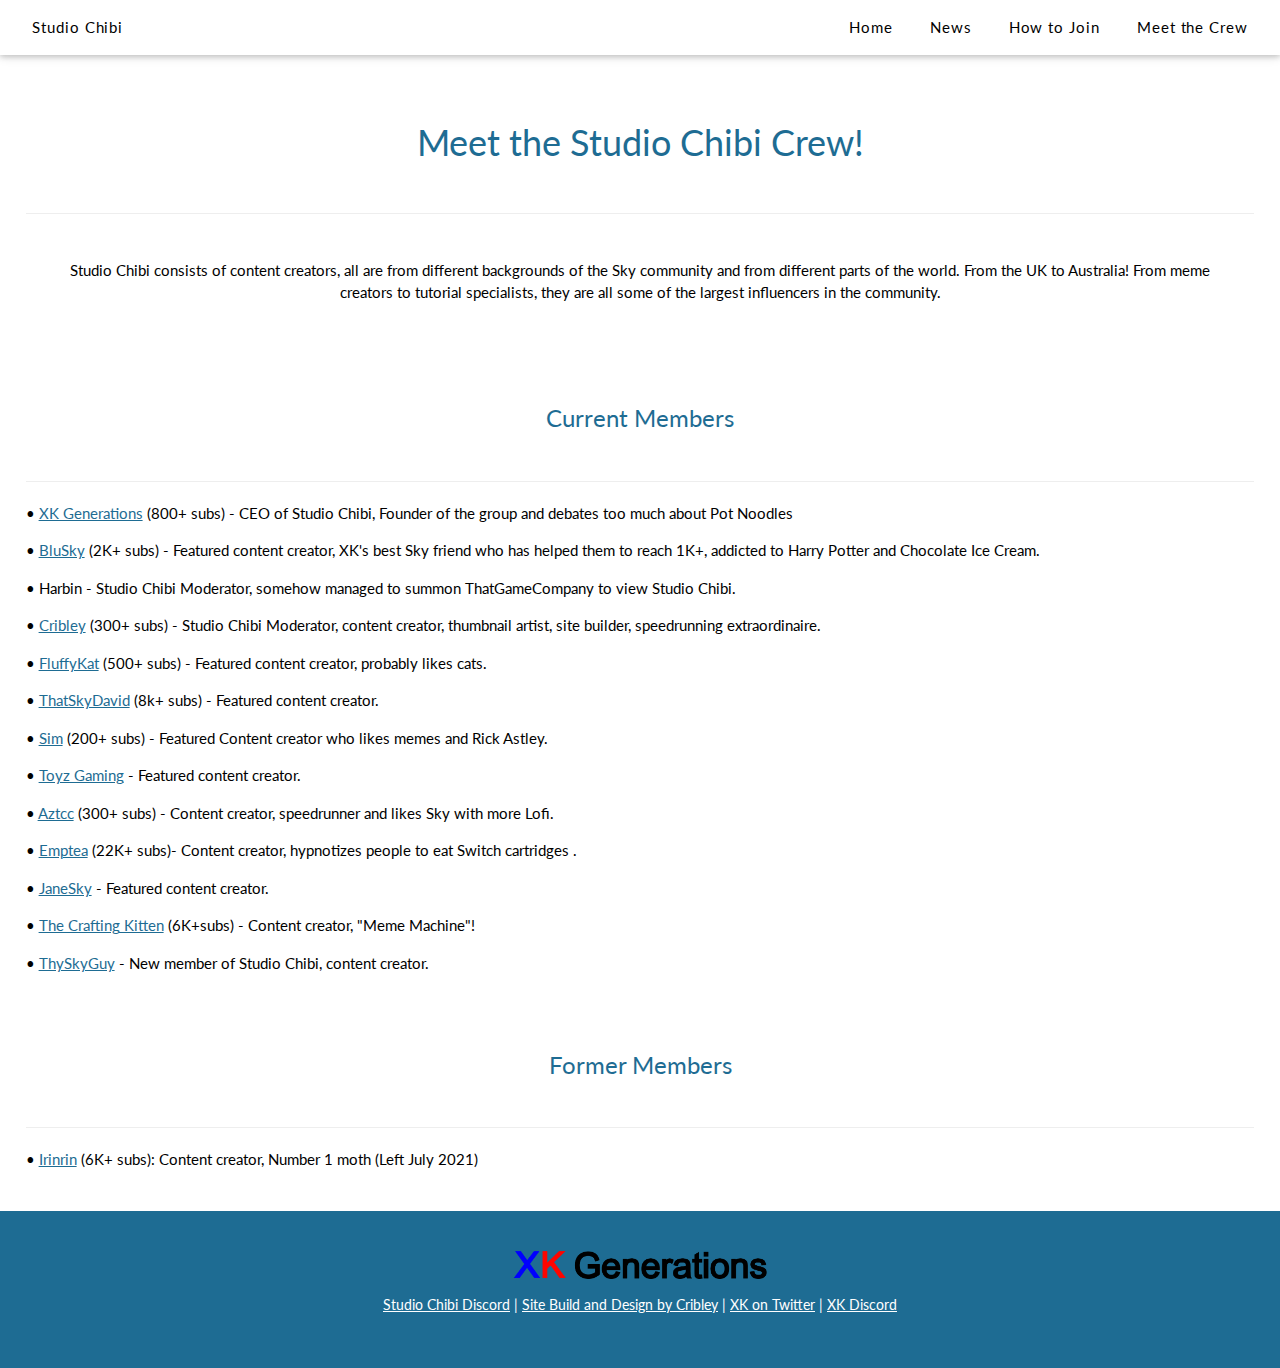
==== commit d72362a4: "bug" ====
--- a/crew.html
+++ b/crew.html
@@ -3,58 +3,79 @@
 
 <head>
   <title>Meet the Crew | Studio Chibi</title>
+  <meta content="Meet the Crew | Studio Chibi" property="og:title" />
+  <meta content="Studio Chibi is a group of content creators with its aim to inspire Sky players from around the world."
+    property="og:description" />
+  <meta content="#1e6c93" data-react-helmet="true" name="theme-color" />
+  <meta property="og:image" content="images/conceptart2.jpg" />
   <link rel="icon" href="images/icon.png">
   <meta charset="UTF-8">
   <meta name="viewport" content="width=device-width, initial-scale=1">
   <link rel="stylesheet" href="styles.css">
-  <link rel="stylesheet" href="https://www.w3schools.com/w3css/4/w3.css">
 </head>
 
 <body>
-  <div class="w3-top">
-    <div class="w3-bar w3-white w3-wide w3-padding w3-card t1">
-      <a class="w3-bar-item t1">Studio Chibi</a>
-      <div class="w3-right t1">
-        <a href="index.html" class="w3-bar-item w3-button w3-round-large">Home</a>
-        <a href="news.html" class="w3-bar-item w3-button w3-round-large">News</a>
-        <a href="join.html" class="w3-bar-item w3-button w3-round-large">How to Join</a>
-        <a href="#home" class="w3-bar-item w3-button w3-round-large">Meet the Crew</a>
-      </div>
+  <div class="w3-bar w3-white w3-wide w3-padding w3-card t1">
+    <a class="w3-bar-item t1 w3-hide-small">Studio Chibi</a>
+    <div class="w3-right t1">
+      <a class="w3-button w3-round-large" href="index.html">Home</a>
+      <a class="w3-button w3-round-large" href="news.html">News</a>
+      <a class="w3-button w3-round-large" href="join.html">How to Join</a>
+      <a class="w3-button w3-round-large" href="crew.html">Meet the Crew</a>
     </div>
   </div>
   <div class="text2 animate-opacity">
-    <br>
-    <br>
-    <h1 class="w3-border-bottom w3-border-light-grey w3-padding-16 text title">Meet the Crew</h1>
-    <p>Studio Chibi Currently consists of 15 members. All are from different backgrounds of the sky community and from different parts of the world. From the UK to Australia! From meme lords to Tutorial specialists, they are all some of the largest influencers in the community.</p>
+    <h1 class="text title" id="home">Meet the Studio Chibi Crew!</h1>
+    <hr>
+    <p class="text">Studio Chibi consists of content creators, all are from different backgrounds of the Sky
+      community and from different parts of the world. From the UK to Australia! From meme creators to tutorial
+      specialists, they are all some of the largest influencers in the community.</p>
     <br>
     <h3 class="text title">Current Members</h3>
     <hr>
-    <p>&bull; <a class="link" href="https://www.youtube.com/c/XKGenerations" target="blank">XK Generations</a> (800+ subs) - CEO of Studio Chibi, Founder of the group and debates too much about Pot Noodles</p>
-    <p>&bull; <a class="link" href="https://www.youtube.com/channel/UC8PLfy4Foo__-JrNcNlSyWQ" target="blank">BluSky</a> (2K+ subs) - Featured content creator, XK's best Sky friend who has helped them to reach 1K+, addicted to Harry Potter and Chocolate Ice Cream.</p>
+    <p>&bull; <a class="link" href="https://www.youtube.com/c/XKGenerations" target="blank">XK Generations</a> (800+
+      subs) - CEO of Studio Chibi, Founder of the group and debates too much about Pot Noodles</p>
+    <p>&bull; <a class="link" href="https://www.youtube.com/channel/UC8PLfy4Foo__-JrNcNlSyWQ" target="blank">BluSky</a>
+      (2K+ subs) - Featured content creator, XK's best Sky friend who has helped them to reach 1K+, addicted to Harry
+      Potter and Chocolate Ice Cream.</p>
     <p>&bull; Harbin - Studio Chibi Moderator, somehow managed to summon ThatGameCompany to view Studio Chibi.</p>
-    <p>&bull; <a class="link" href="https://www.youtube.com/c/Cribley" target="blank">Cribley</a> (300+ subs) - Studio Chibi Moderator, content creator, thumbnail artist, site builder, speedrunning extraordinaire.</p>
-    <p>&bull; <a class="link" href="https://www.youtube.com/channel/UCY_fBctsuZx9WYaP-VllUIw" target="blank">FluffyKat</a> (500+ subs) - Featured content creator, probably likes cats.</p>
-    <p>&bull; <a class="link" href="https://www.youtube.com/c/thatskydavid" target="blank">ThatSkyDavid</a> (8k+ subs) - Featured content creator.</p>
-    <p>&bull; <a class="link" href="https://www.youtube.com/channel/UCwaM9JdzGmlq-MplJJ2_vgw" target="blank">Sim</a> (200+ subs) - Featured Content creator who likes memes and Rick Astley.</p>
-    <p>&bull; <a class="link" href="https://www.youtube.com/c/ToyzGamingSky" target="blank">Toyz Gaming</a> - Featured content creator.</p>
-    <p>&bull; <a class="link" href="https://www.youtube.com/c/Aztcc" target="blank">Aztcc</a> (300+ subs) - Content creator, speedrunner and likes Sky with more Lofi.</p>
-    <p>&bull; <a class="link" href="https://www.youtube.com/channel/UC3zpvMnCAcTcNilk1R92AMw" target="blank">Emptea</a> (22K+ subs)- Content creator, hypnotizes people to eat Switch cartridges .</p>
-    <p>&bull; <a class="link" href="https://www.youtube.com/c/JaneSky" target="blank">JaneSky</a> - Featured content creator.</p>
-    <p>&bull; <a class="link" href="https://www.youtube.com/channel/UCOv0pUlVM-CncU1KQz0A6lg" target="blank">The Crafting Kitten</a> (6K+subs) - Content creator, "Meme Machine"!</p>
-    <p>&bull; <a class="link" href="https://www.youtube.com/c/ARTYOUTUBE" target="blank">ThySkyGuy</a> - New member of Studio Chibi, content creator.</p>
+    <p>&bull; <a class="link" href="https://www.youtube.com/c/Cribley" target="blank">Cribley</a> (300+ subs) - Studio
+      Chibi Moderator, content creator, thumbnail artist, site builder, speedrunning extraordinaire.</p>
+    <p>&bull; <a class="link" href="https://www.youtube.com/channel/UCY_fBctsuZx9WYaP-VllUIw"
+        target="blank">FluffyKat</a> (500+ subs) - Featured content creator, probably likes cats.</p>
+    <p>&bull; <a class="link" href="https://www.youtube.com/c/thatskydavid" target="blank">ThatSkyDavid</a> (8k+ subs) -
+      Featured content creator.</p>
+    <p>&bull; <a class="link" href="https://www.youtube.com/channel/UCwaM9JdzGmlq-MplJJ2_vgw" target="blank">Sim</a>
+      (200+ subs) - Featured Content creator who likes memes and Rick Astley.</p>
+    <p>&bull; <a class="link" href="https://www.youtube.com/c/ToyzGamingSky" target="blank">Toyz Gaming</a> - Featured
+      content creator.</p>
+    <p>&bull; <a class="link" href="https://www.youtube.com/c/Aztcc" target="blank">Aztcc</a> (300+ subs) - Content
+      creator, speedrunner and likes Sky with more Lofi.</p>
+    <p>&bull; <a class="link" href="https://www.youtube.com/channel/UC3zpvMnCAcTcNilk1R92AMw" target="blank">Emptea</a>
+      (22K+ subs)- Content creator, hypnotizes people to eat Switch cartridges .</p>
+    <p>&bull; <a class="link" href="https://www.youtube.com/c/JaneSky" target="blank">JaneSky</a> - Featured content
+      creator.</p>
+    <p>&bull; <a class="link" href="https://www.youtube.com/channel/UCOv0pUlVM-CncU1KQz0A6lg" target="blank">The
+        Crafting Kitten</a> (6K+subs) - Content creator, "Meme Machine"!</p>
+    <p>&bull; <a class="link" href="https://www.youtube.com/c/ARTYOUTUBE" target="blank">ThySkyGuy</a> - New member of
+      Studio Chibi, content creator.</p>
     <br>
     <h3 class="text title">Former Members</h3>
     <hr>
-    <p>&bull; <a class="link" href="https://www.youtube.com/channel/UCUvUJfFJCtZK5B-E8lnPL-g" target="blank">Irinrin</a> (6K+ subs): Content creator, Number 1 moth (Left July 2021)</p>
+    <p>&bull; <a class="link" href="https://www.youtube.com/channel/UCUvUJfFJCtZK5B-E8lnPL-g" target="blank">Irinrin</a>
+      (6K+ subs): Content creator, Number 1 moth (Left July 2021)</p>
     <div>
     </div>
   </div>
   <div class="w3-content credits animate-opacity" style="max-width:1564px">
-      <a class="w3-hide-small" href="https://www.youtube.com/c/XKGenerations" target="blank"><img src="images/XKlogo.png" width="20%" height="20%" alt="XKlogo"></a>
-      <br>
-      <p><a href="https://discord.gg/Q2D8DE9zMQ" target="blank">Studio Chibi Discord</a> | <a href="https://twitter.com/Cribley" target="blank">Site Build and Design by Cribley</a> | <a href="https://twitter.com/GenerationsXK" target="blank">XK on Twitter</a> | <a href="https://discord.gg/VQKMB74FHn" target="blank">XK Discord</a></p>
-    </div>
+    <a class="w3-hide-small" href="https://www.youtube.com/c/XKGenerations" target="blank"><img src="images/XKlogo.png"
+        width="20%" height="20%" alt="XKlogo"></a>
+    <br>
+    <p><a href="https://discord.gg/Q2D8DE9zMQ" target="blank">Studio Chibi Discord</a> | <a
+        href="https://twitter.com/Cribley" target="blank">Site Build and Design by Cribley</a> | <a
+        href="https://twitter.com/GenerationsXK" target="blank">XK on Twitter</a> | <a
+        href="https://discord.gg/VQKMB74FHn" target="blank">XK Discord</a></p>
+  </div>
 </body>
 
 </html>--- a/styles.css
+++ b/styles.css
@@ -1,34 +1,31 @@
 @import url("https://fonts.googleapis.com/css2?family=Lato&display=swap");
-
 * {
   box-sizing: border-box;
 }
+
 html {
   scroll-behavior: smooth;
 }
+
 .text {
   font-family: "Lato", sans-serif;
   text-align: center;
-  padding-left: 50px;
-  padding-right: 50px;
-  padding-top: 20px;
-  padding-bottom: 20px;
-}
+  padding: 2%;
+}
+
 .credits {
   color: white;
   background-color: #1e6c93;
   font-family: "Lato", sans-serif;
   padding-top: 3%;
-  padding-bottom: 1%;
+  padding-bottom: 3%;
   font-size: 0.9375em;
   text-align: center;
 }
+
 .text2 {
   font-family: "Lato", sans-serif;
-  padding-left: 50px;
-  padding-right: 50px;
-  padding-top: 20px;
-  padding-bottom: 20px;
+  padding: 2%;
 }
 
 .collapsible {
@@ -43,8 +40,7 @@
   font-size: 15px;
 }
 
-.active,
-.collapsible:hover {
+.active, .collapsible:hover {
   background-color: #35383e;
   color: white;
 }
@@ -64,26 +60,33 @@
   transition: max-height 0.5s ease-out;
   background-color: #f1f1f1;
 }
+
 .t1 {
   font-family: Lato, sans-serif;
   letter-spacing: 0.0625em;
 }
+
 .title {
   color: #1e6c93;
 }
+
 .link {
   color: #1e6c93;
 }
+
 .img1 {
   padding-left: 40px;
 }
+
 .subtxt {
   color: grey;
 }
+
 .animate-opacity {
   animation: opac 0.3s;
   animation-timing-function: ease-in;
 }
+
 @keyframes opac {
   from {
     opacity: 0;
@@ -92,3 +95,1723 @@
     opacity: 1;
   }
 }
+
+/* W3.CSS 4.15 December 2020 by Jan Egil and Borge Refsnes */
+
+html {
+  box-sizing: border-box
+}
+
+*, *:before, *:after {
+  box-sizing: inherit
+}
+
+/* Extract from normalize.css by Nicolas Gallagher and Jonathan Neal git.io/normalize */
+
+html {
+  -ms-text-size-adjust: 100%;
+  -webkit-text-size-adjust: 100%
+}
+
+body {
+  margin: 0
+}
+
+article, aside, details, figcaption, figure, footer, header, main, menu, nav, section {
+  display: block
+}
+
+summary {
+  display: list-item
+}
+
+audio, canvas, progress, video {
+  display: inline-block
+}
+
+progress {
+  vertical-align: baseline
+}
+
+audio:not([controls]) {
+  display: none;
+  height: 0
+}
+
+[hidden], template {
+  display: none
+}
+
+a {
+  background-color: transparent
+}
+
+a:active, a:hover {
+  outline-width: 0
+}
+
+abbr[title] {
+  border-bottom: none;
+  text-decoration: underline;
+  text-decoration: underline dotted
+}
+
+b, strong {
+  font-weight: bolder
+}
+
+dfn {
+  font-style: italic
+}
+
+mark {
+  background: #ff0;
+  color: #000
+}
+
+small {
+  font-size: 80%
+}
+
+sub, sup {
+  font-size: 75%;
+  line-height: 0;
+  position: relative;
+  vertical-align: baseline
+}
+
+sub {
+  bottom: -0.25em
+}
+
+sup {
+  top: -0.5em
+}
+
+figure {
+  margin: 1em 40px
+}
+
+img {
+  border-style: none
+}
+
+code, kbd, pre, samp {
+  font-family: monospace, monospace;
+  font-size: 1em
+}
+
+hr {
+  box-sizing: content-box;
+  height: 0;
+  overflow: visible
+}
+
+button, input, select, textarea, optgroup {
+  font: inherit;
+  margin: 0
+}
+
+optgroup {
+  font-weight: bold
+}
+
+button, input {
+  overflow: visible
+}
+
+button, select {
+  text-transform: none
+}
+
+button, [type=button], [type=reset], [type=submit] {
+  -webkit-appearance: button
+}
+
+button::-moz-focus-inner, [type=button]::-moz-focus-inner, [type=reset]::-moz-focus-inner, [type=submit]::-moz-focus-inner {
+  border-style: none;
+  padding: 0
+}
+
+button:-moz-focusring, [type=button]:-moz-focusring, [type=reset]:-moz-focusring, [type=submit]:-moz-focusring {
+  outline: 1px dotted ButtonText
+}
+
+fieldset {
+  border: 1px solid #c0c0c0;
+  margin: 0 2px;
+  padding: .35em .625em .75em
+}
+
+legend {
+  color: inherit;
+  display: table;
+  max-width: 100%;
+  padding: 0;
+  white-space: normal
+}
+
+textarea {
+  overflow: auto
+}
+
+[type=checkbox], [type=radio] {
+  padding: 0
+}
+
+[type=number]::-webkit-inner-spin-button, [type=number]::-webkit-outer-spin-button {
+  height: auto
+}
+
+[type=search] {
+  -webkit-appearance: textfield;
+  outline-offset: -2px
+}
+
+[type=search]::-webkit-search-decoration {
+  -webkit-appearance: none
+}
+
+::-webkit-file-upload-button {
+  -webkit-appearance: button;
+  font: inherit
+}
+
+/* End extract */
+
+html, body {
+  font-family: Verdana, sans-serif;
+  font-size: 15px;
+  line-height: 1.5
+}
+
+html {
+  overflow-x: hidden
+}
+
+h1 {
+  font-size: 36px
+}
+
+h2 {
+  font-size: 30px
+}
+
+h3 {
+  font-size: 24px
+}
+
+h4 {
+  font-size: 20px
+}
+
+h5 {
+  font-size: 18px
+}
+
+h6 {
+  font-size: 16px
+}
+
+.w3-serif {
+  font-family: serif
+}
+
+.w3-sans-serif {
+  font-family: sans-serif
+}
+
+.w3-cursive {
+  font-family: cursive
+}
+
+.w3-monospace {
+  font-family: monospace
+}
+
+h1, h2, h3, h4, h5, h6 {
+  font-family: "Segoe UI", Arial, sans-serif;
+  font-weight: 400;
+  margin: 10px 0
+}
+
+.w3-wide {
+  letter-spacing: 4px
+}
+
+hr {
+  border: 0;
+  border-top: 1px solid #eee;
+  margin: 20px 0
+}
+
+.w3-image {
+  max-width: 100%;
+  height: auto
+}
+
+img {
+  vertical-align: middle
+}
+
+a {
+  color: inherit
+}
+
+.w3-table, .w3-table-all {
+  border-collapse: collapse;
+  border-spacing: 0;
+  width: 100%;
+  display: table
+}
+
+.w3-table-all {
+  border: 1px solid #ccc
+}
+
+.w3-bordered tr, .w3-table-all tr {
+  border-bottom: 1px solid #ddd
+}
+
+.w3-striped tbody tr:nth-child(even) {
+  background-color: #f1f1f1
+}
+
+.w3-table-all tr:nth-child(odd) {
+  background-color: #fff
+}
+
+.w3-table-all tr:nth-child(even) {
+  background-color: #f1f1f1
+}
+
+.w3-hoverable tbody tr:hover, .w3-ul.w3-hoverable li:hover {
+  background-color: #ccc
+}
+
+.w3-centered tr th, .w3-centered tr td {
+  text-align: center
+}
+
+.w3-table td, .w3-table th, .w3-table-all td, .w3-table-all th {
+  padding: 8px 8px;
+  display: table-cell;
+  text-align: left;
+  vertical-align: top
+}
+
+.w3-table th:first-child, .w3-table td:first-child, .w3-table-all th:first-child, .w3-table-all td:first-child {
+  padding-left: 16px
+}
+
+.w3-btn, .w3-button {
+  border: none;
+  display: inline-block;
+  padding: 8px 16px;
+  vertical-align: middle;
+  overflow: hidden;
+  text-decoration: none;
+  color: inherit;
+  background-color: inherit;
+  text-align: center;
+  cursor: pointer;
+  white-space: nowrap
+}
+
+.w3-btn:hover {
+  box-shadow: 0 8px 16px 0 rgba(0, 0, 0, 0.2), 0 6px 20px 0 rgba(0, 0, 0, 0.19)
+}
+
+.w3-btn, .w3-button {
+  -webkit-touch-callout: none;
+  -webkit-user-select: none;
+  -khtml-user-select: none;
+  -moz-user-select: none;
+  -ms-user-select: none;
+  user-select: none
+}
+
+.w3-disabled, .w3-btn:disabled, .w3-button:disabled {
+  cursor: not-allowed;
+  opacity: 0.3
+}
+
+.w3-disabled *, :disabled * {
+  pointer-events: none
+}
+
+.w3-btn.w3-disabled:hover, .w3-btn:disabled:hover {
+  box-shadow: none
+}
+
+.w3-badge, .w3-tag {
+  background-color: #000;
+  color: #fff;
+  display: inline-block;
+  padding-left: 8px;
+  padding-right: 8px;
+  text-align: center
+}
+
+.w3-badge {
+  border-radius: 50%
+}
+
+.w3-ul {
+  list-style-type: none;
+  padding: 0;
+  margin: 0
+}
+
+.w3-ul li {
+  padding: 8px 16px;
+  border-bottom: 1px solid #ddd
+}
+
+.w3-ul li:last-child {
+  border-bottom: none
+}
+
+.w3-tooltip, .w3-display-container {
+  position: relative
+}
+
+.w3-tooltip .w3-text {
+  display: none
+}
+
+.w3-tooltip:hover .w3-text {
+  display: inline-block
+}
+
+.w3-ripple:active {
+  opacity: 0.5
+}
+
+.w3-ripple {
+  transition: opacity 0s
+}
+
+.w3-input {
+  padding: 8px;
+  display: block;
+  border: none;
+  border-bottom: 1px solid #ccc;
+  width: 100%
+}
+
+.w3-select {
+  padding: 9px 0;
+  width: 100%;
+  border: none;
+  border-bottom: 1px solid #ccc
+}
+
+.w3-dropdown-click, .w3-dropdown-hover {
+  position: relative;
+  display: inline-block;
+  cursor: pointer
+}
+
+.w3-dropdown-hover:hover .w3-dropdown-content {
+  display: block
+}
+
+.w3-dropdown-hover:first-child, .w3-dropdown-click:hover {
+  background-color: #ccc;
+  color: #000
+}
+
+.w3-dropdown-hover:hover>.w3-button:first-child, .w3-dropdown-click:hover>.w3-button:first-child {
+  background-color: #ccc;
+  color: #000
+}
+
+.w3-dropdown-content {
+  cursor: auto;
+  color: #000;
+  background-color: #fff;
+  display: none;
+  position: absolute;
+  min-width: 160px;
+  margin: 0;
+  padding: 0;
+  z-index: 1
+}
+
+.w3-check, .w3-radio {
+  width: 24px;
+  height: 24px;
+  position: relative;
+  top: 6px
+}
+
+.w3-sidebar {
+  height: 100%;
+  width: 200px;
+  background-color: #fff;
+  position: fixed!important;
+  z-index: 1;
+  overflow: auto
+}
+
+.w3-bar-block .w3-dropdown-hover, .w3-bar-block .w3-dropdown-click {
+  width: 100%
+}
+
+.w3-bar-block .w3-dropdown-hover .w3-dropdown-content, .w3-bar-block .w3-dropdown-click .w3-dropdown-content {
+  min-width: 100%
+}
+
+.w3-bar-block .w3-dropdown-hover .w3-button, .w3-bar-block .w3-dropdown-click .w3-button {
+  width: 100%;
+  text-align: left;
+  padding: 8px 16px
+}
+
+.w3-main, #main {
+  transition: margin-left .4s
+}
+
+.w3-modal {
+  z-index: 3;
+  display: none;
+  padding-top: 100px;
+  position: fixed;
+  left: 0;
+  top: 0;
+  width: 100%;
+  height: 100%;
+  overflow: auto;
+  background-color: rgb(0, 0, 0);
+  background-color: rgba(0, 0, 0, 0.4)
+}
+
+.w3-modal-content {
+  margin: auto;
+  background-color: #fff;
+  position: relative;
+  padding: 0;
+  outline: 0;
+  width: 600px
+}
+
+.w3-bar {
+  width: 100%;
+  overflow: hidden
+}
+
+.w3-center .w3-bar {
+  display: inline-block;
+  width: auto
+}
+
+.w3-bar .w3-bar-item {
+  padding: 8px 16px;
+  float: left;
+  width: auto;
+  border: none;
+  display: block;
+  outline: 0
+}
+
+.w3-bar .w3-dropdown-hover, .w3-bar .w3-dropdown-click {
+  position: static;
+  float: left
+}
+
+.w3-bar .w3-button {
+  white-space: normal
+}
+
+.w3-bar-block .w3-bar-item {
+  width: 100%;
+  display: block;
+  padding: 8px 16px;
+  text-align: left;
+  border: none;
+  white-space: normal;
+  float: none;
+  outline: 0
+}
+
+.w3-bar-block.w3-center .w3-bar-item {
+  text-align: center
+}
+
+.w3-block {
+  display: block;
+  width: 100%
+}
+
+.w3-responsive {
+  display: block;
+  overflow-x: auto
+}
+
+.w3-container:after, .w3-container:before, .w3-panel:after, .w3-panel:before, .w3-row:after, .w3-row:before, .w3-row-padding:after, .w3-row-padding:before, .w3-cell-row:before, .w3-cell-row:after, .w3-clear:after, .w3-clear:before, .w3-bar:before, .w3-bar:after {
+  content: "";
+  display: table;
+  clear: both
+}
+
+.w3-col, .w3-half, .w3-third, .w3-twothird, .w3-threequarter, .w3-quarter {
+  float: left;
+  width: 100%
+}
+
+.w3-col.s1 {
+  width: 8.33333%
+}
+
+.w3-col.s2 {
+  width: 16.66666%
+}
+
+.w3-col.s3 {
+  width: 24.99999%
+}
+
+.w3-col.s4 {
+  width: 33.33333%
+}
+
+.w3-col.s5 {
+  width: 41.66666%
+}
+
+.w3-col.s6 {
+  width: 49.99999%
+}
+
+.w3-col.s7 {
+  width: 58.33333%
+}
+
+.w3-col.s8 {
+  width: 66.66666%
+}
+
+.w3-col.s9 {
+  width: 74.99999%
+}
+
+.w3-col.s10 {
+  width: 83.33333%
+}
+
+.w3-col.s11 {
+  width: 91.66666%
+}
+
+.w3-col.s12 {
+  width: 99.99999%
+}
+
+@media (min-width:601px) {
+  .w3-col.m1 {
+    width: 8.33333%
+  }
+  .w3-col.m2 {
+    width: 16.66666%
+  }
+  .w3-col.m3, .w3-quarter {
+    width: 24.99999%
+  }
+  .w3-col.m4, .w3-third {
+    width: 33.33333%
+  }
+  .w3-col.m5 {
+    width: 41.66666%
+  }
+  .w3-col.m6, .w3-half {
+    width: 49.99999%
+  }
+  .w3-col.m7 {
+    width: 58.33333%
+  }
+  .w3-col.m8, .w3-twothird {
+    width: 66.66666%
+  }
+  .w3-col.m9, .w3-threequarter {
+    width: 74.99999%
+  }
+  .w3-col.m10 {
+    width: 83.33333%
+  }
+  .w3-col.m11 {
+    width: 91.66666%
+  }
+  .w3-col.m12 {
+    width: 99.99999%
+  }
+}
+
+@media (min-width:993px) {
+  .w3-col.l1 {
+    width: 8.33333%
+  }
+  .w3-col.l2 {
+    width: 16.66666%
+  }
+  .w3-col.l3 {
+    width: 24.99999%
+  }
+  .w3-col.l4 {
+    width: 33.33333%
+  }
+  .w3-col.l5 {
+    width: 41.66666%
+  }
+  .w3-col.l6 {
+    width: 49.99999%
+  }
+  .w3-col.l7 {
+    width: 58.33333%
+  }
+  .w3-col.l8 {
+    width: 66.66666%
+  }
+  .w3-col.l9 {
+    width: 74.99999%
+  }
+  .w3-col.l10 {
+    width: 83.33333%
+  }
+  .w3-col.l11 {
+    width: 91.66666%
+  }
+  .w3-col.l12 {
+    width: 99.99999%
+  }
+}
+
+.w3-rest {
+  overflow: hidden
+}
+
+.w3-stretch {
+  margin-left: -16px;
+  margin-right: -16px
+}
+
+.w3-content, .w3-auto {
+  margin-left: auto;
+  margin-right: auto
+}
+
+.w3-content {
+  max-width: 980px
+}
+
+.w3-auto {
+  max-width: 1140px
+}
+
+.w3-cell-row {
+  display: table;
+  width: 100%
+}
+
+.w3-cell {
+  display: table-cell
+}
+
+.w3-cell-top {
+  vertical-align: top
+}
+
+.w3-cell-middle {
+  vertical-align: middle
+}
+
+.w3-cell-bottom {
+  vertical-align: bottom
+}
+
+.w3-hide {
+  display: none!important
+}
+
+.w3-show-block, .w3-show {
+  display: block!important
+}
+
+.w3-show-inline-block {
+  display: inline-block!important
+}
+
+@media (max-width:1205px) {
+  .w3-auto {
+    max-width: 95%
+  }
+}
+
+@media (max-width:900px) {
+  .w3-modal-content {
+    margin: 0 10px;
+    width: auto!important
+  }
+  .w3-modal {
+    padding-top: 30px
+  }
+  .w3-dropdown-hover.w3-mobile .w3-dropdown-content, .w3-dropdown-click.w3-mobile .w3-dropdown-content {
+    position: relative
+  }
+  .w3-hide-small {
+    display: none!important
+  }
+  .w3-mobile {
+    display: block;
+    width: 100%!important
+  }
+  .w3-bar-item.w3-mobile, .w3-dropdown-hover.w3-mobile, .w3-dropdown-click.w3-mobile {
+    text-align: center
+  }
+  .w3-dropdown-hover.w3-mobile, .w3-dropdown-hover.w3-mobile .w3-btn, .w3-dropdown-hover.w3-mobile .w3-button, .w3-dropdown-click.w3-mobile, .w3-dropdown-click.w3-mobile .w3-btn, .w3-dropdown-click.w3-mobile .w3-button {
+    width: 100%
+  }
+}
+
+@media (max-width:768px) {
+  .w3-modal-content {
+    width: 500px
+  }
+  .w3-modal {
+    padding-top: 50px
+  }
+}
+
+@media (min-width:993px) {
+  .w3-modal-content {
+    width: 900px
+  }
+  .w3-hide-large {
+    display: none!important
+  }
+  .w3-sidebar.w3-collapse {
+    display: block!important
+  }
+}
+
+@media (max-width:992px) and (min-width:601px) {
+  .w3-hide-medium {
+    display: none!important
+  }
+}
+
+@media (max-width:992px) {
+  .w3-sidebar.w3-collapse {
+    display: none
+  }
+  .w3-main {
+    margin-left: 0!important;
+    margin-right: 0!important
+  }
+  .w3-auto {
+    max-width: 100%
+  }
+}
+
+.w3-top, .w3-bottom {
+  position: fixed;
+  width: 100%;
+  z-index: 1
+}
+
+.w3-top {
+  top: 0
+}
+
+.w3-bottom {
+  bottom: 0
+}
+
+.w3-overlay {
+  position: fixed;
+  display: none;
+  width: 100%;
+  height: 100%;
+  top: 0;
+  left: 0;
+  right: 0;
+  bottom: 0;
+  background-color: rgba(0, 0, 0, 0.5);
+  z-index: 2
+}
+
+.w3-display-topleft {
+  position: absolute;
+  left: 0;
+  top: 0
+}
+
+.w3-display-topright {
+  position: absolute;
+  right: 0;
+  top: 0
+}
+
+.w3-display-bottomleft {
+  position: absolute;
+  left: 0;
+  bottom: 0
+}
+
+.w3-display-bottomright {
+  position: absolute;
+  right: 0;
+  bottom: 0
+}
+
+.w3-display-middle {
+  position: absolute;
+  top: 50%;
+  left: 50%;
+  transform: translate(-50%, -50%);
+  -ms-transform: translate(-50%, -50%)
+}
+
+.w3-display-left {
+  position: absolute;
+  top: 50%;
+  left: 0%;
+  transform: translate(0%, -50%);
+  -ms-transform: translate(-0%, -50%)
+}
+
+.w3-display-right {
+  position: absolute;
+  top: 50%;
+  right: 0%;
+  transform: translate(0%, -50%);
+  -ms-transform: translate(0%, -50%)
+}
+
+.w3-display-topmiddle {
+  position: absolute;
+  left: 50%;
+  top: 0;
+  transform: translate(-50%, 0%);
+  -ms-transform: translate(-50%, 0%)
+}
+
+.w3-display-bottommiddle {
+  position: absolute;
+  left: 50%;
+  bottom: 0;
+  transform: translate(-50%, 0%);
+  -ms-transform: translate(-50%, 0%)
+}
+
+.w3-display-container:hover .w3-display-hover {
+  display: block
+}
+
+.w3-display-container:hover span.w3-display-hover {
+  display: inline-block
+}
+
+.w3-display-hover {
+  display: none
+}
+
+.w3-display-position {
+  position: absolute
+}
+
+.w3-circle {
+  border-radius: 50%
+}
+
+.w3-round-small {
+  border-radius: 2px
+}
+
+.w3-round, .w3-round-medium {
+  border-radius: 4px
+}
+
+.w3-round-large {
+  border-radius: 8px
+}
+
+.w3-round-xlarge {
+  border-radius: 16px
+}
+
+.w3-round-xxlarge {
+  border-radius: 32px
+}
+
+.w3-row-padding, .w3-row-padding>.w3-half, .w3-row-padding>.w3-third, .w3-row-padding>.w3-twothird, .w3-row-padding>.w3-threequarter, .w3-row-padding>.w3-quarter, .w3-row-padding>.w3-col {
+  padding: 0 8px
+}
+
+.w3-container, .w3-panel {
+  padding: 0.01em 16px
+}
+
+.w3-panel {
+  margin-top: 16px;
+  margin-bottom: 16px
+}
+
+.w3-code, .w3-codespan {
+  font-family: Consolas, "courier new";
+  font-size: 16px
+}
+
+.w3-code {
+  width: auto;
+  background-color: #fff;
+  padding: 8px 12px;
+  border-left: 4px solid #4CAF50;
+  word-wrap: break-word
+}
+
+.w3-codespan {
+  color: crimson;
+  background-color: #f1f1f1;
+  padding-left: 4px;
+  padding-right: 4px;
+  font-size: 110%
+}
+
+.w3-card, .w3-card-2 {
+  box-shadow: 0 2px 5px 0 rgba(0, 0, 0, 0.16), 0 2px 10px 0 rgba(0, 0, 0, 0.12)
+}
+
+.w3-card-4, .w3-hover-shadow:hover {
+  box-shadow: 0 4px 10px 0 rgba(0, 0, 0, 0.2), 0 4px 20px 0 rgba(0, 0, 0, 0.19)
+}
+
+.w3-spin {
+  animation: w3-spin 2s infinite linear
+}
+
+@keyframes w3-spin {
+  0% {
+    transform: rotate(0deg)
+  }
+  100% {
+    transform: rotate(359deg)
+  }
+}
+
+.w3-animate-fading {
+  animation: fading 10s infinite
+}
+
+@keyframes fading {
+  0% {
+    opacity: 0
+  }
+  50% {
+    opacity: 1
+  }
+  100% {
+    opacity: 0
+  }
+}
+
+.w3-animate-opacity {
+  animation: opac 0.8s
+}
+
+@keyframes opac {
+  from {
+    opacity: 0
+  }
+  to {
+    opacity: 1
+  }
+}
+
+.w3-animate-top {
+  position: relative;
+  animation: animatetop 0.4s
+}
+
+@keyframes animatetop {
+  from {
+    top: -300px;
+    opacity: 0
+  }
+  to {
+    top: 0;
+    opacity: 1
+  }
+}
+
+.w3-animate-left {
+  position: relative;
+  animation: animateleft 0.4s
+}
+
+@keyframes animateleft {
+  from {
+    left: -300px;
+    opacity: 0
+  }
+  to {
+    left: 0;
+    opacity: 1
+  }
+}
+
+.w3-animate-right {
+  position: relative;
+  animation: animateright 0.4s
+}
+
+@keyframes animateright {
+  from {
+    right: -300px;
+    opacity: 0
+  }
+  to {
+    right: 0;
+    opacity: 1
+  }
+}
+
+.w3-animate-bottom {
+  position: relative;
+  animation: animatebottom 0.4s
+}
+
+@keyframes animatebottom {
+  from {
+    bottom: -300px;
+    opacity: 0
+  }
+  to {
+    bottom: 0;
+    opacity: 1
+  }
+}
+
+.w3-animate-zoom {
+  animation: animatezoom 0.6s
+}
+
+@keyframes animatezoom {
+  from {
+    transform: scale(0)
+  }
+  to {
+    transform: scale(1)
+  }
+}
+
+.w3-animate-input {
+  transition: width 0.4s ease-in-out
+}
+
+.w3-animate-input:focus {
+  width: 100%!important
+}
+
+.w3-opacity, .w3-hover-opacity:hover {
+  opacity: 0.60
+}
+
+.w3-opacity-off, .w3-hover-opacity-off:hover {
+  opacity: 1
+}
+
+.w3-opacity-max {
+  opacity: 0.25
+}
+
+.w3-opacity-min {
+  opacity: 0.75
+}
+
+.w3-greyscale-max, .w3-grayscale-max, .w3-hover-greyscale:hover, .w3-hover-grayscale:hover {
+  filter: grayscale(100%)
+}
+
+.w3-greyscale, .w3-grayscale {
+  filter: grayscale(75%)
+}
+
+.w3-greyscale-min, .w3-grayscale-min {
+  filter: grayscale(50%)
+}
+
+.w3-sepia {
+  filter: sepia(75%)
+}
+
+.w3-sepia-max, .w3-hover-sepia:hover {
+  filter: sepia(100%)
+}
+
+.w3-sepia-min {
+  filter: sepia(50%)
+}
+
+.w3-tiny {
+  font-size: 10px!important
+}
+
+.w3-small {
+  font-size: 12px!important
+}
+
+.w3-medium {
+  font-size: 15px!important
+}
+
+.w3-large {
+  font-size: 18px!important
+}
+
+.w3-xlarge {
+  font-size: 24px!important
+}
+
+.w3-xxlarge {
+  font-size: 36px!important
+}
+
+.w3-xxxlarge {
+  font-size: 48px!important
+}
+
+.w3-jumbo {
+  font-size: 64px!important
+}
+
+.w3-left-align {
+  text-align: left!important
+}
+
+.w3-right-align {
+  text-align: right!important
+}
+
+.w3-justify {
+  text-align: justify!important
+}
+
+.w3-center {
+  text-align: center!important
+}
+
+.w3-border-0 {
+  border: 0!important
+}
+
+.w3-border {
+  border: 1px solid #ccc!important
+}
+
+.w3-border-top {
+  border-top: 1px solid #ccc!important
+}
+
+.w3-border-bottom {
+  border-bottom: 1px solid #ccc!important
+}
+
+.w3-border-left {
+  border-left: 1px solid #ccc!important
+}
+
+.w3-border-right {
+  border-right: 1px solid #ccc!important
+}
+
+.w3-topbar {
+  border-top: 6px solid #ccc!important
+}
+
+.w3-bottombar {
+  border-bottom: 6px solid #ccc!important
+}
+
+.w3-leftbar {
+  border-left: 6px solid #ccc!important
+}
+
+.w3-rightbar {
+  border-right: 6px solid #ccc!important
+}
+
+.w3-section, .w3-code {
+  margin-top: 16px!important;
+  margin-bottom: 16px!important
+}
+
+.w3-margin {
+  margin: 16px!important
+}
+
+.w3-margin-top {
+  margin-top: 16px!important
+}
+
+.w3-margin-bottom {
+  margin-bottom: 16px!important
+}
+
+.w3-margin-left {
+  margin-left: 16px!important
+}
+
+.w3-margin-right {
+  margin-right: 16px!important
+}
+
+.w3-padding-small {
+  padding: 4px 8px!important
+}
+
+.w3-padding {
+  padding: 8px 16px!important
+}
+
+.w3-padding-large {
+  padding: 12px 24px!important
+}
+
+.w3-padding-16 {
+  padding-top: 16px!important;
+  padding-bottom: 16px!important
+}
+
+.w3-padding-24 {
+  padding-top: 24px!important;
+  padding-bottom: 24px!important
+}
+
+.w3-padding-32 {
+  padding-top: 32px!important;
+  padding-bottom: 32px!important
+}
+
+.w3-padding-48 {
+  padding-top: 48px!important;
+  padding-bottom: 48px!important
+}
+
+.w3-padding-64 {
+  padding-top: 64px!important;
+  padding-bottom: 64px!important
+}
+
+.w3-padding-top-64 {
+  padding-top: 64px!important
+}
+
+.w3-padding-top-48 {
+  padding-top: 48px!important
+}
+
+.w3-padding-top-32 {
+  padding-top: 32px!important
+}
+
+.w3-padding-top-24 {
+  padding-top: 24px!important
+}
+
+.w3-left {
+  float: left!important
+}
+
+.w3-right {
+  float: right!important
+}
+
+.w3-button:hover {
+  color: #000!important;
+  background-color: #ccc!important
+}
+
+.w3-transparent, .w3-hover-none:hover {
+  background-color: transparent!important
+}
+
+.w3-hover-none:hover {
+  box-shadow: none!important
+}
+
+/* Colors */
+
+.w3-amber, .w3-hover-amber:hover {
+  color: #000!important;
+  background-color: #ffc107!important
+}
+
+.w3-aqua, .w3-hover-aqua:hover {
+  color: #000!important;
+  background-color: #00ffff!important
+}
+
+.w3-blue, .w3-hover-blue:hover {
+  color: #fff!important;
+  background-color: #2196F3!important
+}
+
+.w3-light-blue, .w3-hover-light-blue:hover {
+  color: #000!important;
+  background-color: #87CEEB!important
+}
+
+.w3-brown, .w3-hover-brown:hover {
+  color: #fff!important;
+  background-color: #795548!important
+}
+
+.w3-cyan, .w3-hover-cyan:hover {
+  color: #000!important;
+  background-color: #00bcd4!important
+}
+
+.w3-blue-grey, .w3-hover-blue-grey:hover, .w3-blue-gray, .w3-hover-blue-gray:hover {
+  color: #fff!important;
+  background-color: #607d8b!important
+}
+
+.w3-green, .w3-hover-green:hover {
+  color: #fff!important;
+  background-color: #4CAF50!important
+}
+
+.w3-light-green, .w3-hover-light-green:hover {
+  color: #000!important;
+  background-color: #8bc34a!important
+}
+
+.w3-indigo, .w3-hover-indigo:hover {
+  color: #fff!important;
+  background-color: #3f51b5!important
+}
+
+.w3-khaki, .w3-hover-khaki:hover {
+  color: #000!important;
+  background-color: #f0e68c!important
+}
+
+.w3-lime, .w3-hover-lime:hover {
+  color: #000!important;
+  background-color: #cddc39!important
+}
+
+.w3-orange, .w3-hover-orange:hover {
+  color: #000!important;
+  background-color: #ff9800!important
+}
+
+.w3-deep-orange, .w3-hover-deep-orange:hover {
+  color: #fff!important;
+  background-color: #ff5722!important
+}
+
+.w3-pink, .w3-hover-pink:hover {
+  color: #fff!important;
+  background-color: #e91e63!important
+}
+
+.w3-purple, .w3-hover-purple:hover {
+  color: #fff!important;
+  background-color: #9c27b0!important
+}
+
+.w3-deep-purple, .w3-hover-deep-purple:hover {
+  color: #fff!important;
+  background-color: #673ab7!important
+}
+
+.w3-red, .w3-hover-red:hover {
+  color: #fff!important;
+  background-color: #f44336!important
+}
+
+.w3-sand, .w3-hover-sand:hover {
+  color: #000!important;
+  background-color: #fdf5e6!important
+}
+
+.w3-teal, .w3-hover-teal:hover {
+  color: #fff!important;
+  background-color: #009688!important
+}
+
+.w3-yellow, .w3-hover-yellow:hover {
+  color: #000!important;
+  background-color: #ffeb3b!important
+}
+
+.w3-white, .w3-hover-white:hover {
+  color: #000!important;
+  background-color: #fff!important
+}
+
+.w3-black, .w3-hover-black:hover {
+  color: #fff!important;
+  background-color: #000!important
+}
+
+.w3-grey, .w3-hover-grey:hover, .w3-gray, .w3-hover-gray:hover {
+  color: #000!important;
+  background-color: #9e9e9e!important
+}
+
+.w3-light-grey, .w3-hover-light-grey:hover, .w3-light-gray, .w3-hover-light-gray:hover {
+  color: #000!important;
+  background-color: #f1f1f1!important
+}
+
+.w3-dark-grey, .w3-hover-dark-grey:hover, .w3-dark-gray, .w3-hover-dark-gray:hover {
+  color: #fff!important;
+  background-color: #616161!important
+}
+
+.w3-pale-red, .w3-hover-pale-red:hover {
+  color: #000!important;
+  background-color: #ffdddd!important
+}
+
+.w3-pale-green, .w3-hover-pale-green:hover {
+  color: #000!important;
+  background-color: #ddffdd!important
+}
+
+.w3-pale-yellow, .w3-hover-pale-yellow:hover {
+  color: #000!important;
+  background-color: #ffffcc!important
+}
+
+.w3-pale-blue, .w3-hover-pale-blue:hover {
+  color: #000!important;
+  background-color: #ddffff!important
+}
+
+.w3-text-amber, .w3-hover-text-amber:hover {
+  color: #ffc107!important
+}
+
+.w3-text-aqua, .w3-hover-text-aqua:hover {
+  color: #00ffff!important
+}
+
+.w3-text-blue, .w3-hover-text-blue:hover {
+  color: #2196F3!important
+}
+
+.w3-text-light-blue, .w3-hover-text-light-blue:hover {
+  color: #87CEEB!important
+}
+
+.w3-text-brown, .w3-hover-text-brown:hover {
+  color: #795548!important
+}
+
+.w3-text-cyan, .w3-hover-text-cyan:hover {
+  color: #00bcd4!important
+}
+
+.w3-text-blue-grey, .w3-hover-text-blue-grey:hover, .w3-text-blue-gray, .w3-hover-text-blue-gray:hover {
+  color: #607d8b!important
+}
+
+.w3-text-green, .w3-hover-text-green:hover {
+  color: #4CAF50!important
+}
+
+.w3-text-light-green, .w3-hover-text-light-green:hover {
+  color: #8bc34a!important
+}
+
+.w3-text-indigo, .w3-hover-text-indigo:hover {
+  color: #3f51b5!important
+}
+
+.w3-text-khaki, .w3-hover-text-khaki:hover {
+  color: #b4aa50!important
+}
+
+.w3-text-lime, .w3-hover-text-lime:hover {
+  color: #cddc39!important
+}
+
+.w3-text-orange, .w3-hover-text-orange:hover {
+  color: #ff9800!important
+}
+
+.w3-text-deep-orange, .w3-hover-text-deep-orange:hover {
+  color: #ff5722!important
+}
+
+.w3-text-pink, .w3-hover-text-pink:hover {
+  color: #e91e63!important
+}
+
+.w3-text-purple, .w3-hover-text-purple:hover {
+  color: #9c27b0!important
+}
+
+.w3-text-deep-purple, .w3-hover-text-deep-purple:hover {
+  color: #673ab7!important
+}
+
+.w3-text-red, .w3-hover-text-red:hover {
+  color: #f44336!important
+}
+
+.w3-text-sand, .w3-hover-text-sand:hover {
+  color: #fdf5e6!important
+}
+
+.w3-text-teal, .w3-hover-text-teal:hover {
+  color: #009688!important
+}
+
+.w3-text-yellow, .w3-hover-text-yellow:hover {
+  color: #d2be0e!important
+}
+
+.w3-text-white, .w3-hover-text-white:hover {
+  color: #fff!important
+}
+
+.w3-text-black, .w3-hover-text-black:hover {
+  color: #000!important
+}
+
+.w3-text-grey, .w3-hover-text-grey:hover, .w3-text-gray, .w3-hover-text-gray:hover {
+  color: #757575!important
+}
+
+.w3-text-light-grey, .w3-hover-text-light-grey:hover, .w3-text-light-gray, .w3-hover-text-light-gray:hover {
+  color: #f1f1f1!important
+}
+
+.w3-text-dark-grey, .w3-hover-text-dark-grey:hover, .w3-text-dark-gray, .w3-hover-text-dark-gray:hover {
+  color: #3a3a3a!important
+}
+
+.w3-border-amber, .w3-hover-border-amber:hover {
+  border-color: #ffc107!important
+}
+
+.w3-border-aqua, .w3-hover-border-aqua:hover {
+  border-color: #00ffff!important
+}
+
+.w3-border-blue, .w3-hover-border-blue:hover {
+  border-color: #2196F3!important
+}
+
+.w3-border-light-blue, .w3-hover-border-light-blue:hover {
+  border-color: #87CEEB!important
+}
+
+.w3-border-brown, .w3-hover-border-brown:hover {
+  border-color: #795548!important
+}
+
+.w3-border-cyan, .w3-hover-border-cyan:hover {
+  border-color: #00bcd4!important
+}
+
+.w3-border-blue-grey, .w3-hover-border-blue-grey:hover, .w3-border-blue-gray, .w3-hover-border-blue-gray:hover {
+  border-color: #607d8b!important
+}
+
+.w3-border-green, .w3-hover-border-green:hover {
+  border-color: #4CAF50!important
+}
+
+.w3-border-light-green, .w3-hover-border-light-green:hover {
+  border-color: #8bc34a!important
+}
+
+.w3-border-indigo, .w3-hover-border-indigo:hover {
+  border-color: #3f51b5!important
+}
+
+.w3-border-khaki, .w3-hover-border-khaki:hover {
+  border-color: #f0e68c!important
+}
+
+.w3-border-lime, .w3-hover-border-lime:hover {
+  border-color: #cddc39!important
+}
+
+.w3-border-orange, .w3-hover-border-orange:hover {
+  border-color: #ff9800!important
+}
+
+.w3-border-deep-orange, .w3-hover-border-deep-orange:hover {
+  border-color: #ff5722!important
+}
+
+.w3-border-pink, .w3-hover-border-pink:hover {
+  border-color: #e91e63!important
+}
+
+.w3-border-purple, .w3-hover-border-purple:hover {
+  border-color: #9c27b0!important
+}
+
+.w3-border-deep-purple, .w3-hover-border-deep-purple:hover {
+  border-color: #673ab7!important
+}
+
+.w3-border-red, .w3-hover-border-red:hover {
+  border-color: #f44336!important
+}
+
+.w3-border-sand, .w3-hover-border-sand:hover {
+  border-color: #fdf5e6!important
+}
+
+.w3-border-teal, .w3-hover-border-teal:hover {
+  border-color: #009688!important
+}
+
+.w3-border-yellow, .w3-hover-border-yellow:hover {
+  border-color: #ffeb3b!important
+}
+
+.w3-border-white, .w3-hover-border-white:hover {
+  border-color: #fff!important
+}
+
+.w3-border-black, .w3-hover-border-black:hover {
+  border-color: #000!important
+}
+
+.w3-border-grey, .w3-hover-border-grey:hover, .w3-border-gray, .w3-hover-border-gray:hover {
+  border-color: #9e9e9e!important
+}
+
+.w3-border-light-grey, .w3-hover-border-light-grey:hover, .w3-border-light-gray, .w3-hover-border-light-gray:hover {
+  border-color: #f1f1f1!important
+}
+
+.w3-border-dark-grey, .w3-hover-border-dark-grey:hover, .w3-border-dark-gray, .w3-hover-border-dark-gray:hover {
+  border-color: #616161!important
+}
+
+.w3-border-pale-red, .w3-hover-border-pale-red:hover {
+  border-color: #ffe7e7!important
+}
+
+.w3-border-pale-green, .w3-hover-border-pale-green:hover {
+  border-color: #e7ffe7!important
+}
+
+.w3-border-pale-yellow, .w3-hover-border-pale-yellow:hover {
+  border-color: #ffffcc!important
+}
+
+.w3-border-pale-blue, .w3-hover-border-pale-blue:hover {
+  border-color: #e7ffff!important
+}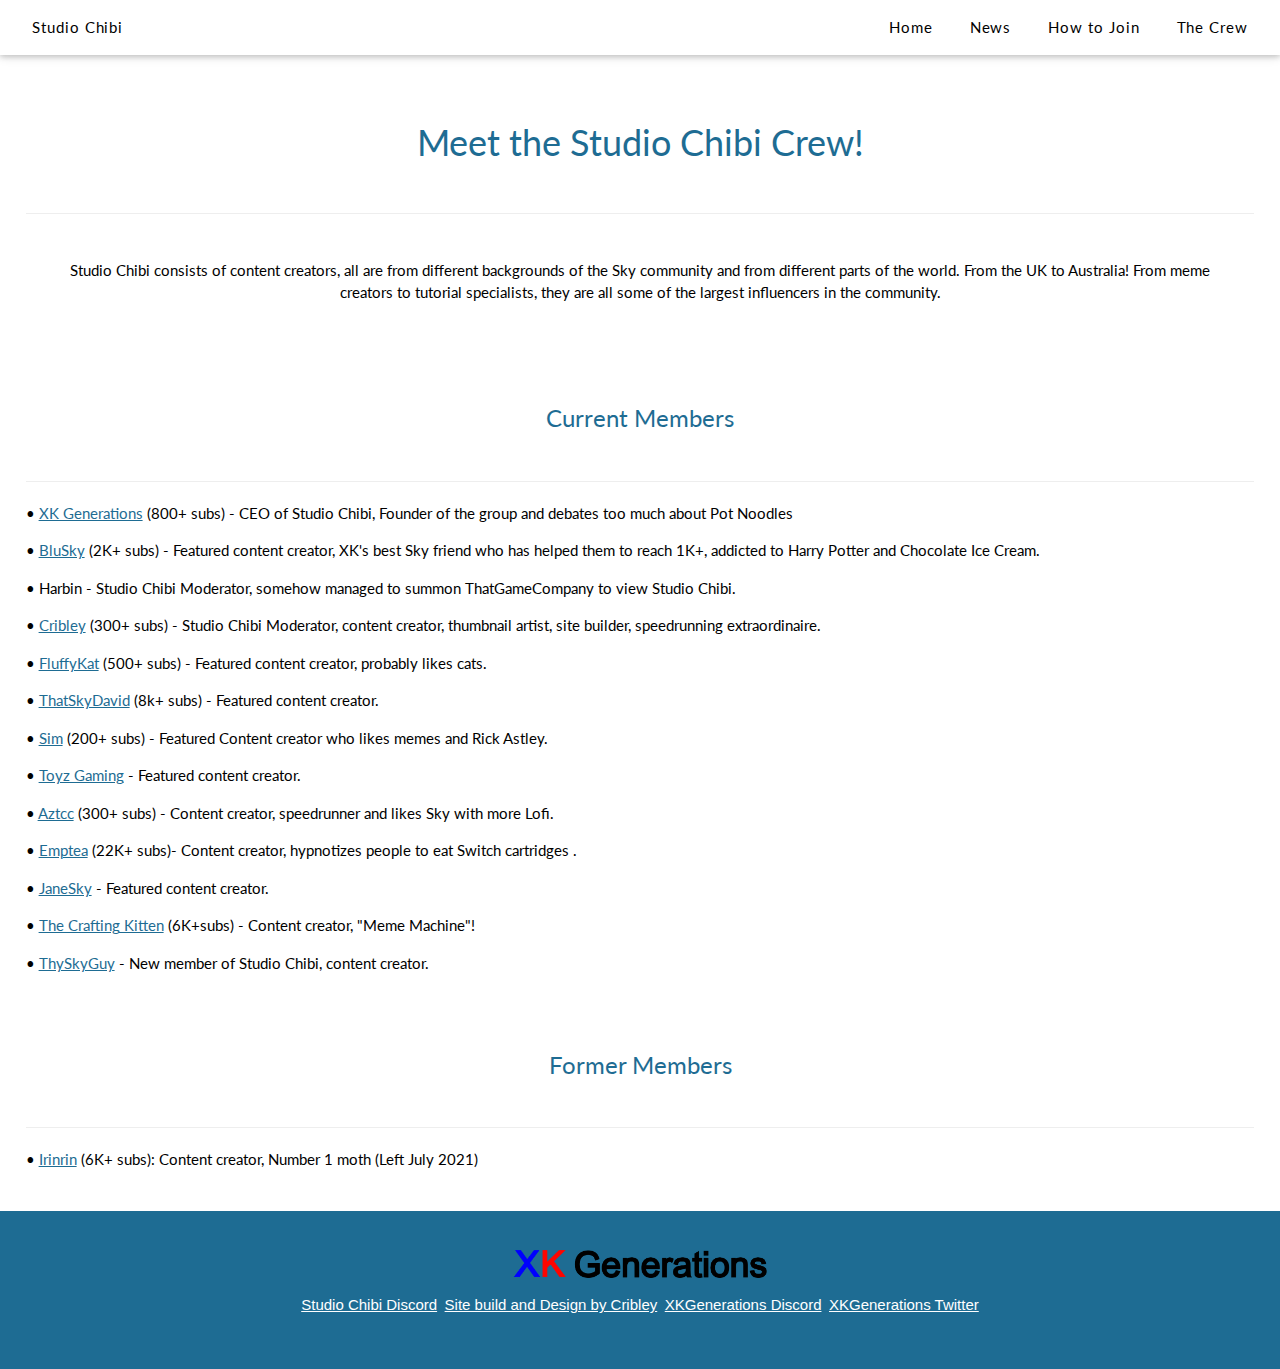
==== commit 1db8a9a7: "updates to credit links and more polish" ====
--- a/crew.html
+++ b/crew.html
@@ -1,81 +1,84 @@
 <!doctype html>
 <html>
 
-<head>
-  <title>Meet the Crew | Studio Chibi</title>
-  <meta content="Meet the Crew | Studio Chibi" property="og:title" />
-  <meta content="Studio Chibi is a group of content creators with its aim to inspire Sky players from around the world."
-    property="og:description" />
-  <meta content="#1e6c93" data-react-helmet="true" name="theme-color" />
-  <meta property="og:image" content="images/conceptart2.jpg" />
-  <link rel="icon" href="images/icon.png">
-  <meta charset="UTF-8">
-  <meta name="viewport" content="width=device-width, initial-scale=1">
-  <link rel="stylesheet" href="styles.css">
-</head>
+	<head>
+		<title>The Crew - Studio Chibi</title>
+		<meta charset="utf-8">
+		<meta name="viewport" content="width=device-width,initial-scale=1">
+		<meta property="og:title" content="The Crew - Studio Chibi">
+		<meta property="og:description" content="Studio Chibi is a group of content creators with its aim to inspire Sky players from around the world."
+				property="og:description">
+		<meta property="og:image" content="">
+		<link rel="icon" href="images/icon.png">
+		<link rel="stylesheet" href="styles.css">
+	</head>
 
-<body>
-  <div class="w3-bar w3-white w3-wide w3-padding w3-card t1">
-    <a class="w3-bar-item t1 w3-hide-small">Studio Chibi</a>
-    <div class="w3-right t1">
-      <a class="w3-button w3-round-large" href="index.html">Home</a>
-      <a class="w3-button w3-round-large" href="news.html">News</a>
-      <a class="w3-button w3-round-large" href="join.html">How to Join</a>
-      <a class="w3-button w3-round-large" href="crew.html">Meet the Crew</a>
-    </div>
-  </div>
-  <div class="text2 animate-opacity">
-    <h1 class="text title" id="home">Meet the Studio Chibi Crew!</h1>
-    <hr>
-    <p class="text">Studio Chibi consists of content creators, all are from different backgrounds of the Sky
-      community and from different parts of the world. From the UK to Australia! From meme creators to tutorial
-      specialists, they are all some of the largest influencers in the community.</p>
-    <br>
-    <h3 class="text title">Current Members</h3>
-    <hr>
-    <p>&bull; <a class="link" href="https://www.youtube.com/c/XKGenerations" target="blank">XK Generations</a> (800+
-      subs) - CEO of Studio Chibi, Founder of the group and debates too much about Pot Noodles</p>
-    <p>&bull; <a class="link" href="https://www.youtube.com/channel/UC8PLfy4Foo__-JrNcNlSyWQ" target="blank">BluSky</a>
-      (2K+ subs) - Featured content creator, XK's best Sky friend who has helped them to reach 1K+, addicted to Harry
-      Potter and Chocolate Ice Cream.</p>
-    <p>&bull; Harbin - Studio Chibi Moderator, somehow managed to summon ThatGameCompany to view Studio Chibi.</p>
-    <p>&bull; <a class="link" href="https://www.youtube.com/c/Cribley" target="blank">Cribley</a> (300+ subs) - Studio
-      Chibi Moderator, content creator, thumbnail artist, site builder, speedrunning extraordinaire.</p>
-    <p>&bull; <a class="link" href="https://www.youtube.com/channel/UCY_fBctsuZx9WYaP-VllUIw"
-        target="blank">FluffyKat</a> (500+ subs) - Featured content creator, probably likes cats.</p>
-    <p>&bull; <a class="link" href="https://www.youtube.com/c/thatskydavid" target="blank">ThatSkyDavid</a> (8k+ subs) -
-      Featured content creator.</p>
-    <p>&bull; <a class="link" href="https://www.youtube.com/channel/UCwaM9JdzGmlq-MplJJ2_vgw" target="blank">Sim</a>
-      (200+ subs) - Featured Content creator who likes memes and Rick Astley.</p>
-    <p>&bull; <a class="link" href="https://www.youtube.com/c/ToyzGamingSky" target="blank">Toyz Gaming</a> - Featured
-      content creator.</p>
-    <p>&bull; <a class="link" href="https://www.youtube.com/c/Aztcc" target="blank">Aztcc</a> (300+ subs) - Content
-      creator, speedrunner and likes Sky with more Lofi.</p>
-    <p>&bull; <a class="link" href="https://www.youtube.com/channel/UC3zpvMnCAcTcNilk1R92AMw" target="blank">Emptea</a>
-      (22K+ subs)- Content creator, hypnotizes people to eat Switch cartridges .</p>
-    <p>&bull; <a class="link" href="https://www.youtube.com/c/JaneSky" target="blank">JaneSky</a> - Featured content
-      creator.</p>
-    <p>&bull; <a class="link" href="https://www.youtube.com/channel/UCOv0pUlVM-CncU1KQz0A6lg" target="blank">The
-        Crafting Kitten</a> (6K+subs) - Content creator, "Meme Machine"!</p>
-    <p>&bull; <a class="link" href="https://www.youtube.com/c/ARTYOUTUBE" target="blank">ThySkyGuy</a> - New member of
-      Studio Chibi, content creator.</p>
-    <br>
-    <h3 class="text title">Former Members</h3>
-    <hr>
-    <p>&bull; <a class="link" href="https://www.youtube.com/channel/UCUvUJfFJCtZK5B-E8lnPL-g" target="blank">Irinrin</a>
-      (6K+ subs): Content creator, Number 1 moth (Left July 2021)</p>
-    <div>
-    </div>
-  </div>
-  <div class="w3-content credits animate-opacity" style="max-width:1564px">
-    <a class="w3-hide-small" href="https://www.youtube.com/c/XKGenerations" target="blank"><img src="images/XKlogo.png"
-        width="20%" height="20%" alt="XKlogo"></a>
-    <br>
-    <p><a href="https://discord.gg/Q2D8DE9zMQ" target="blank">Studio Chibi Discord</a> | <a
-        href="https://twitter.com/Cribley" target="blank">Site Build and Design by Cribley</a> | <a
-        href="https://twitter.com/GenerationsXK" target="blank">XK on Twitter</a> | <a
-        href="https://discord.gg/VQKMB74FHn" target="blank">XK Discord</a></p>
-  </div>
-</body>
+	<body>
+		<div class="w3-bar w3-white w3-wide w3-padding w3-card t1">
+			<a class="w3-bar-item t1 w3-hide-small">Studio Chibi</a>
+			<div class="w3-right t1">
+				<a class="w3-button w3-round-large" href="index.html">Home</a>
+				<a class="w3-button w3-round-large" href="news.html">News</a>
+				<a class="w3-button w3-round-large" href="join.html">How to Join</a>
+				<a class="w3-button w3-round-large" href="crew.html">The Crew</a>
+			</div>
+		</div>
+		<div class="text2 animate-opacity">
+			<h1 class="text title" id="home">Meet the Studio Chibi Crew!</h1>
+			<hr>
+			<p class="text">Studio Chibi consists of content creators, all are from different backgrounds of the Sky
+				community and from different parts of the world. From the UK to Australia! From meme creators to tutorial
+				specialists, they are all some of the largest influencers in the community.</p>
+			<br>
+			<h3 class="text title">Current Members</h3>
+			<hr>
+			<p>&bull; <a class="link" href="https://www.youtube.com/c/XKGenerations" target="blank">XK Generations</a> (800+
+				subs) - CEO of Studio Chibi, Founder of the group and debates too much about Pot Noodles</p>
+			<p>&bull; <a class="link" href="https://www.youtube.com/channel/UC8PLfy4Foo__-JrNcNlSyWQ" target="blank">BluSky</a>
+				(2K+ subs) - Featured content creator, XK's best Sky friend who has helped them to reach 1K+, addicted to Harry
+				Potter and Chocolate Ice Cream.</p>
+			<p>&bull; Harbin - Studio Chibi Moderator, somehow managed to summon ThatGameCompany to view Studio Chibi.</p>
+			<p>&bull; <a class="link" href="https://www.youtube.com/c/Cribley" target="blank">Cribley</a> (300+ subs) - Studio
+				Chibi Moderator, content creator, thumbnail artist, site builder, speedrunning extraordinaire.</p>
+			<p>&bull; <a class="link" href="https://www.youtube.com/channel/UCY_fBctsuZx9WYaP-VllUIw"
+							 target="blank">FluffyKat</a> (500+ subs) - Featured content creator, probably likes cats.</p>
+			<p>&bull; <a class="link" href="https://www.youtube.com/c/thatskydavid" target="blank">ThatSkyDavid</a> (8k+ subs) -
+				Featured content creator.</p>
+			<p>&bull; <a class="link" href="https://www.youtube.com/channel/UCwaM9JdzGmlq-MplJJ2_vgw" target="blank">Sim</a>
+				(200+ subs) - Featured Content creator who likes memes and Rick Astley.</p>
+			<p>&bull; <a class="link" href="https://www.youtube.com/c/ToyzGamingSky" target="blank">Toyz Gaming</a> - Featured
+				content creator.</p>
+			<p>&bull; <a class="link" href="https://www.youtube.com/c/Aztcc" target="blank">Aztcc</a> (300+ subs) - Content
+				creator, speedrunner and likes Sky with more Lofi.</p>
+			<p>&bull; <a class="link" href="https://www.youtube.com/channel/UC3zpvMnCAcTcNilk1R92AMw" target="blank">Emptea</a>
+				(22K+ subs)- Content creator, hypnotizes people to eat Switch cartridges .</p>
+			<p>&bull; <a class="link" href="https://www.youtube.com/c/JaneSky" target="blank">JaneSky</a> - Featured content
+				creator.</p>
+			<p>&bull; <a class="link" href="https://www.youtube.com/channel/UCOv0pUlVM-CncU1KQz0A6lg" target="blank">The
+				Crafting Kitten</a> (6K+subs) - Content creator, "Meme Machine"!</p>
+			<p>&bull; <a class="link" href="https://www.youtube.com/c/ARTYOUTUBE" target="blank">ThySkyGuy</a> - New member of
+				Studio Chibi, content creator.</p>
+			<br>
+			<h3 class="text title">Former Members</h3>
+			<hr>
+			<p>&bull; <a class="link" href="https://www.youtube.com/channel/UCUvUJfFJCtZK5B-E8lnPL-g" target="blank">Irinrin</a>
+				(6K+ subs): Content creator, Number 1 moth (Left July 2021)</p>
+			<div>
+			</div>
+		</div>
+		<div class="w3-content footer-menu animate-opacity img2" style="max-width:1564px">
+			<footer class="footer" data-v-353554d2>
+				<a class="w3-hide-small img2" href="https://www.youtube.com/c/XKGenerations" target="blank"><img src="images/XKlogo.png"
+																																				 width="20%" height="20%" alt="XKlogo"></a>
+				<div class="signoff-links">
+					<p data-fetch-key="0" class="footer-menu" data-v-353554d2>
+						<a href="https://discord.gg/Q2D8DE9zMQ" target="_blank" class="link" data-v-02909b30><span class="link-text" data-v-02909b30>Studio Chibi Discord</span></a>
+						<a href="https://twitter.com/Cribley_" target="blank" class="link" data-v-02909b30><span class="link-text" data-v-02909b30>Site build and Design by Cribley</span></a>
+						<a href="https://discord.gg/VQKMB74FHn" target="blank" class="link" data-v-02909b30><span class="link-text" data-v-02909b30>XKGenerations Discord</span></a>
+						<a href="https://twitter.com/GenerationsXK" target="_blank" class="link" data-v-02909b30><span class="link-text" data-v-02909b30>XKGenerations Twitter</span></a>
+				</div>
+			</footer>
+		</div>
+	</body>
 
 </html>--- a/styles.css
+++ b/styles.css
@@ -1,1817 +1,1881 @@
 @import url("https://fonts.googleapis.com/css2?family=Lato&display=swap");
 * {
-  box-sizing: border-box;
+	box-sizing: border-box;
 }
 
 html {
-  scroll-behavior: smooth;
+	scroll-behavior: smooth;
 }
 
 .text {
-  font-family: "Lato", sans-serif;
-  text-align: center;
-  padding: 2%;
-}
-
-.credits {
-  color: white;
-  background-color: #1e6c93;
-  font-family: "Lato", sans-serif;
-  padding-top: 3%;
-  padding-bottom: 3%;
-  font-size: 0.9375em;
-  text-align: center;
+	font-family: "Lato", sans-serif;
+	text-align: center;
+	padding: 2%;
+}
+
+.footer[data-v-353554d2] {
+	position: relative;
+	z-index: 20;
+	--tw-bg-opacity: 1;
+	background-color: rgba(30, 108, 147, var(--tw-bg-opacity));
+	padding-top: 2.5rem;
+	padding-bottom: 2.5rem
+}
+
+.footer .container[data-v-353554d2] {
+	position: relative
+}
+
+.footer .container[data-v-353554d2]:before {
+	content: "";
+	position: absolute;
+	top: 0;
+	left: 0;
+	display: block;
+	background: #d7e1e9;
+	-webkit-mask-image: linear-gradient(90deg, transparent 0, #000 35%, #000 65%, transparent);
+	mask-image: linear-gradient(90deg, transparent 0, #000 35%, #000 65%, transparent);
+	height: 1px;
+	width: 100%
+}
+
+.footer .signoff-links[data-v-353554d2] {
+	margin-top: .75rem;
+	display: flex;
+	flex-wrap: wrap;
+	justify-content: center
+}
+
+.footer-menu {
+	display: flex;
+	flex-wrap: wrap;
+	align-items: center;
+	justify-content: center
+}
+
+.link[data-v-02909b30] {
+	position: relative;
+	margin-left: .25rem;
+	margin-right: .25rem;
+	display: flex;
+	align-items: center;
+	--tw-text-opacity: 1;
+	color: rgba(255, 255, 255, var(--tw-text-opacity));
+	text-decoration: underline;
+}
+
+.link[data-v-02909b30]:not(:first-child):before {
+	margin-right: .5rem;
+	--tw-bg-opacity: 1;
+	background-color: rgba(0, 0, 0, var(--tw-bg-opacity));
+	opacity: .25;
+	width: 1px;
+	height: 10px
+}
+
+.link .link-text[data-v-02909b30] {
+	position: relative;
+	z-index: 10
+}
+
+.link[data-v-02909b30]:after {
+	content: "";
+	position: absolute;
+	z-index: 0;
+	--tw-bg-opacity: 1;
+	background-color: rgba(255, 255, 255, var(--tw-bg-opacity));
+	top: -4px;
+	left: -4px;
+	transform: scaleY(0);
+	transform-origin: center;
+	transition: .2s ease-out;
+	width: calc(100% + 8px);
+	height: calc(100% + 8px)
+}
+
+@media(hover:hover) {
+	.link[data-v-02909b30]:hover {
+		--tw-text-opacity: 1;
+		color: rgba(30, 108, 147, var(--tw-text-opacity))
+	}
+
+	.link[data-v-02909b30]:hover {
+		text-decoration: none
+	}
+
+	.link[data-v-02909b30]:hover:after {
+		transform: scaleY(1)
+	}
 }
 
 .text2 {
-  font-family: "Lato", sans-serif;
-  padding: 2%;
+	font-family: "Lato", sans-serif;
+	padding: 2%;
 }
 
 .collapsible {
-  background-color: #1e6c93;
-  color: white;
-  cursor: pointer;
-  padding: 18px;
-  width: 100%;
-  border: none;
-  text-align: left;
-  outline: none;
-  font-size: 15px;
+	background-color: #1e6c93;
+	color: white;
+	cursor: pointer;
+	padding: 18px;
+	width: 100%;
+	border: none;
+	text-align: left;
+	outline: none;
+	font-size: 0.9375em;
 }
 
 .active, .collapsible:hover {
-  background-color: #35383e;
-  color: white;
+	background-color: #35383e;
+	color: white;
 }
 
 .collapsible:after {
-  color: white;
-  font-weight: bold;
-  float: right;
-  margin-left: 5px;
+	color: white;
+	font-weight: bold;
+	float: right;
+	margin-left: 5px;
 }
 
 .content {
-  font-family: "Lato", sans-serif;
-  padding: 0 18px;
-  max-height: 0;
-  overflow: hidden;
-  transition: max-height 0.5s ease-out;
-  background-color: #f1f1f1;
+	font-family: "Lato", sans-serif;
+	padding: 0px 18px;
+	max-height: 0px;
+	overflow: hidden;
+	transition: max-height 0.5s ease-out;
+	background-color: #f1f1f1;
 }
 
 .t1 {
-  font-family: Lato, sans-serif;
-  letter-spacing: 0.0625em;
+	font-family: Lato, sans-serif;
+	letter-spacing: 0.0625em;
 }
 
 .title {
-  color: #1e6c93;
+	color: #1e6c93;
 }
 
 .link {
-  color: #1e6c93;
+	color: #1e6c93;
 }
 
 .img1 {
-  padding-left: 40px;
+	padding-left: 40px;
+}
+
+.img2 {
+	align-items: center;
+	text-align: center;
 }
 
 .subtxt {
-  color: grey;
+	color: grey;
 }
 
 .animate-opacity {
-  animation: opac 0.3s;
-  animation-timing-function: ease-in;
+	animation: opac 0.2s;
+	animation-timing-function: ease-in;
 }
 
 @keyframes opac {
-  from {
-    opacity: 0;
-  }
-  to {
-    opacity: 1;
-  }
+	from {
+		opacity: 0;
+	}
+	to {
+		opacity: 1;
+	}
 }
 
 /* W3.CSS 4.15 December 2020 by Jan Egil and Borge Refsnes */
 
 html {
-  box-sizing: border-box
+	box-sizing: border-box
 }
 
 *, *:before, *:after {
-  box-sizing: inherit
+	box-sizing: inherit
 }
 
 /* Extract from normalize.css by Nicolas Gallagher and Jonathan Neal git.io/normalize */
 
 html {
-  -ms-text-size-adjust: 100%;
-  -webkit-text-size-adjust: 100%
+	-ms-text-size-adjust: 100%;
+	-webkit-text-size-adjust: 100%
 }
 
 body {
-  margin: 0
+	margin: 0
 }
 
 article, aside, details, figcaption, figure, footer, header, main, menu, nav, section {
-  display: block
+	display: block
 }
 
 summary {
-  display: list-item
+	display: list-item
 }
 
 audio, canvas, progress, video {
-  display: inline-block
+	display: inline-block
 }
 
 progress {
-  vertical-align: baseline
+	vertical-align: baseline
 }
 
 audio:not([controls]) {
-  display: none;
-  height: 0
+	display: none;
+	height: 0
 }
 
 [hidden], template {
-  display: none
+	display: none
 }
 
 a {
-  background-color: transparent
+	background-color: transparent
 }
 
 a:active, a:hover {
-  outline-width: 0
+	outline-width: 0
 }
 
 abbr[title] {
-  border-bottom: none;
-  text-decoration: underline;
-  text-decoration: underline dotted
+	border-bottom: none;
+	text-decoration: underline;
+	text-decoration: underline dotted
 }
 
 b, strong {
-  font-weight: bolder
+	font-weight: bolder
 }
 
 dfn {
-  font-style: italic
+	font-style: italic
 }
 
 mark {
-  background: #ff0;
-  color: #000
+	background: #ff0;
+	color: #000
 }
 
 small {
-  font-size: 80%
+	font-size: 80%
 }
 
 sub, sup {
-  font-size: 75%;
-  line-height: 0;
-  position: relative;
-  vertical-align: baseline
+	font-size: 75%;
+	line-height: 0;
+	position: relative;
+	vertical-align: baseline
 }
 
 sub {
-  bottom: -0.25em
+	bottom: -0.25em
 }
 
 sup {
-  top: -0.5em
+	top: -0.5em
 }
 
 figure {
-  margin: 1em 40px
+	margin: 1em 40px
 }
 
 img {
-  border-style: none
+	border-style: none
 }
 
 code, kbd, pre, samp {
-  font-family: monospace, monospace;
-  font-size: 1em
+	font-family: monospace, monospace;
+	font-size: 1em
 }
 
 hr {
-  box-sizing: content-box;
-  height: 0;
-  overflow: visible
+	box-sizing: content-box;
+	height: 0;
+	overflow: visible
 }
 
 button, input, select, textarea, optgroup {
-  font: inherit;
-  margin: 0
+	font: inherit;
+	margin: 0
 }
 
 optgroup {
-  font-weight: bold
+	font-weight: bold
 }
 
 button, input {
-  overflow: visible
+	overflow: visible
 }
 
 button, select {
-  text-transform: none
+	text-transform: none
 }
 
 button, [type=button], [type=reset], [type=submit] {
-  -webkit-appearance: button
+	-webkit-appearance: button
 }
 
 button::-moz-focus-inner, [type=button]::-moz-focus-inner, [type=reset]::-moz-focus-inner, [type=submit]::-moz-focus-inner {
-  border-style: none;
-  padding: 0
+	border-style: none;
+	padding: 0
 }
 
 button:-moz-focusring, [type=button]:-moz-focusring, [type=reset]:-moz-focusring, [type=submit]:-moz-focusring {
-  outline: 1px dotted ButtonText
+	outline: 1px dotted ButtonText
 }
 
 fieldset {
-  border: 1px solid #c0c0c0;
-  margin: 0 2px;
-  padding: .35em .625em .75em
+	border: 1px solid #c0c0c0;
+	margin: 0 2px;
+	padding: .35em .625em .75em
 }
 
 legend {
-  color: inherit;
-  display: table;
-  max-width: 100%;
-  padding: 0;
-  white-space: normal
+	color: inherit;
+	display: table;
+	max-width: 100%;
+	padding: 0;
+	white-space: normal
 }
 
 textarea {
-  overflow: auto
+	overflow: auto
 }
 
 [type=checkbox], [type=radio] {
-  padding: 0
+	padding: 0
 }
 
 [type=number]::-webkit-inner-spin-button, [type=number]::-webkit-outer-spin-button {
-  height: auto
+	height: auto
 }
 
 [type=search] {
-  -webkit-appearance: textfield;
-  outline-offset: -2px
+	-webkit-appearance: textfield;
+	outline-offset: -2px
 }
 
 [type=search]::-webkit-search-decoration {
-  -webkit-appearance: none
+	-webkit-appearance: none
 }
 
 ::-webkit-file-upload-button {
-  -webkit-appearance: button;
-  font: inherit
+	-webkit-appearance: button;
+	font: inherit
 }
 
 /* End extract */
 
 html, body {
-  font-family: Verdana, sans-serif;
-  font-size: 15px;
-  line-height: 1.5
+	font-family: Verdana, sans-serif;
+	font-size: 15px;
+	line-height: 1.5
 }
 
 html {
-  overflow-x: hidden
+	overflow-x: hidden
 }
 
 h1 {
-  font-size: 36px
+	font-size: 36px
 }
 
 h2 {
-  font-size: 30px
+	font-size: 30px
 }
 
 h3 {
-  font-size: 24px
+	font-size: 24px
 }
 
 h4 {
-  font-size: 20px
+	font-size: 20px
 }
 
 h5 {
-  font-size: 18px
+	font-size: 18px
 }
 
 h6 {
-  font-size: 16px
+	font-size: 16px
 }
 
 .w3-serif {
-  font-family: serif
+	font-family: serif
 }
 
 .w3-sans-serif {
-  font-family: sans-serif
+	font-family: sans-serif
 }
 
 .w3-cursive {
-  font-family: cursive
+	font-family: cursive
 }
 
 .w3-monospace {
-  font-family: monospace
+	font-family: monospace
 }
 
 h1, h2, h3, h4, h5, h6 {
-  font-family: "Segoe UI", Arial, sans-serif;
-  font-weight: 400;
-  margin: 10px 0
+	font-family: "Segoe UI", Arial, sans-serif;
+	font-weight: 400;
+	margin: 10px 0
 }
 
 .w3-wide {
-  letter-spacing: 4px
+	letter-spacing: 4px
 }
 
 hr {
-  border: 0;
-  border-top: 1px solid #eee;
-  margin: 20px 0
+	border: 0;
+	border-top: 1px solid #eee;
+	margin: 20px 0
 }
 
 .w3-image {
-  max-width: 100%;
-  height: auto
+	max-width: 100%;
+	height: auto
 }
 
 img {
-  vertical-align: middle
+	vertical-align: middle
 }
 
 a {
-  color: inherit
+	color: inherit
 }
 
 .w3-table, .w3-table-all {
-  border-collapse: collapse;
-  border-spacing: 0;
-  width: 100%;
-  display: table
+	border-collapse: collapse;
+	border-spacing: 0;
+	width: 100%;
+	display: table
 }
 
 .w3-table-all {
-  border: 1px solid #ccc
+	border: 1px solid #ccc
 }
 
 .w3-bordered tr, .w3-table-all tr {
-  border-bottom: 1px solid #ddd
+	border-bottom: 1px solid #ddd
 }
 
 .w3-striped tbody tr:nth-child(even) {
-  background-color: #f1f1f1
+	background-color: #f1f1f1
 }
 
 .w3-table-all tr:nth-child(odd) {
-  background-color: #fff
+	background-color: #fff
 }
 
 .w3-table-all tr:nth-child(even) {
-  background-color: #f1f1f1
+	background-color: #f1f1f1
 }
 
 .w3-hoverable tbody tr:hover, .w3-ul.w3-hoverable li:hover {
-  background-color: #ccc
+	background-color: #ccc
 }
 
 .w3-centered tr th, .w3-centered tr td {
-  text-align: center
+	text-align: center
 }
 
 .w3-table td, .w3-table th, .w3-table-all td, .w3-table-all th {
-  padding: 8px 8px;
-  display: table-cell;
-  text-align: left;
-  vertical-align: top
+	padding: 8px 8px;
+	display: table-cell;
+	text-align: left;
+	vertical-align: top
 }
 
 .w3-table th:first-child, .w3-table td:first-child, .w3-table-all th:first-child, .w3-table-all td:first-child {
-  padding-left: 16px
+	padding-left: 16px
 }
 
 .w3-btn, .w3-button {
-  border: none;
-  display: inline-block;
-  padding: 8px 16px;
-  vertical-align: middle;
-  overflow: hidden;
-  text-decoration: none;
-  color: inherit;
-  background-color: inherit;
-  text-align: center;
-  cursor: pointer;
-  white-space: nowrap
+	border: none;
+	display: inline-block;
+	padding: 8px 16px;
+	vertical-align: middle;
+	overflow: hidden;
+	text-decoration: none;
+	color: inherit;
+	background-color: inherit;
+	text-align: center;
+	cursor: pointer;
+	white-space: nowrap
 }
 
 .w3-btn:hover {
-  box-shadow: 0 8px 16px 0 rgba(0, 0, 0, 0.2), 0 6px 20px 0 rgba(0, 0, 0, 0.19)
+	box-shadow: 0 8px 16px 0 rgba(0, 0, 0, 0.2), 0 6px 20px 0 rgba(0, 0, 0, 0.19)
 }
 
 .w3-btn, .w3-button {
-  -webkit-touch-callout: none;
-  -webkit-user-select: none;
-  -khtml-user-select: none;
-  -moz-user-select: none;
-  -ms-user-select: none;
-  user-select: none
+	-webkit-touch-callout: none;
+	-webkit-user-select: none;
+	-khtml-user-select: none;
+	-moz-user-select: none;
+	-ms-user-select: none;
+	user-select: none
 }
 
 .w3-disabled, .w3-btn:disabled, .w3-button:disabled {
-  cursor: not-allowed;
-  opacity: 0.3
+	cursor: not-allowed;
+	opacity: 0.3
 }
 
 .w3-disabled *, :disabled * {
-  pointer-events: none
+	pointer-events: none
 }
 
 .w3-btn.w3-disabled:hover, .w3-btn:disabled:hover {
-  box-shadow: none
+	box-shadow: none
 }
 
 .w3-badge, .w3-tag {
-  background-color: #000;
-  color: #fff;
-  display: inline-block;
-  padding-left: 8px;
-  padding-right: 8px;
-  text-align: center
+	background-color: #000;
+	color: #fff;
+	display: inline-block;
+	padding-left: 8px;
+	padding-right: 8px;
+	text-align: center
 }
 
 .w3-badge {
-  border-radius: 50%
+	border-radius: 50%
 }
 
 .w3-ul {
-  list-style-type: none;
-  padding: 0;
-  margin: 0
+	list-style-type: none;
+	padding: 0;
+	margin: 0
 }
 
 .w3-ul li {
-  padding: 8px 16px;
-  border-bottom: 1px solid #ddd
+	padding: 8px 16px;
+	border-bottom: 1px solid #ddd
 }
 
 .w3-ul li:last-child {
-  border-bottom: none
+	border-bottom: none
 }
 
 .w3-tooltip, .w3-display-container {
-  position: relative
+	position: relative
 }
 
 .w3-tooltip .w3-text {
-  display: none
+	display: none
 }
 
 .w3-tooltip:hover .w3-text {
-  display: inline-block
+	display: inline-block
 }
 
 .w3-ripple:active {
-  opacity: 0.5
+	opacity: 0.5
 }
 
 .w3-ripple {
-  transition: opacity 0s
+	transition: opacity 0s
 }
 
 .w3-input {
-  padding: 8px;
-  display: block;
-  border: none;
-  border-bottom: 1px solid #ccc;
-  width: 100%
+	padding: 8px;
+	display: block;
+	border: none;
+	border-bottom: 1px solid #ccc;
+	width: 100%
 }
 
 .w3-select {
-  padding: 9px 0;
-  width: 100%;
-  border: none;
-  border-bottom: 1px solid #ccc
+	padding: 9px 0;
+	width: 100%;
+	border: none;
+	border-bottom: 1px solid #ccc
 }
 
 .w3-dropdown-click, .w3-dropdown-hover {
-  position: relative;
-  display: inline-block;
-  cursor: pointer
+	position: relative;
+	display: inline-block;
+	cursor: pointer
 }
 
 .w3-dropdown-hover:hover .w3-dropdown-content {
-  display: block
+	display: block
 }
 
 .w3-dropdown-hover:first-child, .w3-dropdown-click:hover {
-  background-color: #ccc;
-  color: #000
+	background-color: #ccc;
+	color: #000
 }
 
 .w3-dropdown-hover:hover>.w3-button:first-child, .w3-dropdown-click:hover>.w3-button:first-child {
-  background-color: #ccc;
-  color: #000
+	background-color: #ccc;
+	color: #000
 }
 
 .w3-dropdown-content {
-  cursor: auto;
-  color: #000;
-  background-color: #fff;
-  display: none;
-  position: absolute;
-  min-width: 160px;
-  margin: 0;
-  padding: 0;
-  z-index: 1
+	cursor: auto;
+	color: #000;
+	background-color: #fff;
+	display: none;
+	position: absolute;
+	min-width: 160px;
+	margin: 0;
+	padding: 0;
+	z-index: 1
 }
 
 .w3-check, .w3-radio {
-  width: 24px;
-  height: 24px;
-  position: relative;
-  top: 6px
+	width: 24px;
+	height: 24px;
+	position: relative;
+	top: 6px
 }
 
 .w3-sidebar {
-  height: 100%;
-  width: 200px;
-  background-color: #fff;
-  position: fixed!important;
-  z-index: 1;
-  overflow: auto
+	height: 100%;
+	width: 200px;
+	background-color: #fff;
+	position: fixed!important;
+	z-index: 1;
+	overflow: auto
 }
 
 .w3-bar-block .w3-dropdown-hover, .w3-bar-block .w3-dropdown-click {
-  width: 100%
+	width: 100%
 }
 
 .w3-bar-block .w3-dropdown-hover .w3-dropdown-content, .w3-bar-block .w3-dropdown-click .w3-dropdown-content {
-  min-width: 100%
+	min-width: 100%
 }
 
 .w3-bar-block .w3-dropdown-hover .w3-button, .w3-bar-block .w3-dropdown-click .w3-button {
-  width: 100%;
-  text-align: left;
-  padding: 8px 16px
+	width: 100%;
+	text-align: left;
+	padding: 8px 16px
 }
 
 .w3-main, #main {
-  transition: margin-left .4s
+	transition: margin-left .4s
 }
 
 .w3-modal {
-  z-index: 3;
-  display: none;
-  padding-top: 100px;
-  position: fixed;
-  left: 0;
-  top: 0;
-  width: 100%;
-  height: 100%;
-  overflow: auto;
-  background-color: rgb(0, 0, 0);
-  background-color: rgba(0, 0, 0, 0.4)
+	z-index: 3;
+	display: none;
+	padding-top: 100px;
+	position: fixed;
+	left: 0;
+	top: 0;
+	width: 100%;
+	height: 100%;
+	overflow: auto;
+	background-color: rgb(0, 0, 0);
+	background-color: rgba(0, 0, 0, 0.4)
 }
 
 .w3-modal-content {
-  margin: auto;
-  background-color: #fff;
-  position: relative;
-  padding: 0;
-  outline: 0;
-  width: 600px
+	margin: auto;
+	background-color: #fff;
+	position: relative;
+	padding: 0;
+	outline: 0;
+	width: 600px
 }
 
 .w3-bar {
-  width: 100%;
-  overflow: hidden
+	width: 100%;
+	overflow: hidden
 }
 
 .w3-center .w3-bar {
-  display: inline-block;
-  width: auto
+	display: inline-block;
+	width: auto
 }
 
 .w3-bar .w3-bar-item {
-  padding: 8px 16px;
-  float: left;
-  width: auto;
-  border: none;
-  display: block;
-  outline: 0
+	padding: 8px 16px;
+	float: left;
+	width: auto;
+	border: none;
+	display: block;
+	outline: 0
 }
 
 .w3-bar .w3-dropdown-hover, .w3-bar .w3-dropdown-click {
-  position: static;
-  float: left
+	position: static;
+	float: left
 }
 
 .w3-bar .w3-button {
-  white-space: normal
+	white-space: normal
 }
 
 .w3-bar-block .w3-bar-item {
-  width: 100%;
-  display: block;
-  padding: 8px 16px;
-  text-align: left;
-  border: none;
-  white-space: normal;
-  float: none;
-  outline: 0
+	width: 100%;
+	display: block;
+	padding: 8px 16px;
+	text-align: left;
+	border: none;
+	white-space: normal;
+	float: none;
+	outline: 0
 }
 
 .w3-bar-block.w3-center .w3-bar-item {
-  text-align: center
+	text-align: center
 }
 
 .w3-block {
-  display: block;
-  width: 100%
+	display: block;
+	width: 100%
 }
 
 .w3-responsive {
-  display: block;
-  overflow-x: auto
+	display: block;
+	overflow-x: auto
 }
 
 .w3-container:after, .w3-container:before, .w3-panel:after, .w3-panel:before, .w3-row:after, .w3-row:before, .w3-row-padding:after, .w3-row-padding:before, .w3-cell-row:before, .w3-cell-row:after, .w3-clear:after, .w3-clear:before, .w3-bar:before, .w3-bar:after {
-  content: "";
-  display: table;
-  clear: both
+	content: "";
+	display: table;
+	clear: both
 }
 
 .w3-col, .w3-half, .w3-third, .w3-twothird, .w3-threequarter, .w3-quarter {
-  float: left;
-  width: 100%
+	float: left;
+	width: 100%
 }
 
 .w3-col.s1 {
-  width: 8.33333%
+	width: 8.33333%
 }
 
 .w3-col.s2 {
-  width: 16.66666%
+	width: 16.66666%
 }
 
 .w3-col.s3 {
-  width: 24.99999%
+	width: 24.99999%
 }
 
 .w3-col.s4 {
-  width: 33.33333%
+	width: 33.33333%
 }
 
 .w3-col.s5 {
-  width: 41.66666%
+	width: 41.66666%
 }
 
 .w3-col.s6 {
-  width: 49.99999%
+	width: 49.99999%
 }
 
 .w3-col.s7 {
-  width: 58.33333%
+	width: 58.33333%
 }
 
 .w3-col.s8 {
-  width: 66.66666%
+	width: 66.66666%
 }
 
 .w3-col.s9 {
-  width: 74.99999%
+	width: 74.99999%
 }
 
 .w3-col.s10 {
-  width: 83.33333%
+	width: 83.33333%
 }
 
 .w3-col.s11 {
-  width: 91.66666%
+	width: 91.66666%
 }
 
 .w3-col.s12 {
-  width: 99.99999%
+	width: 99.99999%
 }
 
 @media (min-width:601px) {
-  .w3-col.m1 {
-    width: 8.33333%
-  }
-  .w3-col.m2 {
-    width: 16.66666%
-  }
-  .w3-col.m3, .w3-quarter {
-    width: 24.99999%
-  }
-  .w3-col.m4, .w3-third {
-    width: 33.33333%
-  }
-  .w3-col.m5 {
-    width: 41.66666%
-  }
-  .w3-col.m6, .w3-half {
-    width: 49.99999%
-  }
-  .w3-col.m7 {
-    width: 58.33333%
-  }
-  .w3-col.m8, .w3-twothird {
-    width: 66.66666%
-  }
-  .w3-col.m9, .w3-threequarter {
-    width: 74.99999%
-  }
-  .w3-col.m10 {
-    width: 83.33333%
-  }
-  .w3-col.m11 {
-    width: 91.66666%
-  }
-  .w3-col.m12 {
-    width: 99.99999%
-  }
+	.w3-col.m1 {
+		width: 8.33333%
+	}
+	.w3-col.m2 {
+		width: 16.66666%
+	}
+	.w3-col.m3, .w3-quarter {
+		width: 24.99999%
+	}
+	.w3-col.m4, .w3-third {
+		width: 33.33333%
+	}
+	.w3-col.m5 {
+		width: 41.66666%
+	}
+	.w3-col.m6, .w3-half {
+		width: 49.99999%
+	}
+	.w3-col.m7 {
+		width: 58.33333%
+	}
+	.w3-col.m8, .w3-twothird {
+		width: 66.66666%
+	}
+	.w3-col.m9, .w3-threequarter {
+		width: 74.99999%
+	}
+	.w3-col.m10 {
+		width: 83.33333%
+	}
+	.w3-col.m11 {
+		width: 91.66666%
+	}
+	.w3-col.m12 {
+		width: 99.99999%
+	}
 }
 
 @media (min-width:993px) {
-  .w3-col.l1 {
-    width: 8.33333%
-  }
-  .w3-col.l2 {
-    width: 16.66666%
-  }
-  .w3-col.l3 {
-    width: 24.99999%
-  }
-  .w3-col.l4 {
-    width: 33.33333%
-  }
-  .w3-col.l5 {
-    width: 41.66666%
-  }
-  .w3-col.l6 {
-    width: 49.99999%
-  }
-  .w3-col.l7 {
-    width: 58.33333%
-  }
-  .w3-col.l8 {
-    width: 66.66666%
-  }
-  .w3-col.l9 {
-    width: 74.99999%
-  }
-  .w3-col.l10 {
-    width: 83.33333%
-  }
-  .w3-col.l11 {
-    width: 91.66666%
-  }
-  .w3-col.l12 {
-    width: 99.99999%
-  }
+	.w3-col.l1 {
+		width: 8.33333%
+	}
+	.w3-col.l2 {
+		width: 16.66666%
+	}
+	.w3-col.l3 {
+		width: 24.99999%
+	}
+	.w3-col.l4 {
+		width: 33.33333%
+	}
+	.w3-col.l5 {
+		width: 41.66666%
+	}
+	.w3-col.l6 {
+		width: 49.99999%
+	}
+	.w3-col.l7 {
+		width: 58.33333%
+	}
+	.w3-col.l8 {
+		width: 66.66666%
+	}
+	.w3-col.l9 {
+		width: 74.99999%
+	}
+	.w3-col.l10 {
+		width: 83.33333%
+	}
+	.w3-col.l11 {
+		width: 91.66666%
+	}
+	.w3-col.l12 {
+		width: 99.99999%
+	}
 }
 
 .w3-rest {
-  overflow: hidden
+	overflow: hidden
 }
 
 .w3-stretch {
-  margin-left: -16px;
-  margin-right: -16px
+	margin-left: -16px;
+	margin-right: -16px
 }
 
 .w3-content, .w3-auto {
-  margin-left: auto;
-  margin-right: auto
+	margin-left: auto;
+	margin-right: auto
 }
 
 .w3-content {
-  max-width: 980px
+	max-width: 980px
 }
 
 .w3-auto {
-  max-width: 1140px
+	max-width: 1140px
 }
 
 .w3-cell-row {
-  display: table;
-  width: 100%
+	display: table;
+	width: 100%
 }
 
 .w3-cell {
-  display: table-cell
+	display: table-cell
 }
 
 .w3-cell-top {
-  vertical-align: top
+	vertical-align: top
 }
 
 .w3-cell-middle {
-  vertical-align: middle
+	vertical-align: middle
 }
 
 .w3-cell-bottom {
-  vertical-align: bottom
+	vertical-align: bottom
 }
 
 .w3-hide {
-  display: none!important
+	display: none!important
 }
 
 .w3-show-block, .w3-show {
-  display: block!important
+	display: block!important
 }
 
 .w3-show-inline-block {
-  display: inline-block!important
+	display: inline-block!important
 }
 
 @media (max-width:1205px) {
-  .w3-auto {
-    max-width: 95%
-  }
-}
-
-@media (max-width:900px) {
-  .w3-modal-content {
-    margin: 0 10px;
-    width: auto!important
-  }
-  .w3-modal {
-    padding-top: 30px
-  }
-  .w3-dropdown-hover.w3-mobile .w3-dropdown-content, .w3-dropdown-click.w3-mobile .w3-dropdown-content {
-    position: relative
-  }
-  .w3-hide-small {
-    display: none!important
-  }
-  .w3-mobile {
-    display: block;
-    width: 100%!important
-  }
-  .w3-bar-item.w3-mobile, .w3-dropdown-hover.w3-mobile, .w3-dropdown-click.w3-mobile {
-    text-align: center
-  }
-  .w3-dropdown-hover.w3-mobile, .w3-dropdown-hover.w3-mobile .w3-btn, .w3-dropdown-hover.w3-mobile .w3-button, .w3-dropdown-click.w3-mobile, .w3-dropdown-click.w3-mobile .w3-btn, .w3-dropdown-click.w3-mobile .w3-button {
-    width: 100%
-  }
+	.w3-auto {
+		max-width: 95%
+	}
 }
 
 @media (max-width:768px) {
-  .w3-modal-content {
-    width: 500px
-  }
-  .w3-modal {
-    padding-top: 50px
-  }
+	.w3-modal-content {
+		width: 500px
+	}
+	.w3-modal {
+		padding-top: 50px
+	}
 }
 
 @media (min-width:993px) {
-  .w3-modal-content {
-    width: 900px
-  }
-  .w3-hide-large {
-    display: none!important
-  }
-  .w3-sidebar.w3-collapse {
-    display: block!important
-  }
+	.w3-modal-content {
+		width: 900px
+	}
+	.w3-hide-large {
+		display: none!important
+	}
+	.w3-sidebar.w3-collapse {
+		display: block!important
+	}
 }
 
 @media (max-width:992px) and (min-width:601px) {
-  .w3-hide-medium {
-    display: none!important
-  }
+	.w3-hide-medium {
+		display: none!important
+	}
 }
 
 @media (max-width:992px) {
-  .w3-sidebar.w3-collapse {
-    display: none
-  }
-  .w3-main {
-    margin-left: 0!important;
-    margin-right: 0!important
-  }
-  .w3-auto {
-    max-width: 100%
-  }
+	.w3-sidebar.w3-collapse {
+		display: none
+	}
+	.w3-main {
+		margin-left: 0!important;
+		margin-right: 0!important
+	}
+	.w3-auto {
+		max-width: 100%
+	}
 }
 
 .w3-top, .w3-bottom {
-  position: fixed;
-  width: 100%;
-  z-index: 1
+	position: fixed;
+	width: 100%;
+	z-index: 1
 }
 
 .w3-top {
-  top: 0
+	top: 0
 }
 
 .w3-bottom {
-  bottom: 0
+	bottom: 0
 }
 
 .w3-overlay {
-  position: fixed;
-  display: none;
-  width: 100%;
-  height: 100%;
-  top: 0;
-  left: 0;
-  right: 0;
-  bottom: 0;
-  background-color: rgba(0, 0, 0, 0.5);
-  z-index: 2
+	position: fixed;
+	display: none;
+	width: 100%;
+	height: 100%;
+	top: 0;
+	left: 0;
+	right: 0;
+	bottom: 0;
+	background-color: rgba(0, 0, 0, 0.5);
+	z-index: 2
 }
 
 .w3-display-topleft {
-  position: absolute;
-  left: 0;
-  top: 0
+	position: absolute;
+	left: 0;
+	top: 0
 }
 
 .w3-display-topright {
-  position: absolute;
-  right: 0;
-  top: 0
+	position: absolute;
+	right: 0;
+	top: 0
 }
 
 .w3-display-bottomleft {
-  position: absolute;
-  left: 0;
-  bottom: 0
+	position: absolute;
+	left: 0;
+	bottom: 0
 }
 
 .w3-display-bottomright {
-  position: absolute;
-  right: 0;
-  bottom: 0
+	position: absolute;
+	right: 0;
+	bottom: 0
 }
 
 .w3-display-middle {
-  position: absolute;
-  top: 50%;
-  left: 50%;
-  transform: translate(-50%, -50%);
-  -ms-transform: translate(-50%, -50%)
+	position: absolute;
+	top: 50%;
+	left: 50%;
+	transform: translate(-50%, -50%);
+	-ms-transform: translate(-50%, -50%)
 }
 
 .w3-display-left {
-  position: absolute;
-  top: 50%;
-  left: 0%;
-  transform: translate(0%, -50%);
-  -ms-transform: translate(-0%, -50%)
+	position: absolute;
+	top: 50%;
+	left: 0%;
+	transform: translate(0%, -50%);
+	-ms-transform: translate(-0%, -50%)
 }
 
 .w3-display-right {
-  position: absolute;
-  top: 50%;
-  right: 0%;
-  transform: translate(0%, -50%);
-  -ms-transform: translate(0%, -50%)
+	position: absolute;
+	top: 50%;
+	right: 0%;
+	transform: translate(0%, -50%);
+	-ms-transform: translate(0%, -50%)
 }
 
 .w3-display-topmiddle {
-  position: absolute;
-  left: 50%;
-  top: 0;
-  transform: translate(-50%, 0%);
-  -ms-transform: translate(-50%, 0%)
+	position: absolute;
+	left: 50%;
+	top: 0;
+	transform: translate(-50%, 0%);
+	-ms-transform: translate(-50%, 0%)
 }
 
 .w3-display-bottommiddle {
-  position: absolute;
-  left: 50%;
-  bottom: 0;
-  transform: translate(-50%, 0%);
-  -ms-transform: translate(-50%, 0%)
+	position: absolute;
+	left: 50%;
+	bottom: 0;
+	transform: translate(-50%, 0%);
+	-ms-transform: translate(-50%, 0%)
 }
 
 .w3-display-container:hover .w3-display-hover {
-  display: block
+	display: block
 }
 
 .w3-display-container:hover span.w3-display-hover {
-  display: inline-block
+	display: inline-block
 }
 
 .w3-display-hover {
-  display: none
+	display: none
 }
 
 .w3-display-position {
-  position: absolute
+	position: absolute
 }
 
 .w3-circle {
-  border-radius: 50%
+	border-radius: 50%
 }
 
 .w3-round-small {
-  border-radius: 2px
+	border-radius: 2px
 }
 
 .w3-round, .w3-round-medium {
-  border-radius: 4px
+	border-radius: 4px
 }
 
 .w3-round-large {
-  border-radius: 8px
+	border-radius: 8px
 }
 
 .w3-round-xlarge {
-  border-radius: 16px
+	border-radius: 16px
 }
 
 .w3-round-xxlarge {
-  border-radius: 32px
+	border-radius: 32px
 }
 
 .w3-row-padding, .w3-row-padding>.w3-half, .w3-row-padding>.w3-third, .w3-row-padding>.w3-twothird, .w3-row-padding>.w3-threequarter, .w3-row-padding>.w3-quarter, .w3-row-padding>.w3-col {
-  padding: 0 8px
+	padding: 0 8px
 }
 
 .w3-container, .w3-panel {
-  padding: 0.01em 16px
+	padding: 0.01em 16px
 }
 
 .w3-panel {
-  margin-top: 16px;
-  margin-bottom: 16px
+	margin-top: 16px;
+	margin-bottom: 16px
 }
 
 .w3-code, .w3-codespan {
-  font-family: Consolas, "courier new";
-  font-size: 16px
+	font-family: Consolas, "courier new";
+	font-size: 16px
 }
 
 .w3-code {
-  width: auto;
-  background-color: #fff;
-  padding: 8px 12px;
-  border-left: 4px solid #4CAF50;
-  word-wrap: break-word
+	width: auto;
+	background-color: #fff;
+	padding: 8px 12px;
+	border-left: 4px solid #4CAF50;
+	word-wrap: break-word
 }
 
 .w3-codespan {
-  color: crimson;
-  background-color: #f1f1f1;
-  padding-left: 4px;
-  padding-right: 4px;
-  font-size: 110%
+	color: crimson;
+	background-color: #f1f1f1;
+	padding-left: 4px;
+	padding-right: 4px;
+	font-size: 110%
 }
 
 .w3-card, .w3-card-2 {
-  box-shadow: 0 2px 5px 0 rgba(0, 0, 0, 0.16), 0 2px 10px 0 rgba(0, 0, 0, 0.12)
+	box-shadow: 0 2px 5px 0 rgba(0, 0, 0, 0.16), 0 2px 10px 0 rgba(0, 0, 0, 0.12)
 }
 
 .w3-card-4, .w3-hover-shadow:hover {
-  box-shadow: 0 4px 10px 0 rgba(0, 0, 0, 0.2), 0 4px 20px 0 rgba(0, 0, 0, 0.19)
+	box-shadow: 0 4px 10px 0 rgba(0, 0, 0, 0.2), 0 4px 20px 0 rgba(0, 0, 0, 0.19)
 }
 
 .w3-spin {
-  animation: w3-spin 2s infinite linear
+	animation: w3-spin 2s infinite linear
 }
 
 @keyframes w3-spin {
-  0% {
-    transform: rotate(0deg)
-  }
-  100% {
-    transform: rotate(359deg)
-  }
+	0% {
+		transform: rotate(0deg)
+	}
+	100% {
+		transform: rotate(359deg)
+	}
 }
 
 .w3-animate-fading {
-  animation: fading 10s infinite
+	animation: fading 10s infinite
 }
 
 @keyframes fading {
-  0% {
-    opacity: 0
-  }
-  50% {
-    opacity: 1
-  }
-  100% {
-    opacity: 0
-  }
+	0% {
+		opacity: 0
+	}
+	50% {
+		opacity: 1
+	}
+	100% {
+		opacity: 0
+	}
 }
 
 .w3-animate-opacity {
-  animation: opac 0.8s
+	animation: opac 0.8s
 }
 
 @keyframes opac {
-  from {
-    opacity: 0
-  }
-  to {
-    opacity: 1
-  }
+	from {
+		opacity: 0
+	}
+	to {
+		opacity: 1
+	}
 }
 
 .w3-animate-top {
-  position: relative;
-  animation: animatetop 0.4s
+	position: relative;
+	animation: animatetop 0.4s
 }
 
 @keyframes animatetop {
-  from {
-    top: -300px;
-    opacity: 0
-  }
-  to {
-    top: 0;
-    opacity: 1
-  }
+	from {
+		top: -300px;
+		opacity: 0
+	}
+	to {
+		top: 0;
+		opacity: 1
+	}
 }
 
 .w3-animate-left {
-  position: relative;
-  animation: animateleft 0.4s
+	position: relative;
+	animation: animateleft 0.4s
 }
 
 @keyframes animateleft {
-  from {
-    left: -300px;
-    opacity: 0
-  }
-  to {
-    left: 0;
-    opacity: 1
-  }
+	from {
+		left: -300px;
+		opacity: 0
+	}
+	to {
+		left: 0;
+		opacity: 1
+	}
 }
 
 .w3-animate-right {
-  position: relative;
-  animation: animateright 0.4s
+	position: relative;
+	animation: animateright 0.4s
 }
 
 @keyframes animateright {
-  from {
-    right: -300px;
-    opacity: 0
-  }
-  to {
-    right: 0;
-    opacity: 1
-  }
+	from {
+		right: -300px;
+		opacity: 0
+	}
+	to {
+		right: 0;
+		opacity: 1
+	}
 }
 
 .w3-animate-bottom {
-  position: relative;
-  animation: animatebottom 0.4s
+	position: relative;
+	animation: animatebottom 0.4s
 }
 
 @keyframes animatebottom {
-  from {
-    bottom: -300px;
-    opacity: 0
-  }
-  to {
-    bottom: 0;
-    opacity: 1
-  }
+	from {
+		bottom: -300px;
+		opacity: 0
+	}
+	to {
+		bottom: 0;
+		opacity: 1
+	}
 }
 
 .w3-animate-zoom {
-  animation: animatezoom 0.6s
+	animation: animatezoom 0.6s
 }
 
 @keyframes animatezoom {
-  from {
-    transform: scale(0)
-  }
-  to {
-    transform: scale(1)
-  }
+	from {
+		transform: scale(0)
+	}
+	to {
+		transform: scale(1)
+	}
 }
 
 .w3-animate-input {
-  transition: width 0.4s ease-in-out
+	transition: width 0.4s ease-in-out
 }
 
 .w3-animate-input:focus {
-  width: 100%!important
+	width: 100%!important
 }
 
 .w3-opacity, .w3-hover-opacity:hover {
-  opacity: 0.60
+	opacity: 0.60
 }
 
 .w3-opacity-off, .w3-hover-opacity-off:hover {
-  opacity: 1
+	opacity: 1
 }
 
 .w3-opacity-max {
-  opacity: 0.25
+	opacity: 0.25
 }
 
 .w3-opacity-min {
-  opacity: 0.75
+	opacity: 0.75
 }
 
 .w3-greyscale-max, .w3-grayscale-max, .w3-hover-greyscale:hover, .w3-hover-grayscale:hover {
-  filter: grayscale(100%)
+	filter: grayscale(100%)
 }
 
 .w3-greyscale, .w3-grayscale {
-  filter: grayscale(75%)
+	filter: grayscale(75%)
 }
 
 .w3-greyscale-min, .w3-grayscale-min {
-  filter: grayscale(50%)
+	filter: grayscale(50%)
 }
 
 .w3-sepia {
-  filter: sepia(75%)
+	filter: sepia(75%)
 }
 
 .w3-sepia-max, .w3-hover-sepia:hover {
-  filter: sepia(100%)
+	filter: sepia(100%)
 }
 
 .w3-sepia-min {
-  filter: sepia(50%)
+	filter: sepia(50%)
 }
 
 .w3-tiny {
-  font-size: 10px!important
+	font-size: 10px!important
 }
 
 .w3-small {
-  font-size: 12px!important
+	font-size: 12px!important
 }
 
 .w3-medium {
-  font-size: 15px!important
+	font-size: 15px!important
 }
 
 .w3-large {
-  font-size: 18px!important
+	font-size: 18px!important
 }
 
 .w3-xlarge {
-  font-size: 24px!important
+	font-size: 24px!important
 }
 
 .w3-xxlarge {
-  font-size: 36px!important
+	font-size: 36px!important
 }
 
 .w3-xxxlarge {
-  font-size: 48px!important
+	font-size: 48px!important
 }
 
 .w3-jumbo {
-  font-size: 64px!important
+	font-size: 64px!important
 }
 
 .w3-left-align {
-  text-align: left!important
+	text-align: left!important
 }
 
 .w3-right-align {
-  text-align: right!important
+	text-align: right!important
 }
 
 .w3-justify {
-  text-align: justify!important
+	text-align: justify!important
 }
 
 .w3-center {
-  text-align: center!important
+	text-align: center!important
 }
 
 .w3-border-0 {
-  border: 0!important
+	border: 0!important
 }
 
 .w3-border {
-  border: 1px solid #ccc!important
+	border: 1px solid #ccc!important
 }
 
 .w3-border-top {
-  border-top: 1px solid #ccc!important
+	border-top: 1px solid #ccc!important
 }
 
 .w3-border-bottom {
-  border-bottom: 1px solid #ccc!important
+	border-bottom: 1px solid #ccc!important
 }
 
 .w3-border-left {
-  border-left: 1px solid #ccc!important
+	border-left: 1px solid #ccc!important
 }
 
 .w3-border-right {
-  border-right: 1px solid #ccc!important
+	border-right: 1px solid #ccc!important
 }
 
 .w3-topbar {
-  border-top: 6px solid #ccc!important
+	border-top: 6px solid #ccc!important
 }
 
 .w3-bottombar {
-  border-bottom: 6px solid #ccc!important
+	border-bottom: 6px solid #ccc!important
 }
 
 .w3-leftbar {
-  border-left: 6px solid #ccc!important
+	border-left: 6px solid #ccc!important
 }
 
 .w3-rightbar {
-  border-right: 6px solid #ccc!important
+	border-right: 6px solid #ccc!important
 }
 
 .w3-section, .w3-code {
-  margin-top: 16px!important;
-  margin-bottom: 16px!important
+	margin-top: 16px!important;
+	margin-bottom: 16px!important
 }
 
 .w3-margin {
-  margin: 16px!important
+	margin: 16px!important
 }
 
 .w3-margin-top {
-  margin-top: 16px!important
+	margin-top: 16px!important
 }
 
 .w3-margin-bottom {
-  margin-bottom: 16px!important
+	margin-bottom: 16px!important
 }
 
 .w3-margin-left {
-  margin-left: 16px!important
+	margin-left: 16px!important
 }
 
 .w3-margin-right {
-  margin-right: 16px!important
+	margin-right: 16px!important
 }
 
 .w3-padding-small {
-  padding: 4px 8px!important
+	padding: 4px 8px!important
 }
 
 .w3-padding {
-  padding: 8px 16px!important
+	padding: 8px 16px!important
 }
 
 .w3-padding-large {
-  padding: 12px 24px!important
+	padding: 12px 24px!important
 }
 
 .w3-padding-16 {
-  padding-top: 16px!important;
-  padding-bottom: 16px!important
+	padding-top: 16px!important;
+	padding-bottom: 16px!important
 }
 
 .w3-padding-24 {
-  padding-top: 24px!important;
-  padding-bottom: 24px!important
+	padding-top: 24px!important;
+	padding-bottom: 24px!important
 }
 
 .w3-padding-32 {
-  padding-top: 32px!important;
-  padding-bottom: 32px!important
+	padding-top: 32px!important;
+	padding-bottom: 32px!important
 }
 
 .w3-padding-48 {
-  padding-top: 48px!important;
-  padding-bottom: 48px!important
+	padding-top: 48px!important;
+	padding-bottom: 48px!important
 }
 
 .w3-padding-64 {
-  padding-top: 64px!important;
-  padding-bottom: 64px!important
+	padding-top: 64px!important;
+	padding-bottom: 64px!important
 }
 
 .w3-padding-top-64 {
-  padding-top: 64px!important
+	padding-top: 64px!important
 }
 
 .w3-padding-top-48 {
-  padding-top: 48px!important
+	padding-top: 48px!important
 }
 
 .w3-padding-top-32 {
-  padding-top: 32px!important
+	padding-top: 32px!important
 }
 
 .w3-padding-top-24 {
-  padding-top: 24px!important
+	padding-top: 24px!important
 }
 
 .w3-left {
-  float: left!important
+	float: left!important
 }
 
 .w3-right {
-  float: right!important
+	float: right!important
 }
 
 .w3-button:hover {
-  color: #000!important;
-  background-color: #ccc!important
+	color: #000!important;
+	background-color: #ccc!important
 }
 
 .w3-transparent, .w3-hover-none:hover {
-  background-color: transparent!important
+	background-color: transparent!important
 }
 
 .w3-hover-none:hover {
-  box-shadow: none!important
+	box-shadow: none!important
 }
 
 /* Colors */
 
 .w3-amber, .w3-hover-amber:hover {
-  color: #000!important;
-  background-color: #ffc107!important
+	color: #000!important;
+	background-color: #ffc107!important
 }
 
 .w3-aqua, .w3-hover-aqua:hover {
-  color: #000!important;
-  background-color: #00ffff!important
+	color: #000!important;
+	background-color: #00ffff!important
 }
 
 .w3-blue, .w3-hover-blue:hover {
-  color: #fff!important;
-  background-color: #2196F3!important
+	color: #fff!important;
+	background-color: #2196F3!important
 }
 
 .w3-light-blue, .w3-hover-light-blue:hover {
-  color: #000!important;
-  background-color: #87CEEB!important
+	color: #000!important;
+	background-color: #87CEEB!important
 }
 
 .w3-brown, .w3-hover-brown:hover {
-  color: #fff!important;
-  background-color: #795548!important
+	color: #fff!important;
+	background-color: #795548!important
 }
 
 .w3-cyan, .w3-hover-cyan:hover {
-  color: #000!important;
-  background-color: #00bcd4!important
+	color: #000!important;
+	background-color: #00bcd4!important
 }
 
 .w3-blue-grey, .w3-hover-blue-grey:hover, .w3-blue-gray, .w3-hover-blue-gray:hover {
-  color: #fff!important;
-  background-color: #607d8b!important
+	color: #fff!important;
+	background-color: #607d8b!important
 }
 
 .w3-green, .w3-hover-green:hover {
-  color: #fff!important;
-  background-color: #4CAF50!important
+	color: #fff!important;
+	background-color: #4CAF50!important
 }
 
 .w3-light-green, .w3-hover-light-green:hover {
-  color: #000!important;
-  background-color: #8bc34a!important
+	color: #000!important;
+	background-color: #8bc34a!important
 }
 
 .w3-indigo, .w3-hover-indigo:hover {
-  color: #fff!important;
-  background-color: #3f51b5!important
+	color: #fff!important;
+	background-color: #3f51b5!important
 }
 
 .w3-khaki, .w3-hover-khaki:hover {
-  color: #000!important;
-  background-color: #f0e68c!important
+	color: #000!important;
+	background-color: #f0e68c!important
 }
 
 .w3-lime, .w3-hover-lime:hover {
-  color: #000!important;
-  background-color: #cddc39!important
+	color: #000!important;
+	background-color: #cddc39!important
 }
 
 .w3-orange, .w3-hover-orange:hover {
-  color: #000!important;
-  background-color: #ff9800!important
+	color: #000!important;
+	background-color: #ff9800!important
 }
 
 .w3-deep-orange, .w3-hover-deep-orange:hover {
-  color: #fff!important;
-  background-color: #ff5722!important
+	color: #fff!important;
+	background-color: #ff5722!important
 }
 
 .w3-pink, .w3-hover-pink:hover {
-  color: #fff!important;
-  background-color: #e91e63!important
+	color: #fff!important;
+	background-color: #e91e63!important
 }
 
 .w3-purple, .w3-hover-purple:hover {
-  color: #fff!important;
-  background-color: #9c27b0!important
+	color: #fff!important;
+	background-color: #9c27b0!important
 }
 
 .w3-deep-purple, .w3-hover-deep-purple:hover {
-  color: #fff!important;
-  background-color: #673ab7!important
+	color: #fff!important;
+	background-color: #673ab7!important
 }
 
 .w3-red, .w3-hover-red:hover {
-  color: #fff!important;
-  background-color: #f44336!important
+	color: #fff!important;
+	background-color: #f44336!important
 }
 
 .w3-sand, .w3-hover-sand:hover {
-  color: #000!important;
-  background-color: #fdf5e6!important
+	color: #000!important;
+	background-color: #fdf5e6!important
 }
 
 .w3-teal, .w3-hover-teal:hover {
-  color: #fff!important;
-  background-color: #009688!important
+	color: #fff!important;
+	background-color: #009688!important
 }
 
 .w3-yellow, .w3-hover-yellow:hover {
-  color: #000!important;
-  background-color: #ffeb3b!important
+	color: #000!important;
+	background-color: #ffeb3b!important
 }
 
 .w3-white, .w3-hover-white:hover {
-  color: #000!important;
-  background-color: #fff!important
+	color: #000!important;
+	background-color: #fff!important
 }
 
 .w3-black, .w3-hover-black:hover {
-  color: #fff!important;
-  background-color: #000!important
+	color: #fff!important;
+	background-color: #000!important
 }
 
 .w3-grey, .w3-hover-grey:hover, .w3-gray, .w3-hover-gray:hover {
-  color: #000!important;
-  background-color: #9e9e9e!important
+	color: #000!important;
+	background-color: #9e9e9e!important
 }
 
 .w3-light-grey, .w3-hover-light-grey:hover, .w3-light-gray, .w3-hover-light-gray:hover {
-  color: #000!important;
-  background-color: #f1f1f1!important
+	color: #000!important;
+	background-color: #f1f1f1!important
 }
 
 .w3-dark-grey, .w3-hover-dark-grey:hover, .w3-dark-gray, .w3-hover-dark-gray:hover {
-  color: #fff!important;
-  background-color: #616161!important
+	color: #fff!important;
+	background-color: #616161!important
 }
 
 .w3-pale-red, .w3-hover-pale-red:hover {
-  color: #000!important;
-  background-color: #ffdddd!important
+	color: #000!important;
+	background-color: #ffdddd!important
 }
 
 .w3-pale-green, .w3-hover-pale-green:hover {
-  color: #000!important;
-  background-color: #ddffdd!important
+	color: #000!important;
+	background-color: #ddffdd!important
 }
 
 .w3-pale-yellow, .w3-hover-pale-yellow:hover {
-  color: #000!important;
-  background-color: #ffffcc!important
+	color: #000!important;
+	background-color: #ffffcc!important
 }
 
 .w3-pale-blue, .w3-hover-pale-blue:hover {
-  color: #000!important;
-  background-color: #ddffff!important
+	color: #000!important;
+	background-color: #ddffff!important
 }
 
 .w3-text-amber, .w3-hover-text-amber:hover {
-  color: #ffc107!important
+	color: #ffc107!important
 }
 
 .w3-text-aqua, .w3-hover-text-aqua:hover {
-  color: #00ffff!important
+	color: #00ffff!important
 }
 
 .w3-text-blue, .w3-hover-text-blue:hover {
-  color: #2196F3!important
+	color: #2196F3!important
 }
 
 .w3-text-light-blue, .w3-hover-text-light-blue:hover {
-  color: #87CEEB!important
+	color: #87CEEB!important
 }
 
 .w3-text-brown, .w3-hover-text-brown:hover {
-  color: #795548!important
+	color: #795548!important
 }
 
 .w3-text-cyan, .w3-hover-text-cyan:hover {
-  color: #00bcd4!important
+	color: #00bcd4!important
 }
 
 .w3-text-blue-grey, .w3-hover-text-blue-grey:hover, .w3-text-blue-gray, .w3-hover-text-blue-gray:hover {
-  color: #607d8b!important
+	color: #607d8b!important
 }
 
 .w3-text-green, .w3-hover-text-green:hover {
-  color: #4CAF50!important
+	color: #4CAF50!important
 }
 
 .w3-text-light-green, .w3-hover-text-light-green:hover {
-  color: #8bc34a!important
+	color: #8bc34a!important
 }
 
 .w3-text-indigo, .w3-hover-text-indigo:hover {
-  color: #3f51b5!important
+	color: #3f51b5!important
 }
 
 .w3-text-khaki, .w3-hover-text-khaki:hover {
-  color: #b4aa50!important
+	color: #b4aa50!important
 }
 
 .w3-text-lime, .w3-hover-text-lime:hover {
-  color: #cddc39!important
+	color: #cddc39!important
 }
 
 .w3-text-orange, .w3-hover-text-orange:hover {
-  color: #ff9800!important
+	color: #ff9800!important
 }
 
 .w3-text-deep-orange, .w3-hover-text-deep-orange:hover {
-  color: #ff5722!important
+	color: #ff5722!important
 }
 
 .w3-text-pink, .w3-hover-text-pink:hover {
-  color: #e91e63!important
+	color: #e91e63!important
 }
 
 .w3-text-purple, .w3-hover-text-purple:hover {
-  color: #9c27b0!important
+	color: #9c27b0!important
 }
 
 .w3-text-deep-purple, .w3-hover-text-deep-purple:hover {
-  color: #673ab7!important
+	color: #673ab7!important
 }
 
 .w3-text-red, .w3-hover-text-red:hover {
-  color: #f44336!important
+	color: #f44336!important
 }
 
 .w3-text-sand, .w3-hover-text-sand:hover {
-  color: #fdf5e6!important
+	color: #fdf5e6!important
 }
 
 .w3-text-teal, .w3-hover-text-teal:hover {
-  color: #009688!important
+	color: #009688!important
 }
 
 .w3-text-yellow, .w3-hover-text-yellow:hover {
-  color: #d2be0e!important
+	color: #d2be0e!important
 }
 
 .w3-text-white, .w3-hover-text-white:hover {
-  color: #fff!important
+	color: #fff!important
 }
 
 .w3-text-black, .w3-hover-text-black:hover {
-  color: #000!important
+	color: #000!important
 }
 
 .w3-text-grey, .w3-hover-text-grey:hover, .w3-text-gray, .w3-hover-text-gray:hover {
-  color: #757575!important
+	color: #757575!important
 }
 
 .w3-text-light-grey, .w3-hover-text-light-grey:hover, .w3-text-light-gray, .w3-hover-text-light-gray:hover {
-  color: #f1f1f1!important
+	color: #f1f1f1!important
 }
 
 .w3-text-dark-grey, .w3-hover-text-dark-grey:hover, .w3-text-dark-gray, .w3-hover-text-dark-gray:hover {
-  color: #3a3a3a!important
+	color: #3a3a3a!important
 }
 
 .w3-border-amber, .w3-hover-border-amber:hover {
-  border-color: #ffc107!important
+	border-color: #ffc107!important
 }
 
 .w3-border-aqua, .w3-hover-border-aqua:hover {
-  border-color: #00ffff!important
+	border-color: #00ffff!important
 }
 
 .w3-border-blue, .w3-hover-border-blue:hover {
-  border-color: #2196F3!important
+	border-color: #2196F3!important
 }
 
 .w3-border-light-blue, .w3-hover-border-light-blue:hover {
-  border-color: #87CEEB!important
+	border-color: #87CEEB!important
 }
 
 .w3-border-brown, .w3-hover-border-brown:hover {
-  border-color: #795548!important
+	border-color: #795548!important
 }
 
 .w3-border-cyan, .w3-hover-border-cyan:hover {
-  border-color: #00bcd4!important
+	border-color: #00bcd4!important
 }
 
 .w3-border-blue-grey, .w3-hover-border-blue-grey:hover, .w3-border-blue-gray, .w3-hover-border-blue-gray:hover {
-  border-color: #607d8b!important
+	border-color: #607d8b!important
 }
 
 .w3-border-green, .w3-hover-border-green:hover {
-  border-color: #4CAF50!important
+	border-color: #4CAF50!important
 }
 
 .w3-border-light-green, .w3-hover-border-light-green:hover {
-  border-color: #8bc34a!important
+	border-color: #8bc34a!important
 }
 
 .w3-border-indigo, .w3-hover-border-indigo:hover {
-  border-color: #3f51b5!important
+	border-color: #3f51b5!important
 }
 
 .w3-border-khaki, .w3-hover-border-khaki:hover {
-  border-color: #f0e68c!important
+	border-color: #f0e68c!important
 }
 
 .w3-border-lime, .w3-hover-border-lime:hover {
-  border-color: #cddc39!important
+	border-color: #cddc39!important
 }
 
 .w3-border-orange, .w3-hover-border-orange:hover {
-  border-color: #ff9800!important
+	border-color: #ff9800!important
 }
 
 .w3-border-deep-orange, .w3-hover-border-deep-orange:hover {
-  border-color: #ff5722!important
+	border-color: #ff5722!important
 }
 
 .w3-border-pink, .w3-hover-border-pink:hover {
-  border-color: #e91e63!important
+	border-color: #e91e63!important
 }
 
 .w3-border-purple, .w3-hover-border-purple:hover {
-  border-color: #9c27b0!important
+	border-color: #9c27b0!important
 }
 
 .w3-border-deep-purple, .w3-hover-border-deep-purple:hover {
-  border-color: #673ab7!important
+	border-color: #673ab7!important
 }
 
 .w3-border-red, .w3-hover-border-red:hover {
-  border-color: #f44336!important
+	border-color: #f44336!important
 }
 
 .w3-border-sand, .w3-hover-border-sand:hover {
-  border-color: #fdf5e6!important
+	border-color: #fdf5e6!important
 }
 
 .w3-border-teal, .w3-hover-border-teal:hover {
-  border-color: #009688!important
+	border-color: #009688!important
 }
 
 .w3-border-yellow, .w3-hover-border-yellow:hover {
-  border-color: #ffeb3b!important
+	border-color: #ffeb3b!important
 }
 
 .w3-border-white, .w3-hover-border-white:hover {
-  border-color: #fff!important
+	border-color: #fff!important
 }
 
 .w3-border-black, .w3-hover-border-black:hover {
-  border-color: #000!important
+	border-color: #000!important
 }
 
 .w3-border-grey, .w3-hover-border-grey:hover, .w3-border-gray, .w3-hover-border-gray:hover {
-  border-color: #9e9e9e!important
+	border-color: #9e9e9e!important
 }
 
 .w3-border-light-grey, .w3-hover-border-light-grey:hover, .w3-border-light-gray, .w3-hover-border-light-gray:hover {
-  border-color: #f1f1f1!important
+	border-color: #f1f1f1!important
 }
 
 .w3-border-dark-grey, .w3-hover-border-dark-grey:hover, .w3-border-dark-gray, .w3-hover-border-dark-gray:hover {
-  border-color: #616161!important
+	border-color: #616161!important
 }
 
 .w3-border-pale-red, .w3-hover-border-pale-red:hover {
-  border-color: #ffe7e7!important
+	border-color: #ffe7e7!important
 }
 
 .w3-border-pale-green, .w3-hover-border-pale-green:hover {
-  border-color: #e7ffe7!important
+	border-color: #e7ffe7!important
 }
 
 .w3-border-pale-yellow, .w3-hover-border-pale-yellow:hover {
-  border-color: #ffffcc!important
+	border-color: #ffffcc!important
 }
 
 .w3-border-pale-blue, .w3-hover-border-pale-blue:hover {
-  border-color: #e7ffff!important
+	border-color: #e7ffff!important
 }